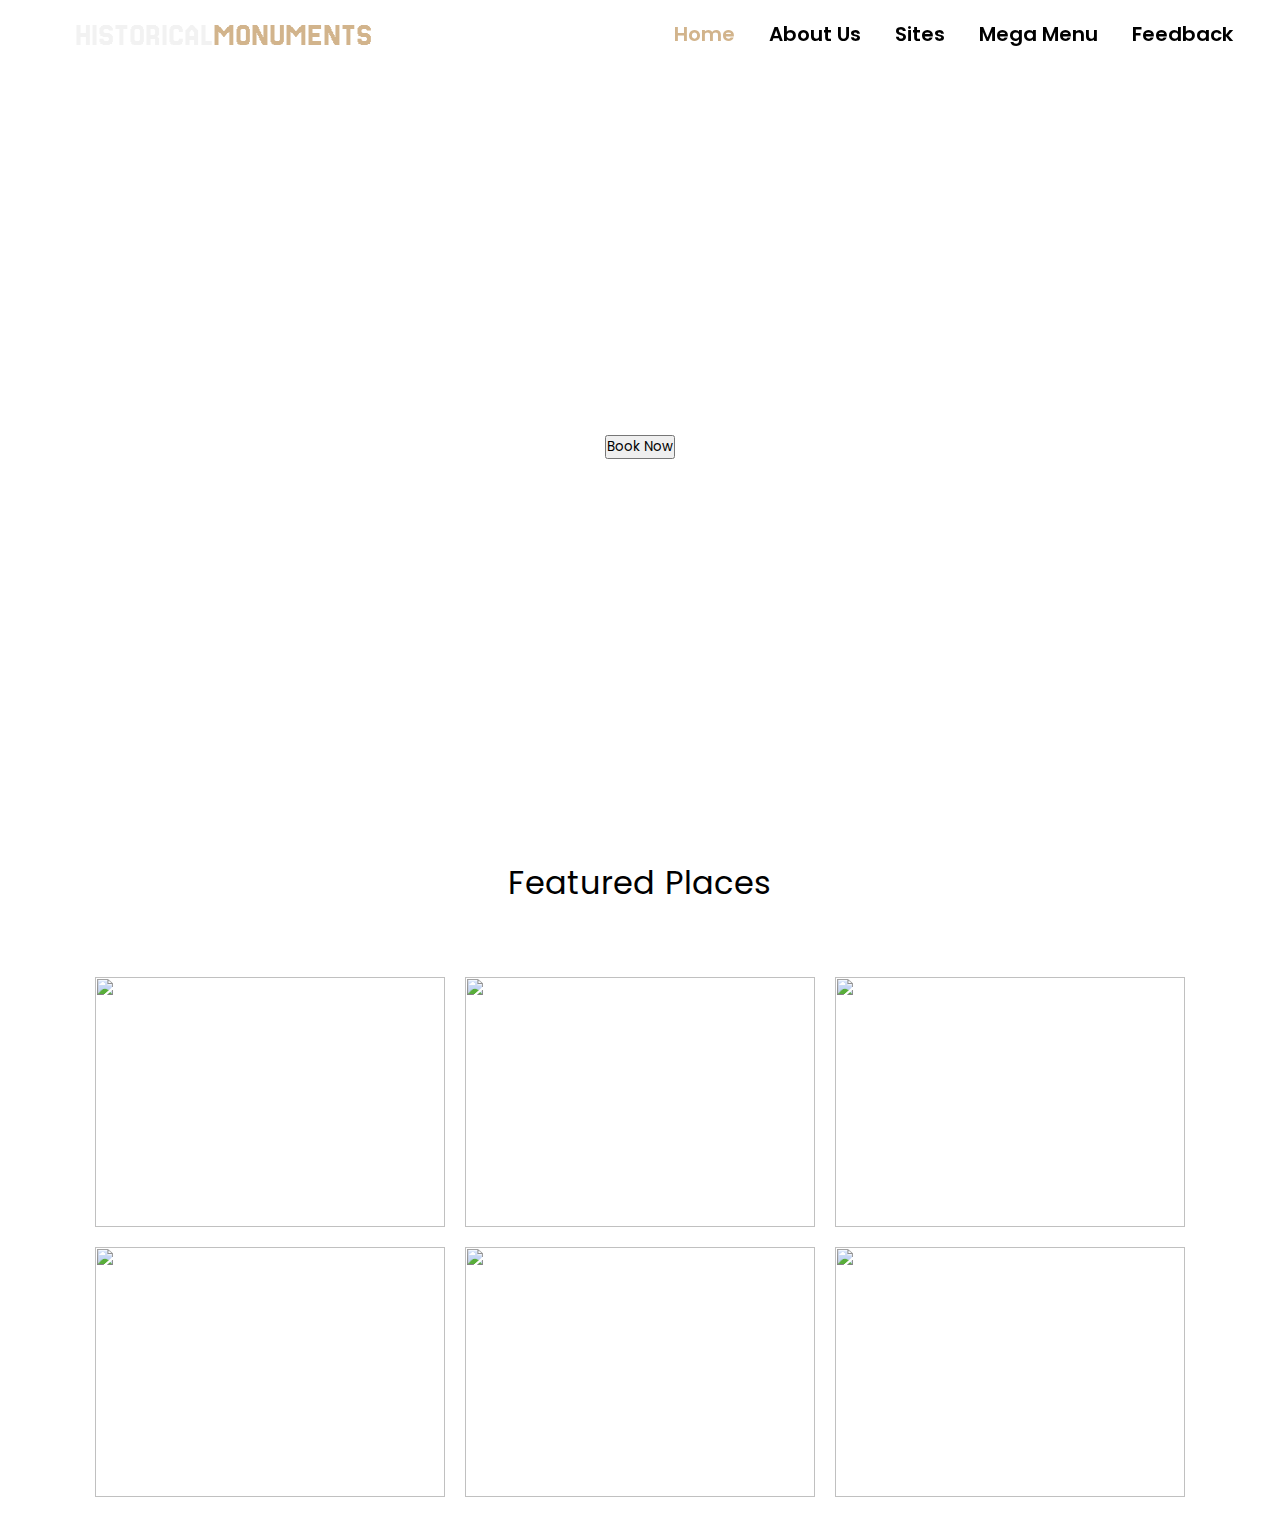
==== index.html @ b3f791f1 "gallery" ====
<!DOCTYPE html>
<html lang="en">

<head>
  <meta charset="UTF-8">
  <meta name="viewport" content="width=device-width, initial-scale=1.0">
  <link rel="stylesheet" href="./asstes/css/style.css">
  <link rel="stylesheet" href="./asstes/css/responsive.css">
  <link rel="stylesheet" href="./asstes/css/scrolar.css">
  <link rel="shortcut icon" href="https://cdn-icons-png.flaticon.com/512/78/78220.png" type="image/x-icon">
  <link rel="stylesheet" href="https://cdnjs.cloudflare.com/ajax/libs/font-awesome/6.5.2/css/all.min.css"
    integrity="sha512-SnH5WK+bZxgPHs44uWIX+LLJAJ9/2PkPKZ5QiAj6Ta86w+fsb2TkcmfRyVX3pBnMFcV7oQPJkl9QevSCWr3W6A=="
    crossorigin="anonymous" referrerpolicy="no-referrer" />
  <link rel="preconnect" href="https://fonts.googleapis.com">
  <link rel="preconnect" href="https://fonts.gstatic.com" crossorigin>
  <link href="https://fonts.googleapis.com/css2?family=Jersey+25&display=swap" rel="stylesheet">
  <link rel="stylesheet" href="https://cdnjs.cloudflare.com/ajax/libs/slick-carousel/1.9.0/slick-theme.min.css"
    integrity="sha512-17EgCFERpgZKcm0j0fEq1YCJuyAWdz9KUtv1EjVuaOz8pDnh/0nZxmU6BBXwaaxqoi9PQXnRWqlcDB027hgv9A=="
    crossorigin="anonymous" referrerpolicy="no-referrer" />
  <link rel="stylesheet" href="https://cdnjs.cloudflare.com/ajax/libs/slick-carousel/1.9.0/slick.min.css"
    integrity="sha512-yHknP1/AwR+yx26cB1y0cjvQUMvEa2PFzt1c9LlS4pRQ5NOTZFWbhBig+X9G9eYW/8m0/4OXNx8pxJ6z57x0dw=="
    crossorigin="anonymous" referrerpolicy="no-referrer" />
  <title>historical mouments</title>
</head>

<body>
    <!-- navbar -->
    <nav class="">
        <div class="wrapper">
            <div class="logo">
                <a href="#" id="Logo" class="OnScroll">
                    <img src="https://firebasestorage.googleapis.com/v0/b/olx-app-976a5.appspot.com/o/eproject%2FUntitled%20design%20(5).png?alt=media&token=efdc70db-cf2c-44fd-9dc2-8ff91aa94e5b"
                        width="35px" alt="">
                    historical <span>Monuments</span></a>
            </div>
            <input type="radio" name="slider" id="menu-btn">
            <input type="radio" name="slider" id="close-btn">
            <ul class="nav-links">
                <label for="close-btn" class="btn close-btn"><i class="fas fa-times"></i></label>
                <li class="active"><a href="#">Home</a></li>
                <li><a href="#">About Us</a></li>
                <li>
                    <a href="#" class="desktop-item">Sites</a>
                    <input type="checkbox" id="showDrop">
                    <label for="showDrop" class="mobile-item">Sites</label>
                    <ul class="drop-menu">
                        <li><a href="#"><span>North Sites</span></a></li>
                        <li><a href="#"><span>South Sites</span></a></li>
                        <li><a href="#"><span>East Sites</span></a></li>
                        <li><a href="#"><span>West Sites</span></a></li>
                        <li><a href="#"><span>Seven Wonders</span></a></li>
                    </ul>
                </li>
                <li>
                    <a href="#" class="desktop-item">Mega Menu</a>
                    <input type="checkbox" id="showMega">
                    <label for="showMega" class="mobile-item">Mega Menu</label>
                    <div class="mega-box">
                        <div class="content">
                            <div class="row">
                                <img src="https://fadzrinmadu.github.io/hosted-assets/responsive-mega-menu-and-dropdown-menu-using-only-html-and-css/img.jpg"
                                    alt="">
                            </div>
                            <div class="row">
                                <header>Design Services</header>
                                <ul class="mega-links">
                                    <li><a href="#">Graphics</a></li>
                                    <li><a href="#">Vectors</a></li>
                                    <li><a href="#">Business cards</a></li>
                                    <li><a href="#">Custom logo</a></li>
                                </ul>
                            </div>
                            <div class="row">
                                <header>Email Services</header>
                                <ul class="mega-links">
                                    <li><a href="#">Personal Email</a></li>
                                    <li><a href="#">Business Email</a></li>
                                    <li><a href="#">Mobile Email</a></li>
                                    <li><a href="#">Web Marketing</a></li>
                                </ul>
                            </div>
                            <div class="row">
                                <header>Security services</header>
                                <ul class="mega-links">
                                    <li><a href="#">Site Seal</a></li>
                                    <li><a href="#">VPS Hosting</a></li>
                                    <li><a href="#">Privacy Seal</a></li>
                                    <li><a href="#">Website design</a></li>
                                </ul>
                            </div>
                        </div>
                    </div>
                </li>
                <li><a href="#">Feedback</a></li>
            </ul>
            <label for="menu-btn" class="btn menu-btn"><i class="fas fa-bars"></i></label>
        </div>
    </nav>
    <!-- navbar end -->
    <!-- hero slider -->
    <section id="slider">
        <div class="HeroSec">
            <div class="HScontent">
                 <h1>Explore The World with Us</h1>
                <h4>Sign Up Now and Get <span>30%</span>Discount</h4>
                <button>Book Now</button>
            </div>
        </div>
        </div>
    </section>


  <section id="gallery">
    <p class="heading">featured places</p>
    <div class="gallery-image">
      <div class="img-box">
        <img src="https://66279fb622c299129816e32d--fanciful-stardust-51f5f8.netlify.app/images/hom1.jpg" alt="" />
        <div class="transparent-box">
          <div class="caption">
            <p>Reo De Janeiro</p>
            <p class="opacity-low">Brazil</p>
          </div>
        </div>
      </div>
      <div class="img-box">
        <img
          src="https://66279fb622c299129816e32d--fanciful-stardust-51f5f8.netlify.app/images/featured-berlin-germany.jpg"
          alt="" />
        <div class="transparent-box">
          <div class="caption">
            <p>Berlin</p>
            <p class="opacity-low">Germany</p>
          </div>
        </div>
      </div>
      <div class="img-box">
        <img src="https://66279fb622c299129816e32d--fanciful-stardust-51f5f8.netlify.app/images/hom3.jpg" alt="" />
        <div class="transparent-box">
          <div class="caption">
            <p>
              
              North Bondi
                            
            </p>
            <p class="opacity-low">Australia</p>
          </div>
        </div>
      </div>
      <div class="img-box">
        <img
          src="https://66279fb622c299129816e32d--fanciful-stardust-51f5f8.netlify.app/images/featured-khwaeng-wat-arun-thailand.jpg"
          alt="" />
        <div class="transparent-box">
          <div class="caption">
            <p>Khwaeng wat arun</p>
            <p class="opacity-low">thailand</p>
          </div>
        </div>
      </div>
      <div class="img-box">
        <img src="https://66279fb622c299129816e32d--fanciful-stardust-51f5f8.netlify.app/images/featured-rome-italy.jpg"
          alt="" />
        <div class="transparent-box">
          <div class="caption">
            <p>Rome</p>
            <p class="opacity-low">Italy</p>
          </div>
        </div>
      </div>
      <div class="img-box">
        <img src="https://66279fb622c299129816e32d--fanciful-stardust-51f5f8.netlify.app/images/hom2.jpg" alt="" />
        <div class="transparent-box">
          <div class="caption">
            <p>
              fuvahmulah
          </p>
            <p class="opacity-low">maldives</p>
          </div>
        </div>
      </div>
    </div>
  </section>


  <!-- hero slider end -->
  <script src="./index.js"></script>
  <script src="https://cdnjs.cloudflare.com/ajax/libs/slick-carousel/1.9.0/slick.min.js"
    integrity="sha512-HGOnQO9+SP1V92SrtZfjqxxtLmVzqZpjFFekvzZVWoiASSQgSr4cw9Kqd2+l8Llp4Gm0G8GIFJ4ddwZilcdb8A=="
    crossorigin="anonymous" referrerpolicy="no-referrer"></script>
</body>

</html>
---- asstes/css/style.css ----
@import url('https://fonts.googleapis.com/css2?family=Poppins:wght@200;300;400;500;600;700&display=swap');
*{
  margin: 0;
  padding: 0;
  box-sizing: border-box;
  font-family: 'Poppins', sans-serif;
}

/* navbar section */
.nav{
  position: fixed;
  z-index: 99;
  width: 100%;
  background: #2f4f4f;
}
nav{
  position: fixed;
  width: 100%;
}
.logo{
  display: flex;
  align-items: center;
  justify-content: center;
  text-transform: uppercase;
}
.logo > a > img{
  margin-right: 10px;
}
nav .wrapper{
  position: relative;
  max-width: 1300px;
  padding: 0px 30px;
  height: 70px;
  line-height: 70px;
  margin: auto;
  display: flex;
  align-items: center;
  justify-content: space-between;
}
.OnScroll{
  color: #f2f2f2 !important;
  font-size: 30px;
}
.OnScroll > span{
  font-family: "Jersey 25", sans-serif;
  color: tan;

}
.wrapper .logo a{
  font-size: clamp(1.7rem, 2.5vw, 2rem);
  color: #ffffff;
  text-decoration: none;
  font-family: "Jersey 25", sans-serif;
  font-weight: 400;
  display: flex;
  align-items: center;
  justify-content: center;
  transition: 1s;
}
.wrapper .logo a span{
  font-size: clamp(1.7rem, 2.5vw, 2rem);
  font-family: "Jersey 25", sans-serif;
  font-weight: 400;
}

.wrapper .nav-links{
  display: inline-flex;
}
.nav-links li{
  list-style: none;
  padding: 0px 2px;
}
.nav-links li a{
  color: #000000;
  text-decoration: none;
  font-size: 20px;
  font-weight: 600;
  padding: 9px 15px;
  border-radius: 5px;
  transition: all 0.3s ease;
}
.nav-links li a span{
  color: #ffffff;
}
.nav-links li label{
  color: #c2b280 !important;
  text-decoration: none;
  font-size: 20px;
  font-weight: 600;
  padding: 9px 15px;
  border-radius: 5px;
  transition: all 0.3s ease;
}
.nav-links li a:hover{
  color: tan;
}
.nav-links .active a{
  color: tan !important;
}
.nav-links .mobile-item{
  display: none;
}
.nav-links .drop-menu{
  position: absolute;
  background: #2f4f4f;
  width: 180px;
  line-height: 45px;
  top: 85px;
  opacity: 0;
  visibility: hidden;
  box-shadow: 0 6px 10px rgba(0,0,0,0.15);
}
.nav-links li:hover .drop-menu,
.nav-links li:hover .mega-box{
  transition: all 0.3s ease;
  top: 70px;
  opacity: 1;
  visibility: visible;
}
.drop-menu li a{
  width: 100%;
  display: block;
  padding: 0 0 0 15px;
  font-weight: 400;
  border-radius: 0px;
}
.mega-box{
  position: absolute;
  left: 0;
  width: 100%;
  padding: 0 30px;
  top: 85px;
  opacity: 0;
  visibility: hidden;
}
.mega-box .content{
  background: #2f4f4f;
  padding: 25px 20px;
  display: flex;
  width: 100%;
  justify-content: space-between;
  box-shadow: 0 6px 10px rgba(0,0,0,0.15);
}
.mega-box .content .row{
  width: calc(25% - 30px);
  line-height: 45px;
}
.content .row img{
  width: 100%;
  height: 100%;
  object-fit: cover;
}
.content .row header{
  color: #f2f2f2;
  font-size: 20px;
  font-weight: 500;
}
.content .row .mega-links{
  margin-left: -40px;
  border-left: 1px solid rgba(255,255,255,0.09);
}
.row .mega-links li{
  padding: 0 20px;
}
.row .mega-links li a{
  padding: 0px;
  padding: 0 20px;
  color: #d9d9d9;
  font-size: 17px;
  display: block;
}
.row .mega-links li a:hover{
  color: #f2f2f2;
}
.wrapper .btn{
  color: #fff;
  font-size: 20px;
  cursor: pointer;
  display: none;
}
.wrapper .btn.close-btn{
  position: absolute;
  right: 30px;
  top: 10px;
}
nav input{
  display: none;
}

.body-text{
  position: absolute;
  top: 50%;
  left: 50%;
  transform: translate(-50%, -50%);
  width: 100%;
  text-align: center;
  padding: 0 30px;  
}
.body-text div{
  font-size: 45px;
  font-weight: 600;
}

/* end navbar section */

/* slider section */
section#slider{
  max-height: 100vh;
  overflow: hidden;
}
.HeroSec{
  background-image: url('https://www.designboom.com/wp-content/uploads/2020/07/01_World-Heritage-in-Danger_Hatra_794px.gif');
  background-size: cover;
  background-repeat: no-repeat;
  background-position: center;
  display: flex;
  align-items: center;
  justify-content: center;
}
.HScontent{
  padding: 40vh 0px;
  color: white;
  text-align: center;
}
.HScontent > div > h1{
  font-size: clamp(4rem, 5rem, 6rem);
}
.HScontent > div > h4{
  font-size: clamp(1rem, 2rem, 3rem);
}
.HScontent > div > button{
  font-size: 20px;
  background-color: #2f4f4f;
  color: white;
  height: 50px;
  width: 200px;
  border-radius: 10px;
  cursor: pointer;
}
.HScontent > div{
  background-color: #00000067;
  padding: 30px;
  border-radius: 20px;
}
.HScontent > div > h4 span{
  color: rgb(0, 0, 0);
  filter: drop-shadow(0px 1px 5px tan);
  font-size: clamp(2rem, 3rem, 4rem);
}
/* slider section */







body {
  font-family: Raleway;
  background-color: #ffffff;
  text-transform: capitalize;
}

.heading {
    text-align: center;
    font-size: 2.0em;
    letter-spacing: 1px;
    padding: 40px;
    color: rgb(0, 0, 0);
}

.gallery-image {
  padding: 20px;
  display: flex;
  flex-wrap: wrap;
  justify-content: center;
}

.gallery-image img {
  height: 250px;
  width: 350px;
  transform: scale(1.0);
  transition: transform 0.4s ease;
}

.img-box {
  box-sizing: content-box;
  margin: 10px;
  height: 250px;
  width: 350px;
  overflow: hidden;
  display: inline-block;
  color: white;
  position: relative;
  background-color: white;
}

.caption {
  position: absolute;
  bottom: 5px;
  left: 20px;
  opacity: 0.0;
  transition: transform 0.3s ease, opacity 0.3s ease;
}

.transparent-box {
  height: 250px;
  width: 350px;
  background-color:rgba(0, 0, 0, 0);
  position: absolute;
  top: 0;
  left: 0;
  transition: background-color 0.3s ease;
}

.img-box:hover img { 
  transform: scale(1.1);
}

.img-box:hover .transparent-box {
  background-color:rgba(0, 0, 0, 0.5);
}

.img-box:hover .caption {
  transform: translateY(-20px);
  opacity: 1.0;
}

.img-box:hover {
  cursor: pointer;
}

.caption > p:nth-child(2) {
  font-size: 0.8em;
}

.opacity-low {
  opacity: 0.5;
}
---- asstes/css/responsive.css ----
@media screen and (max-width: 404px) {
    .wrapper .logo a{
      font-size: 20px;
    }
    }
    @media screen and (max-width: 970px) {
      .wrapper .btn{
        display: block;
      }
      .wrapper .nav-links{
        position: fixed;
        height: 100vh;
        width: 100%;
        max-width: 350px;
        top: 0;
        left: -100%;
        background: #242526;
        display: block;
        padding: 50px 10px;
        line-height: 50px;
        overflow-y: auto;
        box-shadow: 0px 15px 15px rgba(0,0,0,0.18);
        transition: all 0.3s ease;
      }
      /* custom scroll bar */
      ::-webkit-scrollbar {
        width: 10px;
      }
      ::-webkit-scrollbar-track {
        background: #242526;
      }
      ::-webkit-scrollbar-thumb {
        background: #3A3B3C;
      }
      #menu-btn:checked ~ .nav-links{
        left: 0%;
      }
      #menu-btn:checked ~ .btn.menu-btn{
        display: none;
      }
      #close-btn:checked ~ .btn.menu-btn{
        display: block;
      }
      .nav-links li{
        margin: 15px 10px;
      }
      .nav-links li a{
        padding: 0 20px;
        display: block;
        font-size: 20px;
      }
      .nav-links .drop-menu{
        position: static;
        opacity: 1;
        top: 65px;
        visibility: visible;
        padding-left: 20px;
        width: 100%;
        max-height: 0px;
        overflow: hidden;
        box-shadow: none;
        transition: all 0.3s ease;
      }
      #showDrop:checked ~ .drop-menu,
      #showMega:checked ~ .mega-box{
        max-height: 100%;
      }
      .nav-links .desktop-item{
        display: none;
      }
      .nav-links .mobile-item{
        display: block;
        color: #f2f2f2;
        font-size: 20px;
        font-weight: 500;
        padding-left: 20px;
        cursor: pointer;
        border-radius: 5px;
        transition: all 0.3s ease;
      }
      .nav-links .mobile-item:hover{
        background: #3A3B3C;
      }
      .drop-menu li{
        margin: 0;
      }
      .drop-menu li a{
        border-radius: 5px;
        font-size: 18px;
      }
      .mega-box{
        position: static;
        top: 65px;
        opacity: 1;
        visibility: visible;
        padding: 0 20px;
        max-height: 0px;
        overflow: hidden;
        transition: all 0.3s ease;
      }
      .mega-box .content{
        box-shadow: none;
        flex-direction: column;
        padding: 20px 20px 0 20px;
      }
      .mega-box .content .row{
        width: 100%;
        margin-bottom: 15px;
        border-top: 1px solid rgba(255,255,255,0.08);
      }
      .mega-box .content .row:nth-child(1),
      .mega-box .content .row:nth-child(2){
        border-top: 0px;
      }
      .content .row .mega-links{
        border-left: 0px;
        padding-left: 15px;
      }
      .row .mega-links li{
        margin: 0;
      }
      .content .row header{
        font-size: 19px;
      }
    }
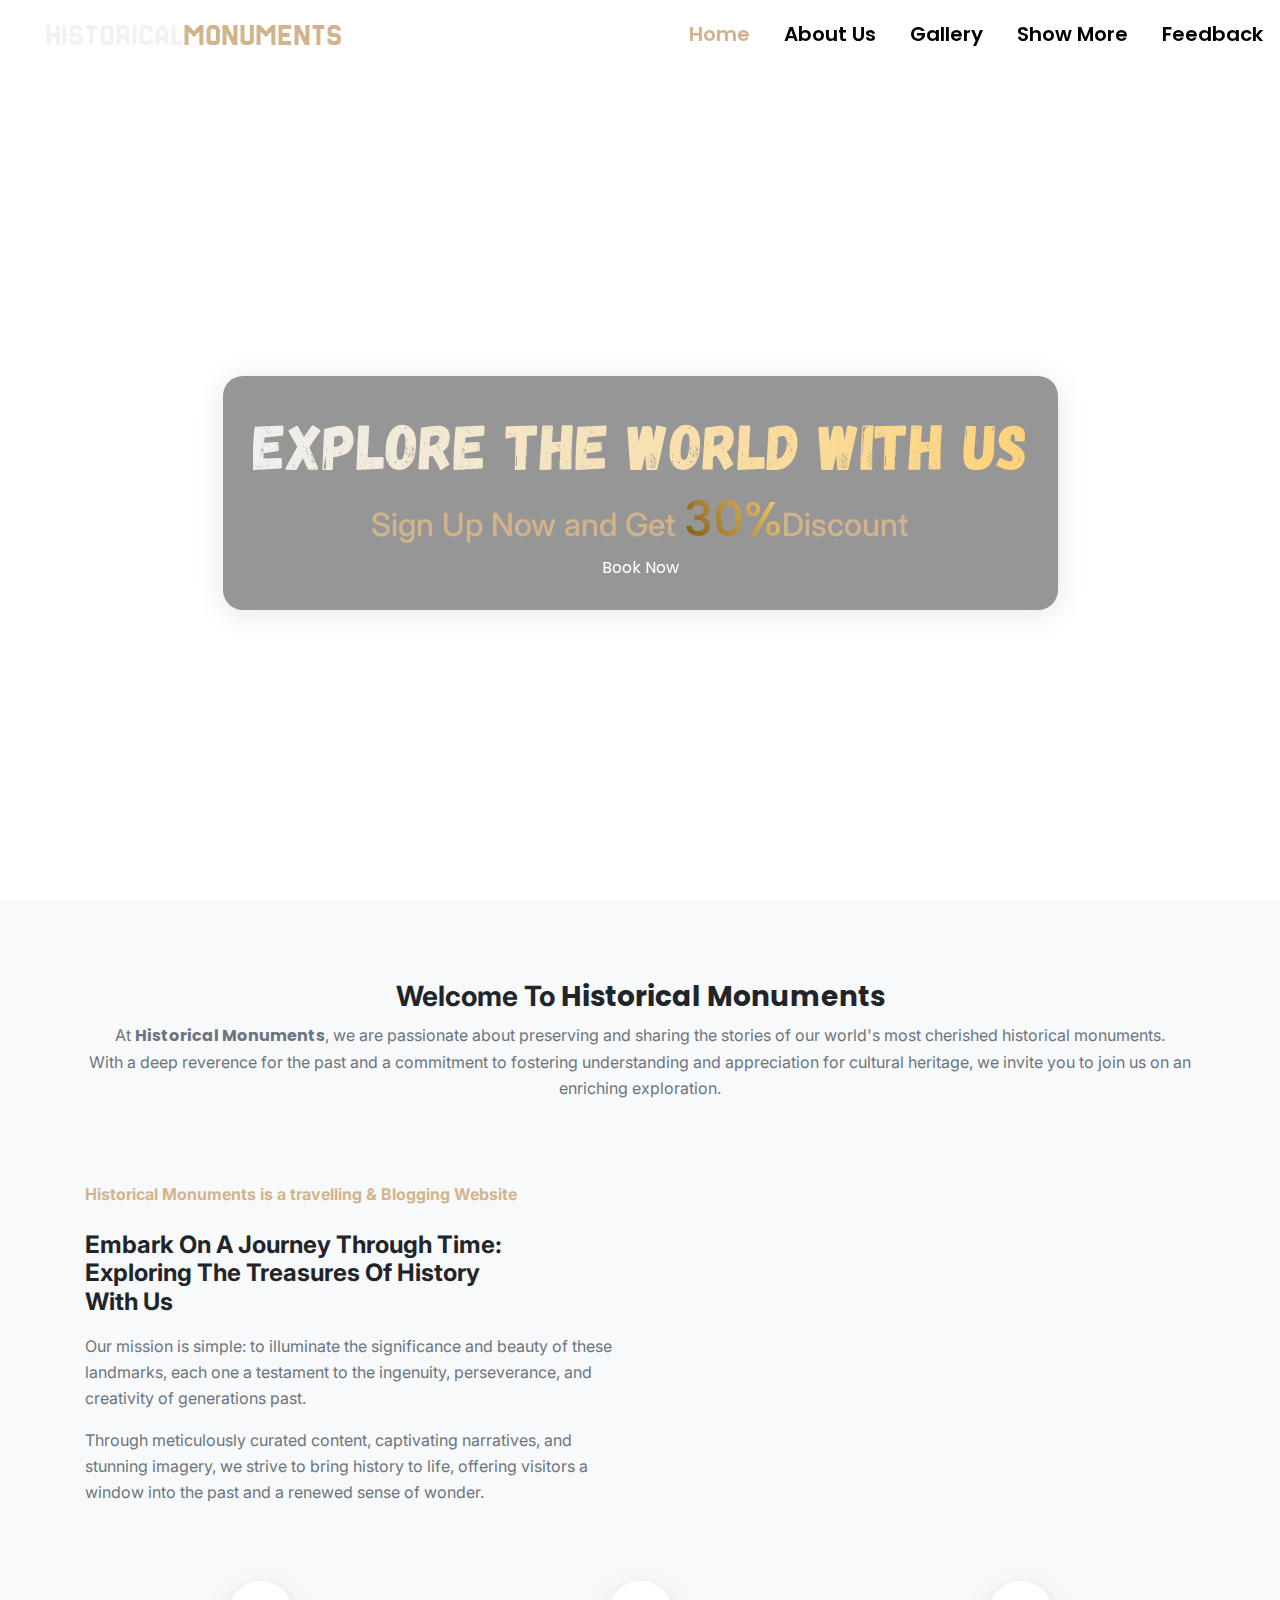
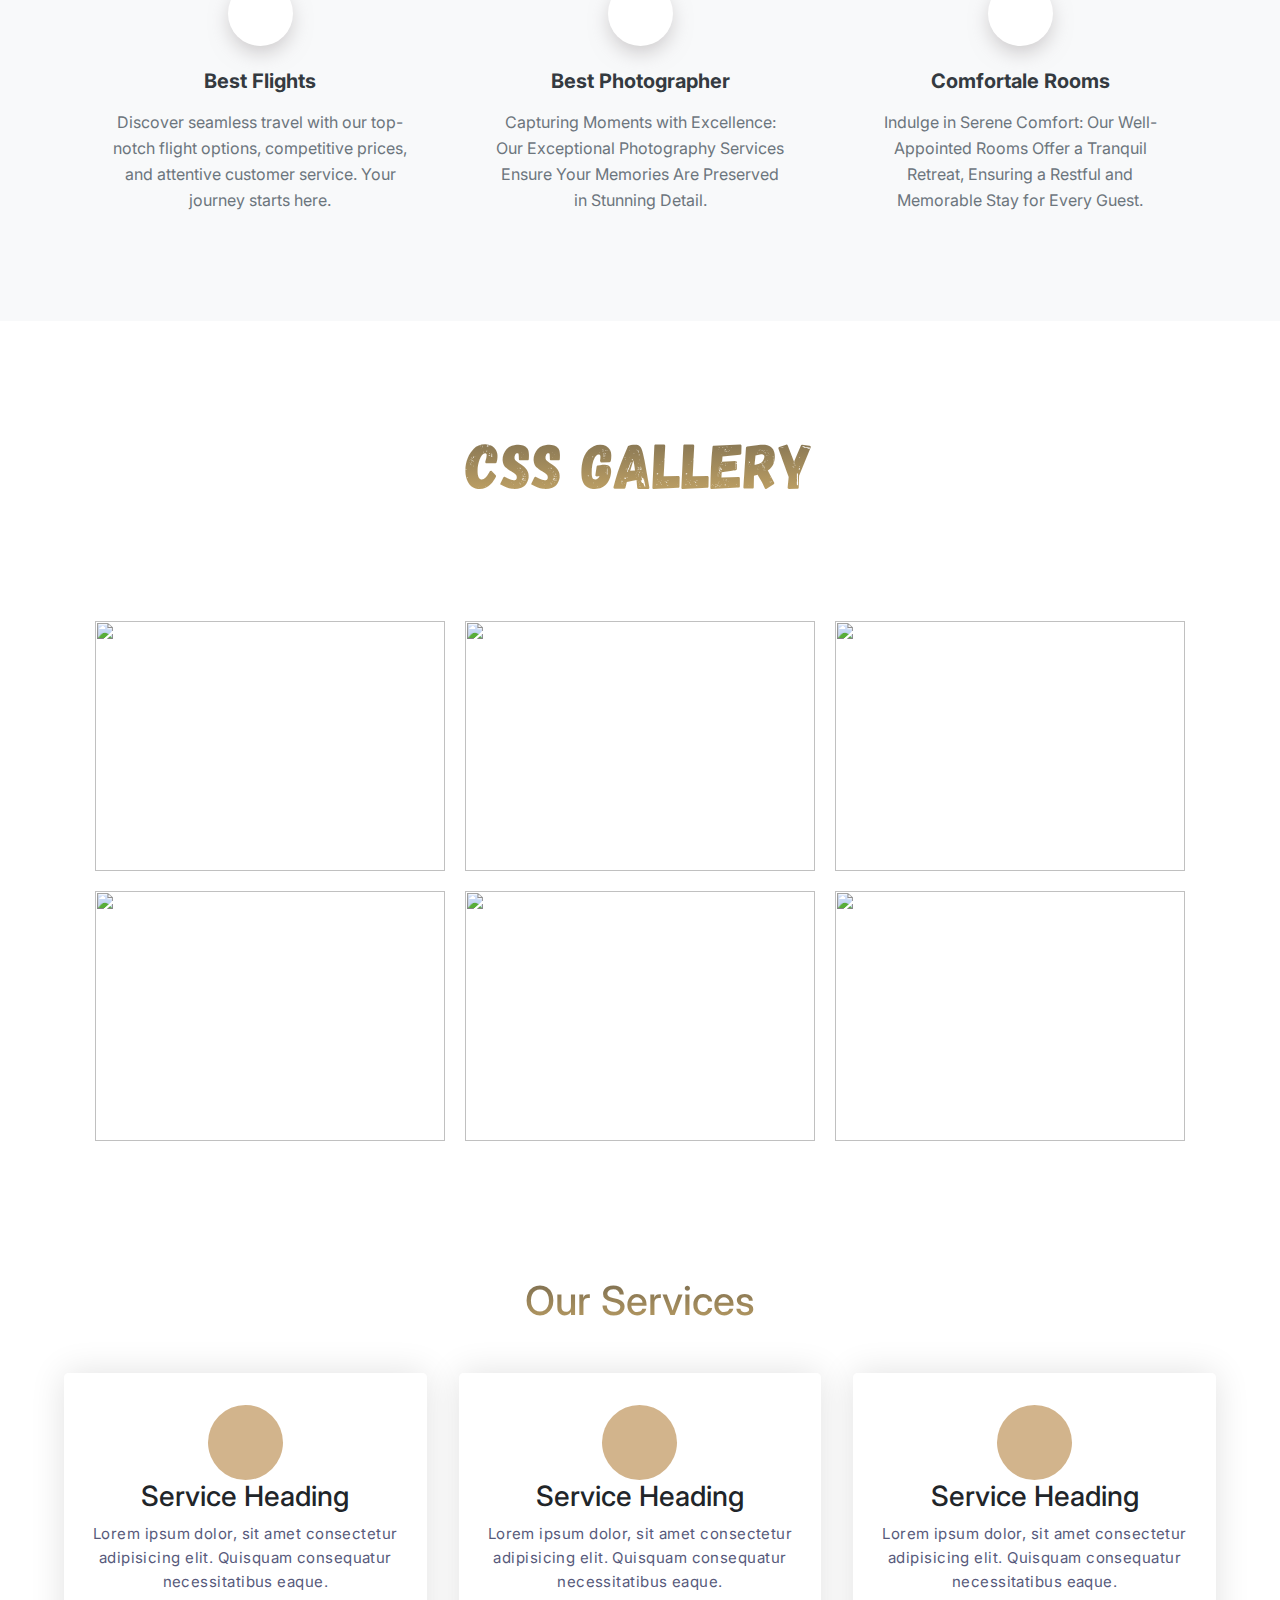
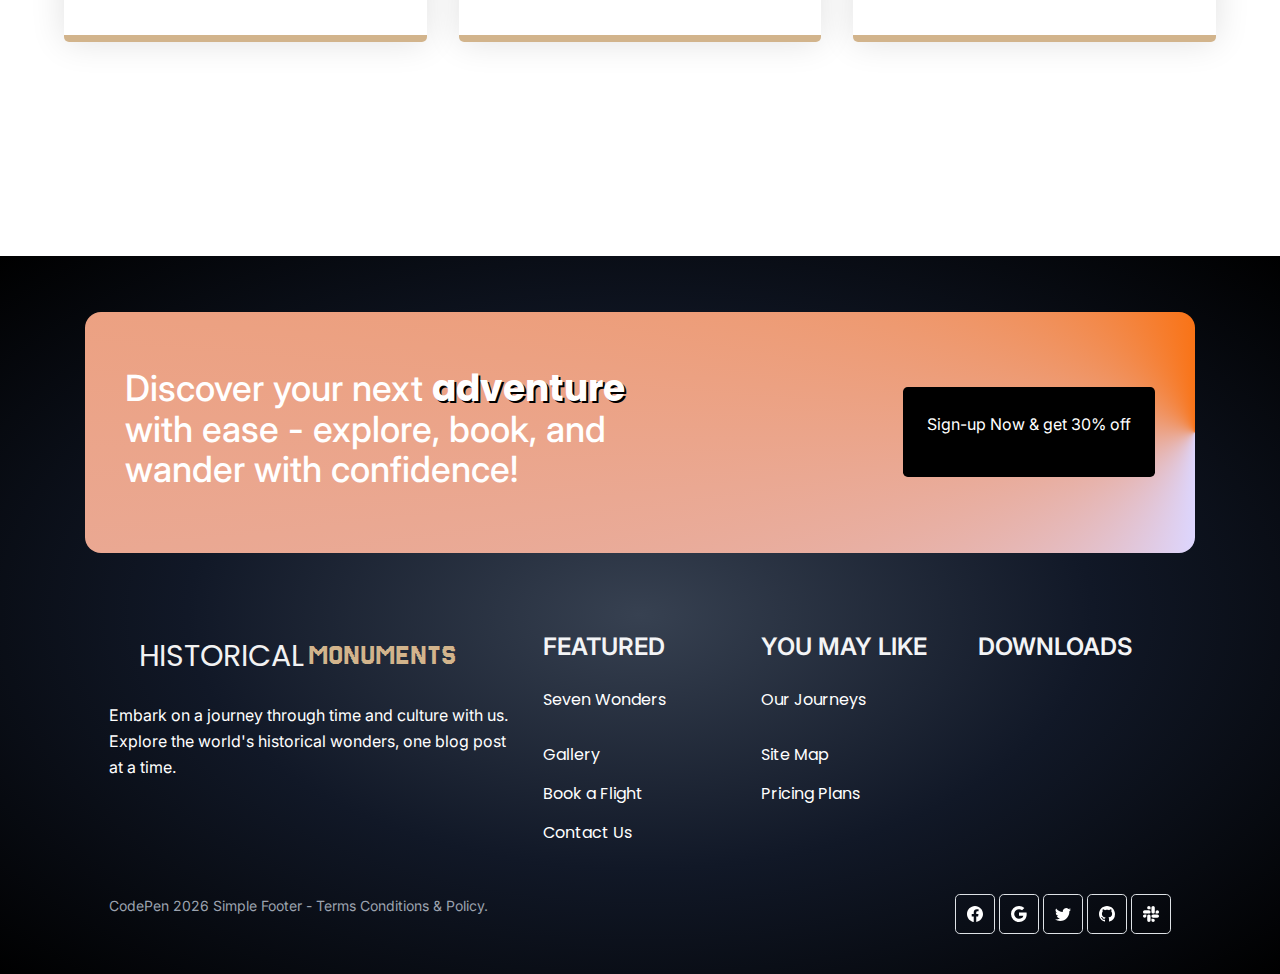
==== commit a5633b06: ".." ====
--- a/index.html
+++ b/index.html
@@ -11,6 +11,7 @@
   <link rel="stylesheet" href="https://cdnjs.cloudflare.com/ajax/libs/font-awesome/6.5.2/css/all.min.css"
     integrity="sha512-SnH5WK+bZxgPHs44uWIX+LLJAJ9/2PkPKZ5QiAj6Ta86w+fsb2TkcmfRyVX3pBnMFcV7oQPJkl9QevSCWr3W6A=="
     crossorigin="anonymous" referrerpolicy="no-referrer" />
+  <link href="https://cdn.jsdelivr.net/npm/bootstrap@5.0.0-beta2/dist/css/bootstrap.min.css" rel="stylesheet" />
   <link rel="preconnect" href="https://fonts.googleapis.com">
   <link rel="preconnect" href="https://fonts.gstatic.com" crossorigin>
   <link href="https://fonts.googleapis.com/css2?family=Jersey+25&display=swap" rel="stylesheet">
@@ -20,98 +21,184 @@
   <link rel="stylesheet" href="https://cdnjs.cloudflare.com/ajax/libs/slick-carousel/1.9.0/slick.min.css"
     integrity="sha512-yHknP1/AwR+yx26cB1y0cjvQUMvEa2PFzt1c9LlS4pRQ5NOTZFWbhBig+X9G9eYW/8m0/4OXNx8pxJ6z57x0dw=="
     crossorigin="anonymous" referrerpolicy="no-referrer" />
+  <!-- Google Fonts -->
+  <link rel="preconnect" href="https://fonts.googleapis.com">
+  <link rel="preconnect" href="https://fonts.gstatic.com" crossorigin>
+  <link
+    href="https://fonts.googleapis.com/css2?family=Open+Sans:ital,wght@0,300;0,400;0,500;0,600;0,700;1,300;1,400;1,600;1,700&family=Amatic+SC:ital,wght@0,300;0,400;0,500;0,600;0,700;1,300;1,400;1,500;1,600;1,700&family=Inter:ital,wght@0,300;0,400;0,500;0,600;0,700;1,300;1,400;1,500;1,600;1,700&display=swap"
+    rel="stylesheet">
+  <link rel="stylesheet" href="https://cdn.jsdelivr.net/npm/bootstrap@4.4.1/dist/css/bootstrap.min.css"
+    integrity="sha384-Vkoo8x4CGsO3+Hhxv8T/Q5PaXtkKtu6ug5TOeNV6gBiFeWPGFN9MuhOf23Q9Ifjh" crossorigin="anonymous">
   <title>historical mouments</title>
 </head>
 
 <body>
-    <!-- navbar -->
-    <nav class="">
-        <div class="wrapper">
-            <div class="logo">
-                <a href="#" id="Logo" class="OnScroll">
-                    <img src="https://firebasestorage.googleapis.com/v0/b/olx-app-976a5.appspot.com/o/eproject%2FUntitled%20design%20(5).png?alt=media&token=efdc70db-cf2c-44fd-9dc2-8ff91aa94e5b"
-                        width="35px" alt="">
-                    historical <span>Monuments</span></a>
-            </div>
-            <input type="radio" name="slider" id="menu-btn">
-            <input type="radio" name="slider" id="close-btn">
-            <ul class="nav-links">
-                <label for="close-btn" class="btn close-btn"><i class="fas fa-times"></i></label>
-                <li class="active"><a href="#">Home</a></li>
-                <li><a href="#">About Us</a></li>
-                <li>
-                    <a href="#" class="desktop-item">Sites</a>
-                    <input type="checkbox" id="showDrop">
-                    <label for="showDrop" class="mobile-item">Sites</label>
-                    <ul class="drop-menu">
-                        <li><a href="#"><span>North Sites</span></a></li>
-                        <li><a href="#"><span>South Sites</span></a></li>
-                        <li><a href="#"><span>East Sites</span></a></li>
-                        <li><a href="#"><span>West Sites</span></a></li>
-                        <li><a href="#"><span>Seven Wonders</span></a></li>
-                    </ul>
-                </li>
-                <li>
-                    <a href="#" class="desktop-item">Mega Menu</a>
-                    <input type="checkbox" id="showMega">
-                    <label for="showMega" class="mobile-item">Mega Menu</label>
-                    <div class="mega-box">
-                        <div class="content">
-                            <div class="row">
-                                <img src="https://fadzrinmadu.github.io/hosted-assets/responsive-mega-menu-and-dropdown-menu-using-only-html-and-css/img.jpg"
-                                    alt="">
-                            </div>
-                            <div class="row">
-                                <header>Design Services</header>
-                                <ul class="mega-links">
-                                    <li><a href="#">Graphics</a></li>
-                                    <li><a href="#">Vectors</a></li>
-                                    <li><a href="#">Business cards</a></li>
-                                    <li><a href="#">Custom logo</a></li>
-                                </ul>
-                            </div>
-                            <div class="row">
-                                <header>Email Services</header>
-                                <ul class="mega-links">
-                                    <li><a href="#">Personal Email</a></li>
-                                    <li><a href="#">Business Email</a></li>
-                                    <li><a href="#">Mobile Email</a></li>
-                                    <li><a href="#">Web Marketing</a></li>
-                                </ul>
-                            </div>
-                            <div class="row">
-                                <header>Security services</header>
-                                <ul class="mega-links">
-                                    <li><a href="#">Site Seal</a></li>
-                                    <li><a href="#">VPS Hosting</a></li>
-                                    <li><a href="#">Privacy Seal</a></li>
-                                    <li><a href="#">Website design</a></li>
-                                </ul>
-                            </div>
-                        </div>
-                    </div>
-                </li>
-                <li><a href="#">Feedback</a></li>
-            </ul>
-            <label for="menu-btn" class="btn menu-btn"><i class="fas fa-bars"></i></label>
-        </div>
-    </nav>
-    <!-- navbar end -->
-    <!-- hero slider -->
-    <section id="slider">
-        <div class="HeroSec">
-            <div class="HScontent">
-                 <h1>Explore The World with Us</h1>
-                <h4>Sign Up Now and Get <span>30%</span>Discount</h4>
-                <button>Book Now</button>
-            </div>
-        </div>
-        </div>
-    </section>
-
-
+  <!-- navbar -->
+  <nav class="">
+    <div class="wrapper">
+      <div class="logo">
+        <a href="#" id="Logo" class="OnScroll">
+          <img
+            src="https://firebasestorage.googleapis.com/v0/b/olx-app-976a5.appspot.com/o/eproject%2FUntitled%20design%20(5).png?alt=media&token=efdc70db-cf2c-44fd-9dc2-8ff91aa94e5b"
+            width="35px" alt="">
+          historical <span>Monuments</span></a>
+      </div>
+      <input type="radio" name="slider" id="menu-btn">
+      <input type="radio" name="slider" id="close-btn">
+      <ul class="nav-links">
+        <label for="close-btn" class="btn close-btn"><i class="fas fa-times"></i></label>
+        <li class="active"><a href="index.html">Home</a></li>
+        <li><a href="#">About Us</a></li>
+        <li><a href="gallery.html">Gallery</a></li>
+        <li>
+          <a href="#" class="desktop-item">Show More <i class="fa-solid fa-caret-down"></i></a>
+          <input type="checkbox" id="showMega">
+          <label for="showMega" class="mobile-item">More</label>
+          <div class="mega-box">
+            <div class="content">
+              <div class="row">
+                <img src="https://j.gifs.com/qY1ROR@facebook.gif?download=true" alt="">
+              </div>
+              <div class="row">
+                <header>Sites</header>
+                <ul class="mega-links">
+                  <li><a href="#">North Sites</a></li>
+                  <li><a href="#">South Sites</a></li>
+                  <li><a href="#">East Sites</a></li>
+                  <li><a href="#">West Sites</a></li>
+                </ul>
+              </div>
+              <div class="row">
+                <header>Places You May Like</header>
+                <ul class="mega-links">
+                  <li><a href="#">Seven Wonders</a></li>
+                  <li><a href="#">Elegance of Pakistan</a></li>
+                  <li><a href="#">Paris</a></li>
+                  <li><a href="#">SwitzerLand</a></li>
+                </ul>
+              </div>
+              <div class="row">
+                <header>Our Packages</header>
+                <ul class="mega-links">
+                  <li><a href="#">Hajj and Umrah Packages</a></li>
+                  <li><a href="#">World Tour Packages</a></li>
+                  <li><a href="#">Country tour</a></li>
+                  <hr>
+                  <li><a href="#">Site Map</a></li>
+                </ul>
+              </div>
+            </div>
+          </div>
+        </li>
+        <li><a href="#">Feedback</a></li>
+      </ul>
+      <label for="menu-btn" class="btn menu-btn"><i class="fas fa-bars"></i></label>
+    </div>
+  </nav>
+  <!-- navbar end -->
+  <!-- hero slider -->
+  <section id="slider">
+    <div class="HeroSec">
+      <div class="HScontent">
+        <div class="HSCtext">
+          <h1>Explore The World with Us</h1>
+          <h4>Sign Up Now and Get <span>30%</span>Discount</h4>
+          <button>Book Now</button>
+        </div>
+      </div>
+    </div>
+    </div>
+  </section>
+
+  <!-- about Us -->
+  <section class="section_all bg-light" id="about">
+    <div class="container">
+      <div class="row">
+        <div class="col-lg-12">
+          <div class="section_title_all text-center">
+            <h3 class="font-weight-bold">Welcome To <span class="text-custom">Historical Monuments</span></h3>
+            <p class="section_subtitle mx-auto text-muted">At <b>Historical Monuments</b>, we are passionate about
+              preserving and sharing the stories of our world's most cherished historical monuments. <br /> With a deep
+              reverence for the past and a commitment to fostering understanding and appreciation for cultural heritage,
+              we invite you to join us on an enriching exploration.</p>
+            <div class="">
+              <i class=""></i>
+            </div>
+          </div>
+        </div>
+      </div>
+
+      <div class="row vertical_content_manage mt-5 aboutContent">
+        <div class="col-lg-6">
+          <div class="about_header_main mt-3">
+            <div class="about_icon_box">
+              <p class="text_custom font-weight-bold">Historical Monuments is a travelling & Blogging Website</p>
+            </div>
+            <h4 class="about_heading text-capitalize font-weight-bold mt-4">Embark on a Journey Through Time: Exploring
+              the Treasures of History with Us</h4>
+            <p class="text-muted mt-3">Our mission is simple: to illuminate the significance and beauty of these
+              landmarks, each one a testament to the ingenuity, perseverance, and creativity of generations past. </p>
+
+            <p class="text-muted mt-3">Through meticulously curated content, captivating narratives, and stunning
+              imagery, we strive to bring history to life, offering visitors a window into the past and a renewed sense
+              of wonder.</p>
+          </div>
+        </div>
+        <div class="col-lg-6">
+          <div class="img_about mt-3">
+            <img src="https://ideogram.ai/api/images/direct/T6AEXZMnSUms09xuO42XVQ.png" alt=""
+              class="img-fluid mx-auto d-block">
+          </div>
+        </div>
+      </div>
+
+      <div class="row mt-3 aboutContent">
+        <div class="col-lg-4">
+          <div class="about_content_box_all mt-3">
+            <div class="about_detail text-center">
+              <div class="about_icon">
+                <i class="fa-solid fa-plane-departure"></i>
+              </div>
+              <h5 class="text-dark text-capitalize mt-3 font-weight-bold">Best Flights</h5>
+              <p class="edu_desc mt-3 mb-0 text-muted">Discover seamless travel with our top-notch flight options,
+                competitive prices, and attentive customer service. Your journey starts here.</p>
+            </div>
+          </div>
+        </div>
+
+        <div class="col-lg-4">
+          <div class="about_content_box_all mt-3">
+            <div class="about_detail text-center">
+              <div class="about_icon">
+                <i class="fa-solid fa-camera"></i>
+              </div>
+              <h5 class="text-dark text-capitalize mt-3 font-weight-bold">Best Photographer</h5>
+              <p class="edu_desc mb-0 mt-3 text-muted">Capturing Moments with Excellence: Our Exceptional Photography
+                Services Ensure Your Memories Are Preserved in Stunning Detail.</p>
+            </div>
+          </div>
+        </div>
+
+        <div class="col-lg-4">
+          <div class="about_content_box_all mt-3">
+            <div class="about_detail text-center">
+              <div class="about_icon">
+                <i class="fa-solid fa-house"></i>
+              </div>
+              <h5 class="text-dark text-capitalize mt-3 font-weight-bold">Comfortale Rooms</h5>
+              <p class="edu_desc mb-0 mt-3 text-muted">Indulge in Serene Comfort: Our Well-Appointed Rooms Offer a
+                Tranquil Retreat, Ensuring a Restful and Memorable Stay for Every Guest.</p>
+            </div>
+          </div>
+        </div>
+      </div>
+    </div>
+  </section>
+  <!-- about Us -->
+
+  <!-- Gallery section -->
   <section id="gallery">
-    <p class="heading">featured places</p>
+    <p class="heading">CSS Gallery</p>
     <div class="gallery-image">
       <div class="img-box">
         <img src="https://66279fb622c299129816e32d--fanciful-stardust-51f5f8.netlify.app/images/hom1.jpg" alt="" />
@@ -138,9 +225,9 @@
         <div class="transparent-box">
           <div class="caption">
             <p>
-              
+
               North Bondi
-                            
+
             </p>
             <p class="opacity-low">Australia</p>
           </div>
@@ -173,15 +260,175 @@
           <div class="caption">
             <p>
               fuvahmulah
+            </p>
+            <p class="opacity-low">maldives</p>
+          </div>
+        </div>
+      </div>
+    </div>
+  </section>
+  <!-- Gallery section -->
+
+  <section id="Services">
+    
+    <div class="Row">
+      <div class="heading">
+        <h1>Our Services</h1>
+      </div>
+    </div>
+    <div class="Row">
+      <div class="Column">
+        <div class="Card">
+          <div class="icon-wrapper">
+            <i class="fas fa-hammer"></i>
+          </div>
+          <h3>Service Heading</h3>
+          <p>
+            Lorem ipsum dolor, sit amet consectetur adipisicing elit. Quisquam
+            consequatur necessitatibus eaque.
           </p>
-            <p class="opacity-low">maldives</p>
-          </div>
+        </div>
+      </div>
+      <div class="Column">
+        <div class="Card">
+          <div class="icon-wrapper">
+            <i class="fas fa-brush"></i>
+          </div>
+          <h3>Service Heading</h3>
+          <p>
+            Lorem ipsum dolor, sit amet consectetur adipisicing elit. Quisquam
+            consequatur necessitatibus eaque.
+          </p>
+        </div>
+      </div>
+      <div class="Column">
+        <div class="Card">
+          <div class="icon-wrapper">
+            <i class="fas fa-wrench"></i>
+          </div>
+          <h3>Service Heading</h3>
+          <p>
+            Lorem ipsum dolor, sit amet consectetur adipisicing elit. Quisquam
+            consequatur necessitatibus eaque.
+          </p>
         </div>
       </div>
     </div>
   </section>
-
-
+  <footer class="lg:h-screen flex items-end justify-center">
+    <div
+      class="w-full bg-[radial-gradient(ellipse_at_center,_var(--tw-gradient-stops))] from-gray-700 via-gray-900 to-black">
+      <div class="container pt-14">
+        <div
+          class="bg-[conic-gradient(at_right,_var(--tw-gradient-stops))] from-red-900 via-violet-200 to-orange-500 py-14 px-10 rounded-2xl">
+          <div class="grid md:grid-cols-2 grid-cols-1 gap-6">
+            <div>
+              <h1 class="text-white text-4xl">Discover your next <b style="text-shadow: 2px 2px black;">adventure</b>
+                with ease - explore, book, and wander with confidence!</h1>
+            </div>
+            <div class="relative flex items-center justify-end">
+              <div class="py-4 px-4 bg-black rounded-lg">
+                <p class="text-white">Sign-up Now & get 30% off</p>
+              </div>
+            </div>
+          </div>
+        </div>
+      </div>
+      <div class="container">
+        <div class="w-full max-w-[85rem] py-10 px-4 sm:px-6 lg:px-8 lg:pt-20 mx-auto">
+          <div class="grid grid-cols-2 md:grid-cols-4 lg:grid-cols-5 gap-6">
+            <div class="col-span-full lg:col-span-2">
+              <div class="logo" style="justify-content: start;">
+                <a href="#" id="Logo" style="display: flex; align-items: center;" class="OnScroll">
+                  <img
+                    src="https://firebasestorage.googleapis.com/v0/b/olx-app-976a5.appspot.com/o/eproject%2FUntitled%20design%20(5).png?alt=media&token=efdc70db-cf2c-44fd-9dc2-8ff91aa94e5b"
+                    width="20px" alt="">
+                  historical <span style="margin-left: 4px;">Monuments</span></a>
+              </div>
+              <p class="text-white mt-6">Embark on a journey through time and culture with us. Explore the world's
+                historical wonders, one blog post at a time.</p>
+            </div>
+            <div class="col-span-1">
+              <h4 class="font-semibold text-gray-100 uppercase">Featured</h4>
+              <div class="mt-6 grid space-y-3">
+                <p><a class="inline-flex gap-x-2 text-white hover:text-gray-200" href="#">Seven Wonders</a></p>
+                <p><a class="inline-flex gap-x-2 text-white hover:text-gray-200" href="#">Gallery</a></p>
+                <p><a class="inline-flex gap-x-2 text-white hover:text-gray-200" href="#">Book a Flight</a></p>
+                <p><a class="inline-flex gap-x-2 text-white hover:text-gray-200" href="#">Contact Us</a></p>
+              </div>
+            </div>
+            <div class="col-span-1">
+              <h4 class="font-semibold text-gray-100 uppercase">You may Like</h4>
+              <div class="mt-6 grid space-y-3">
+                <p><a class="inline-flex gap-x-2 text-white hover:text-gray-200" href="#">Our Journeys</a></p>
+                <p><a class="inline-flex gap-x-2 text-white hover:text-gray-200" href="#">Site Map</a></p>
+                <p><a class="inline-flex gap-x-2 text-white hover:text-gray-200" href="#">Pricing Plans</a></p>
+              </div>
+            </div>
+            <div class="col-span-1">
+              <h4 class="font-semibold text-gray-100 uppercase">Downloads</h4>
+              <div class="mt-6 grid space-y-3">
+                <img src="https://i.postimg.cc/43nhk9y7/store.png" class="h-12" alt="">
+                <img src="https://i.postimg.cc/VkKbVRfP/google.png" class="h-12" alt="">
+              </div>
+            </div>
+          </div>
+          <div class="mt-5 sm:mt-12 grid gap-y-2 sm:gap-y-0 sm:flex sm:justify-between sm:items-center">
+            <div class="flex justify-between items-center">
+              <p class="text-sm text-gray-400">
+                CodePen
+                <script>
+                  document.write(new Date().getFullYear())
+                </script> Simple Footer - Terms Conditions & Policy.
+              </p>
+            </div>
+            <div>
+              <a class="size-10 inline-flex justify-center items-center gap-x-2 text-sm font-semibold rounded-lg border border-transparent text-white hover:bg-primary transition-all duration-300"
+                href="#">
+                <svg class="flex-shrink-0 size-4" xmlns="http://www.w3.org/2000/svg" width="16" height="16"
+                  fill="currentColor" viewBox="0 0 16 16">
+                  <path
+                    d="M16 8.049c0-4.446-3.582-8.05-8-8.05C3.58 0-.002 3.603-.002 8.05c0 4.017 2.926 7.347 6.75 7.951v-5.625h-2.03V8.05H6.75V6.275c0-2.017 1.195-3.131 3.022-3.131.876 0 1.791.157 1.791.157v1.98h-1.009c-.993 0-1.303.621-1.303 1.258v1.51h2.218l-.354 2.326H9.25V16c3.824-.604 6.75-3.934 6.75-7.951z" />
+                </svg>
+              </a>
+              <a class="size-10 inline-flex justify-center items-center gap-x-2 text-sm font-semibold rounded-lg border border-transparent text-white hover:bg-primary transition-all duration-300"
+                href="#">
+                <svg class="flex-shrink-0 size-4" xmlns="http://www.w3.org/2000/svg" width="16" height="16"
+                  fill="currentColor" viewBox="0 0 16 16">
+                  <path
+                    d="M15.545 6.558a9.42 9.42 0 0 1 .139 1.626c0 2.434-.87 4.492-2.384 5.885h.002C11.978 15.292 10.158 16 8 16A8 8 0 1 1 8 0a7.689 7.689 0 0 1 5.352 2.082l-2.284 2.284A4.347 4.347 0 0 0 8 3.166c-2.087 0-3.86 1.408-4.492 3.304a4.792 4.792 0 0 0 0 3.063h.003c.635 1.893 2.405 3.301 4.492 3.301 1.078 0 2.004-.276 2.722-.764h-.003a3.702 3.702 0 0 0 1.599-2.431H8v-3.08h7.545z" />
+                </svg>
+              </a>
+              <a class="size-10 inline-flex justify-center items-center gap-x-2 text-sm font-semibold rounded-lg border border-transparent text-white hover:bg-primary transition-all duration-300"
+                href="#">
+                <svg class="flex-shrink-0 size-4" xmlns="http://www.w3.org/2000/svg" width="16" height="16"
+                  fill="currentColor" viewBox="0 0 16 16">
+                  <path
+                    d="M5.026 15c6.038 0 9.341-5.003 9.341-9.334 0-.14 0-.282-.006-.422A6.685 6.685 0 0 0 16 3.542a6.658 6.658 0 0 1-1.889.518 3.301 3.301 0 0 0 1.447-1.817 6.533 6.533 0 0 1-2.087.793A3.286 3.286 0 0 0 7.875 6.03a9.325 9.325 0 0 1-6.767-3.429 3.289 3.289 0 0 0 1.018 4.382A3.323 3.323 0 0 1 .64 6.575v.045a3.288 3.288 0 0 0 2.632 3.218 3.203 3.203 0 0 1-.865.115 3.23 3.23 0 0 1-.614-.057 3.283 3.283 0 0 0 3.067 2.277A6.588 6.588 0 0 1 .78 13.58a6.32 6.32 0 0 1-.78-.045A9.344 9.344 0 0 0 5.026 15z" />
+                </svg>
+              </a>
+              <a class="size-10 inline-flex justify-center items-center gap-x-2 text-sm font-semibold rounded-lg border border-transparent text-white hover:bg-primary transition-all duration-300"
+                href="#">
+                <svg class="flex-shrink-0 size-4" xmlns="http://www.w3.org/2000/svg" width="16" height="16"
+                  fill="currentColor" viewBox="0 0 16 16">
+                  <path
+                    d="M8 0C3.58 0 0 3.58 0 8c0 3.54 2.29 6.53 5.47 7.59.4.07.55-.17.55-.38 0-.19-.01-.82-.01-1.49-2.01.37-2.53-.49-2.69-.94-.09-.23-.48-.94-.82-1.13-.28-.15-.68-.52-.01-.53.63-.01 1.08.58 1.23.82.72 1.21 1.87.87 2.33.66.07-.52.28-.87.51-1.07-1.78-.2-3.64-.89-3.64-3.95 0-.87.31-1.59.82-2.15-.08-.2-.36-1.02.08-2.12 0 0 .67-.21 2.2.82.64-.18 1.32-.27 2-.27.68 0 1.36.09 2 .27 1.53-1.04 2.2-.82 2.2-.82.44 1.1.16 1.92.08 2.12.51.56.82 1.27.82 2.15 0 3.07-1.87 3.75-3.65 3.95.29.25.54.73.54 1.48 0 1.07-.01 1.93-.01 2.2 0 .21.15.46.55.38A8.012 8.012 0 0 0 16 8c0-4.42-3.58-8-8-8z" />
+                </svg>
+              </a>
+              <a class="size-10 inline-flex justify-center items-center gap-x-2 text-sm font-semibold rounded-lg border border-transparent text-white hover:bg-primary transition-all duration-300"
+                href="#">
+                <svg class="flex-shrink-0 size-4" xmlns="http://www.w3.org/2000/svg" width="16" height="16"
+                  fill="currentColor" viewBox="0 0 16 16">
+                  <path
+                    d="M3.362 10.11c0 .926-.756 1.681-1.681 1.681S0 11.036 0 10.111C0 9.186.756 8.43 1.68 8.43h1.682v1.68zm.846 0c0-.924.756-1.68 1.681-1.68s1.681.756 1.681 1.68v4.21c0 .924-.756 1.68-1.68 1.68a1.685 1.685 0 0 1-1.682-1.68v-4.21zM5.89 3.362c-.926 0-1.682-.756-1.682-1.681S4.964 0 5.89 0s1.68.756 1.68 1.68v1.682H5.89zm0 .846c.924 0 1.68.756 1.68 1.681S6.814 7.57 5.89 7.57H1.68C.757 7.57 0 6.814 0 5.89c0-.926.756-1.682 1.68-1.682h4.21zm6.749 1.682c0-.926.755-1.682 1.68-1.682.925 0 1.681.756 1.681 1.681s-.756 1.681-1.68 1.681h-1.681V5.89zm-.848 0c0 .924-.755 1.68-1.68 1.68A1.685 1.685 0 0 1 8.43 5.89V1.68C8.43.757 9.186 0 10.11 0c.926 0 1.681.756 1.681 1.68v4.21zm-1.681 6.748c.926 0 1.682.756 1.682 1.681S11.036 16 10.11 16s-1.681-.756-1.681-1.68v-1.682h1.68zm0-.847c-.924 0-1.68-.755-1.68-1.68 0-.925.756-1.681 1.68-1.681h4.21c.924 0 1.68.756 1.68 1.68 0 .926-.756 1.681-1.68 1.681h-4.21z" />
+                </svg>
+              </a>
+            </div>
+          </div>
+        </div>
+      </div>
+    </div>
+  </footer>
   <!-- hero slider end -->
   <script src="./index.js"></script>
   <script src="https://cdnjs.cloudflare.com/ajax/libs/slick-carousel/1.9.0/slick.min.js"
--- a/asstes/css/style.css
+++ b/asstes/css/style.css
@@ -1,35 +1,326 @@
 @import url('https://fonts.googleapis.com/css2?family=Poppins:wght@200;300;400;500;600;700&display=swap');
-*{
+
+* {
   margin: 0;
   padding: 0;
   box-sizing: border-box;
   font-family: 'Poppins', sans-serif;
 }
 
+@font-face {
+  font-family: Gagalin;
+  src: url(../fonts/Gagalin-Regular.otf);
+}
+
+/* announcement Bar */
+a.emger:hover #top-header {
+  background: #E6E6E6;
+}
+
+
+#header {
+
+  background: none;
+  padding-top: 0px;
+  margin-top: 50px;
+
+}
+
+.em-standard {
+  -webkit-box-align: start;
+  -ms-flex-align: start;
+  align-items: flex-start;
+}
+
+.em-featured {
+  -webkit-box-align: start;
+  -ms-flex-align: start;
+  align-items: flex-start;
+}
+
+@media (max-width: 500px) {
+  .em-featured {
+    -webkit-box-orient: vertical;
+    -webkit-box-direction: normal;
+    -ms-flex-direction: column;
+    flex-direction: column;
+  }
+}
+
+#top-header {
+  background: white;
+  position: fixed;
+  width: 100%;
+
+
+  z-index: 9000;
+  left: 0;
+  top: 0;
+
+  border-top: 0;
+
+
+}
+
+#emergency-response-opt {
+
+  max-width: 1140px;
+  margin: 0 auto;
+  padding: 10px 20px;
+  display: -webkit-box;
+  display: -ms-flexbox;
+  display: flex;
+  -webkit-box-align: center;
+  -ms-flex-align: center;
+  align-items: center;
+  -webkit-box-pack: center;
+  -ms-flex-pack: center;
+  justify-content: center;
+  border-radius: 20px;
+
+  font-family: 'arial';
+}
+
+#emergency-response-opt .txt {
+  display: flex;
+  align-items: center;
+  flex-wrap: wrap;
+}
+
+
+#emergency-response-opt p {
+  font-size: 18px;
+  margin-bottom: 0;
+  color: #181818;
+  line-height: 20px;
+  margin-right: 10px;
+  display: flex;
+  align-items: center;
+  flex-wrap: wrap;
+}
+
+#emergency-response-opt span {
+  color: #E70052;
+  font-weight: bold;
+  border: 1px solid #E70052;
+  padding: 5px 10px;
+  border-radius: 8px;
+  white-space: nowrap;
+}
+
+#emergency-response-opt p:last-of-type {
+  margin-bottom: 0;
+  padding-bottom: 0;
+  margin-top: 0;
+}
+
+#emergency-response-opt .emergency_header {
+  display: -webkit-box;
+  display: -ms-flexbox;
+  display: flex;
+}
+
+@media (max-width: 500px) {
+  #emergency-response-opt .emergency_header {
+    text-align: center;
+  }
+}
+
+#emergency-response-opt img {
+  width: 30px;
+  margin-left: 10px;
+  height: auto;
+}
+
+#emergency-response-opt .emgergency-image {
+  width: 35%;
+  margin-right: 20px;
+}
+
+@media (max-width: 500px) {
+  #emergency-response .emgergency-image {
+    width: 100%;
+    margin-bottom: 20px;
+  }
+}
+
+#emergency-response-opt .txt.full {
+  width: 65%;
+}
+
+@media (max-width: 500px) {
+  #emergency-response .txt.full {
+    width: 100%;
+  }
+}
+
+#emergency-response-opt .btn {
+  text-transform: uppercase;
+  text-decoration: none;
+  padding: 12px 20px;
+  border-radius: 10px;
+  font-weight: bold;
+  letter-spacing: 1px;
+  display: inline-block;
+  margin-top: 15px;
+}
+
+#emergency-response-opt .btn-donate {
+  color: white;
+  background: #ff1d34;
+}
+
+#emergency-response-opt .circle {
+  margin-right: 15px;
+}
+
+#emergency-response-opt .circle .circle-wrapper {
+  height: 12px;
+  width: 12px;
+  background: #0C884A;
+  border-radius: 50px;
+  display: block;
+}
+
+.pulsate-fwd {
+  -webkit-animation: pulsate-fwd 1.5s ease-in-out infinite both;
+  animation: pulsate-fwd 1.5s ease-in-out infinite both;
+}
+
+@-webkit-keyframes pulsate-fwd {
+  0% {
+    -webkit-transform: scale(1);
+    transform: scale(1);
+  }
+
+  50% {
+    -webkit-transform: scale(2);
+    transform: scale(2);
+  }
+
+  100% {
+    -webkit-transform: scale(1.4);
+    transform: scale(1.4);
+  }
+}
+
+@keyframes pulsate-fwd {
+  0% {
+    -webkit-transform: scale(1);
+    transform: scale(1);
+    -webkit-box-shadow: 0 0 0 0 rgba(12, 136, 74, 0.6);
+  }
+
+  50% {
+    -webkit-transform: scale(1.4);
+    transform: scale(1.4);
+    -webkit-box-shadow: 0 0 0 10px rgba(12, 136, 74, 0);
+  }
+
+  100% {
+    -webkit-transform: scale(1);
+    transform: scale(1);
+    -webkit-box-shadow: 0 0 0 0 rgba(12, 136, 74, 0);
+  }
+}
+
+.carousel-caption .btn-success {
+  background: #0c884a;
+}
+
+@media (max-width: 767px) {
+  .intro .jumbotron h1 {
+    color: #e70052;
+    max-width: 100%;
+  }
+}
+
+@media (max-width: 768px) {
+
+  #emergency-response-opt p span {
+    color: #E70052;
+    font-weight: bold;
+    border: 1px solid #E70052;
+    padding: 4px 8px;
+    border-radius: 8px;
+    margin-top: 4px;
+    display: inline-block;
+  }
+
+  #header {
+    margin-top: 70px;
+  }
+
+  #emergency-response-opt p {
+    font-size: 15px;
+
+  }
+
+  #emergency-response-opt {
+    padding: 10px;
+  }
+
+
+}
+
+@media (max-width: 450px) {
+
+
+
+  #emergency-response-opt p {
+    font-size: 13px;
+
+  }
+
+  #emergency-response-opt {
+    padding: 10px 15px;
+  }
+
+  #header {
+    margin-top: 70px;
+  }
+}
+
+@media (max-width: 320px) {
+  #header {
+    margin-top: 90px;
+  }
+}
+
+/* announcement Bar */
 /* navbar section */
-.nav{
+.Nav {
   position: fixed;
   z-index: 99;
   width: 100%;
-  background: #2f4f4f;
-}
-nav{
+  /* background: #2f4f4f; */
+  background: rgba(0, 0, 0, 0.43);
+  box-shadow: 0 4px 30px rgba(0, 0, 0, 0.1);
+  backdrop-filter: blur(8.8px);
+  -webkit-backdrop-filter: blur(8.8px);
+}
+
+nav {
   position: fixed;
+  transition: 0.5s;
   width: 100%;
-}
-.logo{
+  z-index: 2;
+}
+
+.logo {
   display: flex;
   align-items: center;
   justify-content: center;
   text-transform: uppercase;
 }
-.logo > a > img{
+
+.logo>a>img {
   margin-right: 10px;
 }
-nav .wrapper{
+
+nav .wrapper {
   position: relative;
   max-width: 1300px;
-  padding: 0px 30px;
   height: 70px;
   line-height: 70px;
   margin: auto;
@@ -37,16 +328,19 @@
   align-items: center;
   justify-content: space-between;
 }
-.OnScroll{
+
+.OnScroll {
   color: #f2f2f2 !important;
   font-size: 30px;
 }
-.OnScroll > span{
+
+.OnScroll>span {
   font-family: "Jersey 25", sans-serif;
   color: tan;
 
 }
-.wrapper .logo a{
+
+.wrapper .logo a {
   font-size: clamp(1.7rem, 2.5vw, 2rem);
   color: #ffffff;
   text-decoration: none;
@@ -57,20 +351,28 @@
   justify-content: center;
   transition: 1s;
 }
-.wrapper .logo a span{
+
+.wrapper .logo a span {
   font-size: clamp(1.7rem, 2.5vw, 2rem);
   font-family: "Jersey 25", sans-serif;
   font-weight: 400;
 }
 
-.wrapper .nav-links{
+.wrapper .nav-links {
   display: inline-flex;
-}
-.nav-links li{
+  margin: 0 !important;
+}
+
+.nav-links li {
   list-style: none;
   padding: 0px 2px;
 }
-.nav-links li a{
+
+.Nav .nav-links li a {
+  color: white;
+}
+
+.nav-links li a {
   color: #000000;
   text-decoration: none;
   font-size: 20px;
@@ -79,10 +381,12 @@
   border-radius: 5px;
   transition: all 0.3s ease;
 }
-.nav-links li a span{
+
+.nav-links li a span {
   color: #ffffff;
 }
-.nav-links li label{
+
+.nav-links li label {
   color: #c2b280 !important;
   text-decoration: none;
   font-size: 20px;
@@ -91,16 +395,20 @@
   border-radius: 5px;
   transition: all 0.3s ease;
 }
-.nav-links li a:hover{
+
+.nav-links li a:hover {
   color: tan;
 }
-.nav-links .active a{
+
+.nav-links .active a {
   color: tan !important;
 }
-.nav-links .mobile-item{
+
+.nav-links .mobile-item {
   display: none;
 }
-.nav-links .drop-menu{
+
+.nav-links .drop-menu {
   position: absolute;
   background: #2f4f4f;
   width: 180px;
@@ -108,23 +416,26 @@
   top: 85px;
   opacity: 0;
   visibility: hidden;
-  box-shadow: 0 6px 10px rgba(0,0,0,0.15);
-}
+  box-shadow: 0 6px 10px rgba(0, 0, 0, 0.15);
+}
+
 .nav-links li:hover .drop-menu,
-.nav-links li:hover .mega-box{
+.nav-links li:hover .mega-box {
   transition: all 0.3s ease;
   top: 70px;
   opacity: 1;
   visibility: visible;
 }
-.drop-menu li a{
+
+.drop-menu li a {
   width: 100%;
   display: block;
   padding: 0 0 0 15px;
   font-weight: 400;
   border-radius: 0px;
 }
-.mega-box{
+
+.mega-box {
   position: absolute;
   left: 0;
   width: 100%;
@@ -133,70 +444,87 @@
   opacity: 0;
   visibility: hidden;
 }
-.mega-box .content{
-  background: #2f4f4f;
+
+.mega-box .content {
+  background: #0000009a;
+  border-radius: 16px;
+  box-shadow: 0 4px 30px rgba(0, 0, 0, 0.1);
+  backdrop-filter: blur(5px);
+  -webkit-backdrop-filter: blur(5px);
+  border: 1px solid rgba(255, 255, 255, 1);
   padding: 25px 20px;
   display: flex;
   width: 100%;
   justify-content: space-between;
-  box-shadow: 0 6px 10px rgba(0,0,0,0.15);
-}
-.mega-box .content .row{
+  box-shadow: 0 6px 10px rgba(0, 0, 0, 0.15);
+}
+
+.mega-box .content .row {
   width: calc(25% - 30px);
   line-height: 45px;
 }
-.content .row img{
+
+.content .row img {
   width: 100%;
   height: 100%;
   object-fit: cover;
 }
-.content .row header{
+
+.content .row header {
   color: #f2f2f2;
   font-size: 20px;
   font-weight: 500;
 }
-.content .row .mega-links{
+
+.content .row .mega-links {
   margin-left: -40px;
-  border-left: 1px solid rgba(255,255,255,0.09);
-}
-.row .mega-links li{
+  border-left: 1px solid rgba(255, 255, 255, 0.09);
+}
+
+.row .mega-links li {
   padding: 0 20px;
 }
-.row .mega-links li a{
+
+.row .mega-links li a {
   padding: 0px;
   padding: 0 20px;
   color: #d9d9d9;
   font-size: 17px;
   display: block;
 }
-.row .mega-links li a:hover{
+
+.row .mega-links li a:hover {
   color: #f2f2f2;
 }
-.wrapper .btn{
+
+.wrapper .btn {
   color: #fff;
   font-size: 20px;
   cursor: pointer;
   display: none;
 }
-.wrapper .btn.close-btn{
+
+.wrapper .btn.close-btn {
   position: absolute;
   right: 30px;
   top: 10px;
 }
-nav input{
-  display: none;
-}
-
-.body-text{
+
+nav input {
+  display: none !important;
+}
+
+.body-text {
   position: absolute;
   top: 50%;
   left: 50%;
   transform: translate(-50%, -50%);
   width: 100%;
   text-align: center;
-  padding: 0 30px;  
-}
-.body-text div{
+  padding: 0 30px;
+}
+
+.body-text div {
   font-size: 45px;
   font-weight: 600;
 }
@@ -204,49 +532,117 @@
 /* end navbar section */
 
 /* slider section */
-section#slider{
+section#slider {
   max-height: 100vh;
   overflow: hidden;
 }
-.HeroSec{
+
+.HeroSec {
   background-image: url('https://www.designboom.com/wp-content/uploads/2020/07/01_World-Heritage-in-Danger_Hatra_794px.gif');
   background-size: cover;
   background-repeat: no-repeat;
+  background-attachment: fixed;
   background-position: center;
   display: flex;
   align-items: center;
   justify-content: center;
 }
-.HScontent{
+
+.HScontent {
   padding: 40vh 0px;
   color: white;
   text-align: center;
 }
-.HScontent > div > h1{
-  font-size: clamp(4rem, 5rem, 6rem);
-}
-.HScontent > div > h4{
+
+.HScontent>div>h1 {
+  font-size: clamp(3rem, 4rem, 5rem);
+  font-weight: 100;
+  font-family: Gagalin;
+  background: -webkit-linear-gradient(top right, #ffd277, #ffffffd9);
+  -webkit-background-clip: text;
+  -webkit-text-fill-color: transparent;
+}
+
+.HScontent>div>h4 {
   font-size: clamp(1rem, 2rem, 3rem);
-}
-.HScontent > div > button{
-  font-size: 20px;
-  background-color: #2f4f4f;
+  color: tan;
+}
+
+.HScontent>div>span {
+  font-size: clamp(0.5rem, 1rem, 2rem);
   color: white;
-  height: 50px;
+  text-shadow: 2px 2px black;
+}
+
+.Btn {
   width: 200px;
+  height: 60px;
+  border: none;
   border-radius: 10px;
+  background: linear-gradient(to right, #77530a, #ffd277, #77530a, #77530a, #ffd277, #77530a);
+  background-size: 250%;
+  background-position: left;
+  color: #ffd277;
+  position: relative;
+  display: flex;
+  align-items: center;
+  justify-content: center;
   cursor: pointer;
-}
-.HScontent > div{
-  background-color: #00000067;
+  transition-duration: 1s;
+  overflow: hidden;
+  margin: 20px;
+}
+
+.Btn::before {
+  position: absolute;
+  content: "SUBSCRIBE";
+  color: #ffd277;
+  display: flex;
+  align-items: center;
+  justify-content: center;
+  width: 97%;
+  height: 90%;
+  border-radius: 8px;
+  transition-duration: 1s;
+  background-color: rgba(0, 0, 0, 0.842);
+  background-size: 200%;
+}
+
+.Btn:hover {
+  background-position: right;
+  transition-duration: 1s;
+}
+
+.Btn:hover::before {
+  background-position: right;
+  transition-duration: 1s;
+}
+
+.Btn:active {
+  transform: scale(0.95);
+}
+
+.HScontent>div {
+  background: rgba(0, 0, 0, 0.41);
+  border-radius: 16px;
+  box-shadow: 0 4px 30px rgba(0, 0, 0, 0.1);
+  backdrop-filter: blur(6.6px);
+  -webkit-backdrop-filter: blur(6.6px);
   padding: 30px;
+  display: flex;
+  align-items: center;
+  justify-content: center;
+  flex-direction: column;
   border-radius: 20px;
 }
-.HScontent > div > h4 span{
-  color: rgb(0, 0, 0);
-  filter: drop-shadow(0px 1px 5px tan);
+
+.HScontent>div>h4 span {
+  background: -webkit-linear-gradient(bottom left, #77530a, #ffd277);
+  -webkit-background-clip: text;
+  -webkit-text-fill-color: transparent;
   font-size: clamp(2rem, 3rem, 4rem);
 }
+
 /* slider section */
 
 
@@ -255,18 +651,15 @@
 
 
 
-body {
-  font-family: Raleway;
-  background-color: #ffffff;
-  text-transform: capitalize;
-}
 
 .heading {
-    text-align: center;
-    font-size: 2.0em;
-    letter-spacing: 1px;
-    padding: 40px;
-    color: rgb(0, 0, 0);
+  text-align: center;
+  padding: 40px;
+  font-size: clamp(3rem, 4rem, 5rem);
+  font-family: Gagalin;
+  background: -webkit-linear-gradient(bottom, #ffd277, #3f3f3f);
+  -webkit-background-clip: text;
+  -webkit-text-fill-color: transparent;
 }
 
 .gallery-image {
@@ -306,19 +699,19 @@
 .transparent-box {
   height: 250px;
   width: 350px;
-  background-color:rgba(0, 0, 0, 0);
+  background-color: rgba(0, 0, 0, 0);
   position: absolute;
   top: 0;
   left: 0;
   transition: background-color 0.3s ease;
 }
 
-.img-box:hover img { 
+.img-box:hover img {
   transform: scale(1.1);
 }
 
 .img-box:hover .transparent-box {
-  background-color:rgba(0, 0, 0, 0.5);
+  background-color: rgba(0, 0, 0, 0.5);
 }
 
 .img-box:hover .caption {
@@ -330,10 +723,2412 @@
   cursor: pointer;
 }
 
-.caption > p:nth-child(2) {
+.caption>p:nth-child(2) {
   font-size: 0.8em;
 }
 
 .opacity-low {
   opacity: 0.5;
-}+}
+section#Services {
+  height: auto;
+  width: 100%;
+  display: grid;
+  place-items: center;
+}
+.Row {
+  display: flex;
+  flex-wrap: wrap;
+}
+.Column {
+  width: 100%;
+  padding: 0 1em 1em 1em;
+  text-align: center;
+}
+.Card {
+  width: 100%;
+  height: 100%;
+  padding: 2em 1.5em;
+  background: linear-gradient(#ffffff 50%, tan 50%);
+  background-size: 100% 200%;
+  background-position: 0 2.5%;
+  border-radius: 5px;
+  box-shadow: 0 0 35px rgba(0, 0, 0, 0.12);
+  cursor: pointer;
+  transition: 0.5s;
+}
+h3 {
+  font-size: 20px;
+  font-weight: 600;
+  color: #1f194c;
+  margin: 1em 0;
+}
+#Services p {
+  color: #575a7b;
+  font-size: 15px;
+  line-height: 1.6;
+  letter-spacing: 0.03em;
+}
+.icon-wrapper {
+  background-color: tan;
+  position: relative;
+  margin: auto;
+  font-size: 30px;
+  height: 2.5em;
+  width: 2.5em;
+  color: #ffffff;
+  border-radius: 50%;
+  display: grid;
+  place-items: center;
+  transition: 0.5s;
+}
+.Card:hover {
+  background-position: 0 100%;
+}
+.Card:hover .icon-wrapper {
+  background-color: #ffffff;
+  color: tan;
+}
+.Card:hover h3 {
+  color: #ffffff;
+}
+.Card:hover p {
+  color: #f0f0f0;
+}
+@media screen and (min-width: 768px) {
+  section {
+    padding: 0 2em;
+  }
+  .Column {
+    flex: 0 50%;
+    max-width: 50%;
+  }
+}
+@media screen and (min-width: 992px) {
+  section {
+    padding: 1em 3em;
+  }
+  .Column {
+    flex: 0 0 33.33%;
+    max-width: 33.33%;
+  }
+}
+
+/* Gallery Page styling */
+@import url("https://fonts.googleapis.com/css2?family=Inter:wght@100..900&display=swap");
+
+*,
+::before,
+::after {
+  -webkit-box-sizing: border-box;
+  box-sizing: border-box;
+  border-width: 0;
+  border-style: solid;
+  border-color: #e5e7eb;
+}
+
+::before,
+::after {
+  --tw-content: "";
+}
+
+html,
+:host {
+  line-height: 1.5;
+  -webkit-text-size-adjust: 100%;
+  -moz-tab-size: 4;
+  -o-tab-size: 4;
+  tab-size: 4;
+  font-family: ui-sans-serif, system-ui, sans-serif, "Apple Color Emoji",
+    "Segoe UI Emoji", "Segoe UI Symbol", "Noto Color Emoji";
+  -webkit-font-feature-settings: normal;
+  font-feature-settings: normal;
+  font-variation-settings: normal;
+  -webkit-tap-highlight-color: transparent;
+}
+
+body {
+  margin: 0;
+  line-height: inherit;
+}
+
+hr {
+  height: 0;
+  color: inherit;
+  border-top-width: 1px;
+}
+
+abbr:where([title]) {
+  -webkit-text-decoration: underline dotted;
+  text-decoration: underline dotted;
+}
+
+h1,
+h2,
+h3,
+h4,
+h5,
+h6 {
+  font-size: inherit;
+  font-weight: inherit;
+}
+
+a {
+  color: inherit;
+  text-decoration: inherit;
+}
+
+b,
+strong {
+  font-weight: bolder;
+}
+
+code,
+kbd,
+samp,
+pre {
+  font-family: ui-monospace, SFMono-Regular, Menlo, Monaco, Consolas,
+    "Liberation Mono", "Courier New", monospace;
+  -webkit-font-feature-settings: normal;
+  font-feature-settings: normal;
+  font-variation-settings: normal;
+  font-size: 1em;
+}
+
+small {
+  font-size: 80%;
+}
+
+sub,
+sup {
+  font-size: 75%;
+  line-height: 0;
+  position: relative;
+  vertical-align: baseline;
+}
+
+sub {
+  bottom: -0.25em;
+}
+
+sup {
+  top: -0.5em;
+}
+
+table {
+  text-indent: 0;
+  border-color: inherit;
+  border-collapse: collapse;
+}
+
+button,
+input,
+optgroup,
+select,
+textarea {
+  font-family: inherit;
+  -webkit-font-feature-settings: inherit;
+  font-feature-settings: inherit;
+  font-variation-settings: inherit;
+  font-size: 100%;
+  font-weight: inherit;
+  line-height: inherit;
+  color: inherit;
+  margin: 0;
+  padding: 0;
+}
+
+button,
+select {
+  text-transform: none;
+}
+
+/*
+1. Correct the inability to style clickable types in iOS and Safari.
+2. Remove default button styles.
+*/
+button,
+[type="button"],
+[type="reset"],
+[type="submit"] {
+  -webkit-appearance: button;
+  background-color: transparent;
+  background-image: none;
+}
+
+/*
+Use the modern Firefox focus style for all focusable elements.
+*/
+:-moz-focusring {
+  outline: auto;
+}
+
+/*
+Remove the additional `:invalid` styles in Firefox. (https://github.com/mozilla/gecko-dev/blob/2f9eacd9d3d995c937b4251a5557d95d494c9be1/layout/style/res/forms.css#L728-L737)
+*/
+:-moz-ui-invalid {
+  box-shadow: none;
+}
+
+/*
+Add the correct vertical alignment in Chrome and Firefox.
+*/
+progress {
+  vertical-align: baseline;
+}
+
+/*
+Correct the cursor style of increment and decrement buttons in Safari.
+*/
+::-webkit-inner-spin-button,
+::-webkit-outer-spin-button {
+  height: auto;
+}
+
+/*
+1. Correct the odd appearance in Chrome and Safari.
+2. Correct the outline style in Safari.
+*/
+[type="search"] {
+  -webkit-appearance: textfield;
+  outline-offset: -2px;
+}
+
+/*
+Remove the inner padding in Chrome and Safari on macOS.
+*/
+::-webkit-search-decoration {
+  -webkit-appearance: none;
+}
+
+/*
+1. Correct the inability to style clickable types in iOS and Safari.
+2. Change font properties to `inherit` in Safari.
+*/
+::-webkit-file-upload-button {
+  -webkit-appearance: button;
+  font: inherit;
+}
+
+/*
+Add the correct display in Chrome and Safari.
+*/
+summary {
+  display: list-item;
+}
+
+/*
+Removes the default spacing and border for appropriate elements.
+*/
+blockquote,
+dl,
+dd,
+h1,
+h2,
+h3,
+h4,
+h5,
+h6,
+hr,
+figure,
+p,
+pre {
+  margin: 0;
+}
+
+fieldset {
+  margin: 0;
+  padding: 0;
+}
+
+legend {
+  padding: 0;
+}
+
+ol,
+ul,
+menu {
+  list-style: none;
+  margin: 0;
+  padding: 0;
+}
+
+/*
+Reset default styling for dialogs.
+*/
+dialog {
+  padding: 0;
+}
+
+/*
+Prevent resizing textareas horizontally by default.
+*/
+textarea {
+  resize: vertical;
+}
+
+/*
+1. Reset the default placeholder opacity in Firefox. (https://github.com/tailwindlabs/tailwindcss/issues/3300)
+2. Set the default placeholder color to the user's configured gray 400 color.
+*/
+input::-webkit-input-placeholder,
+textarea::-webkit-input-placeholder {
+  opacity: 1;
+  color: #9ca3af;
+}
+
+input::-moz-placeholder,
+textarea::-moz-placeholder {
+  opacity: 1;
+  color: #9ca3af;
+}
+
+input:-ms-input-placeholder,
+textarea:-ms-input-placeholder {
+  opacity: 1;
+  color: #9ca3af;
+}
+
+input::-ms-input-placeholder,
+textarea::-ms-input-placeholder {
+  opacity: 1;
+  color: #9ca3af;
+}
+
+input::placeholder,
+textarea::placeholder {
+  opacity: 1;
+  color: #9ca3af;
+}
+
+/*
+Set the default cursor for buttons.
+*/
+button,
+[role="button"] {
+  cursor: pointer;
+}
+
+/*
+Make sure disabled buttons don't get the pointer cursor.
+*/
+:disabled {
+  cursor: default;
+}
+
+/*
+1. Make replaced elements `display: block` by default. (https://github.com/mozdevs/cssremedy/issues/14)
+2. Add `vertical-align: middle` to align replaced elements more sensibly by default. (https://github.com/jensimmons/cssremedy/issues/14#issuecomment-634934210)
+   This can trigger a poorly considered lint error in some tools but is included by design.
+*/
+img,
+svg,
+video,
+canvas,
+audio,
+iframe,
+embed,
+object {
+  display: block;
+  vertical-align: middle;
+}
+
+/*
+Constrain images and videos to the parent width and preserve their intrinsic aspect ratio. (https://github.com/mozdevs/cssremedy/issues/14)
+*/
+img,
+video {
+  max-width: 100%;
+  height: auto;
+}
+
+/* Make elements with the HTML hidden attribute stay hidden by default */
+[hidden] {
+  display: none;
+}
+
+[type="text"],
+input:where(:not([type])),
+[type="email"],
+[type="url"],
+[type="password"],
+[type="number"],
+[type="date"],
+[type="datetime-local"],
+[type="month"],
+[type="search"],
+[type="tel"],
+[type="time"],
+[type="week"],
+[multiple],
+textarea,
+select {
+  -webkit-appearance: none;
+  -moz-appearance: none;
+  appearance: none;
+  background-color: #fff;
+  border-color: #6b7280;
+  border-width: 1px;
+  border-radius: 0px;
+  padding-top: 0.5rem;
+  padding-right: 0.75rem;
+  padding-bottom: 0.5rem;
+  padding-left: 0.75rem;
+  font-size: 1rem;
+  line-height: 1.5rem;
+  --tw-shadow: 0 0 #0000;
+}
+
+[type="text"]:focus,
+input:where(:not([type])):focus,
+[type="email"]:focus,
+[type="url"]:focus,
+[type="password"]:focus,
+[type="number"]:focus,
+[type="date"]:focus,
+[type="datetime-local"]:focus,
+[type="month"]:focus,
+[type="search"]:focus,
+[type="tel"]:focus,
+[type="time"]:focus,
+[type="week"]:focus,
+[multiple]:focus,
+textarea:focus,
+select:focus {
+  outline: 2px solid transparent;
+  outline-offset: 2px;
+  --tw-ring-inset: var(--tw-empty,
+      /*!*/
+      /*!*/
+    );
+  --tw-ring-offset-width: 0px;
+  --tw-ring-offset-color: #fff;
+  --tw-ring-color: #2563eb;
+  --tw-ring-offset-shadow: var(--tw-ring-inset) 0 0 0 var(--tw-ring-offset-width) var(--tw-ring-offset-color);
+  --tw-ring-shadow: var(--tw-ring-inset) 0 0 0 calc(1px + var(--tw-ring-offset-width)) var(--tw-ring-color);
+  -webkit-box-shadow: var(--tw-ring-offset-shadow), var(--tw-ring-shadow),
+    var(--tw-shadow);
+  box-shadow: var(--tw-ring-offset-shadow), var(--tw-ring-shadow),
+    var(--tw-shadow);
+  border-color: #2563eb;
+}
+
+input::-webkit-input-placeholder,
+textarea::-webkit-input-placeholder {
+  color: #6b7280;
+  opacity: 1;
+}
+
+input::-moz-placeholder,
+textarea::-moz-placeholder {
+  color: #6b7280;
+  opacity: 1;
+}
+
+input:-ms-input-placeholder,
+textarea:-ms-input-placeholder {
+  color: #6b7280;
+  opacity: 1;
+}
+
+input::-ms-input-placeholder,
+textarea::-ms-input-placeholder {
+  color: #6b7280;
+  opacity: 1;
+}
+
+input::placeholder,
+textarea::placeholder {
+  color: #6b7280;
+  opacity: 1;
+}
+
+::-webkit-datetime-edit-fields-wrapper {
+  padding: 0;
+}
+
+::-webkit-date-and-time-value {
+  min-height: 1.5em;
+  text-align: inherit;
+}
+
+::-webkit-datetime-edit {
+  display: -webkit-inline-box;
+  display: inline-flex;
+}
+
+::-webkit-datetime-edit,
+::-webkit-datetime-edit-year-field,
+::-webkit-datetime-edit-month-field,
+::-webkit-datetime-edit-day-field,
+::-webkit-datetime-edit-hour-field,
+::-webkit-datetime-edit-minute-field,
+::-webkit-datetime-edit-second-field,
+::-webkit-datetime-edit-millisecond-field,
+::-webkit-datetime-edit-meridiem-field {
+  padding-top: 0;
+  padding-bottom: 0;
+}
+
+select {
+  background-image: url("data:image/svg+xml,%3csvg xmlns='http://www.w3.org/2000/svg' fill='none' viewBox='0 0 20 20'%3e%3cpath stroke='%236b7280' stroke-linecap='round' stroke-linejoin='round' stroke-width='1.5' d='M6 8l4 4 4-4'/%3e%3c/svg%3e");
+  background-position: right 0.5rem center;
+  background-repeat: no-repeat;
+  background-size: 1.5em 1.5em;
+  padding-right: 2.5rem;
+  -webkit-print-color-adjust: exact;
+  print-color-adjust: exact;
+}
+
+[multiple],
+[size]:where(select:not([size="1"])) {
+  background-image: initial;
+  background-position: initial;
+  background-repeat: unset;
+  background-size: initial;
+  padding-right: 0.75rem;
+  -webkit-print-color-adjust: unset;
+  print-color-adjust: unset;
+}
+
+[type="checkbox"],
+[type="radio"] {
+  -webkit-appearance: none;
+  -moz-appearance: none;
+  appearance: none;
+  padding: 0;
+  -webkit-print-color-adjust: exact;
+  print-color-adjust: exact;
+  display: inline-block;
+  vertical-align: middle;
+  background-origin: border-box;
+  -webkit-user-select: none;
+  -moz-user-select: none;
+  -ms-user-select: none;
+  user-select: none;
+  -ms-flex-negative: 0;
+  flex-shrink: 0;
+  height: 1rem;
+  width: 1rem;
+  color: #2563eb;
+  background-color: #fff;
+  border-color: #6b7280;
+  border-width: 1px;
+  --tw-shadow: 0 0 #0000;
+}
+
+[type="checkbox"] {
+  border-radius: 0px;
+}
+
+[type="radio"] {
+  border-radius: 100%;
+}
+
+[type="checkbox"]:focus,
+[type="radio"]:focus {
+  outline: 2px solid transparent;
+  outline-offset: 2px;
+  --tw-ring-inset: var(--tw-empty,
+      /*!*/
+      /*!*/
+    );
+  --tw-ring-offset-width: 2px;
+  --tw-ring-offset-color: #fff;
+  --tw-ring-color: #2563eb;
+  --tw-ring-offset-shadow: var(--tw-ring-inset) 0 0 0 var(--tw-ring-offset-width) var(--tw-ring-offset-color);
+  --tw-ring-shadow: var(--tw-ring-inset) 0 0 0 calc(2px + var(--tw-ring-offset-width)) var(--tw-ring-color);
+  -webkit-box-shadow: var(--tw-ring-offset-shadow), var(--tw-ring-shadow),
+    var(--tw-shadow);
+  box-shadow: var(--tw-ring-offset-shadow), var(--tw-ring-shadow),
+    var(--tw-shadow);
+}
+
+[type="checkbox"]:checked,
+[type="radio"]:checked {
+  border-color: transparent;
+  background-color: currentColor;
+  background-size: 100% 100%;
+  background-position: center;
+  background-repeat: no-repeat;
+}
+
+[type="checkbox"]:checked {
+  background-image: url("data:image/svg+xml,%3csvg viewBox='0 0 16 16' fill='white' xmlns='http://www.w3.org/2000/svg'%3e%3cpath d='M12.207 4.793a1 1 0 010 1.414l-5 5a1 1 0 01-1.414 0l-2-2a1 1 0 011.414-1.414L6.5 9.086l4.293-4.293a1 1 0 011.414 0z'/%3e%3c/svg%3e");
+}
+
+@media (forced-colors: active) {
+  [type="checkbox"]:checked {
+    -webkit-appearance: auto;
+    -moz-appearance: auto;
+    appearance: auto;
+  }
+}
+
+[type="radio"]:checked {
+  background-image: url("data:image/svg+xml,%3csvg viewBox='0 0 16 16' fill='white' xmlns='http://www.w3.org/2000/svg'%3e%3ccircle cx='8' cy='8' r='3'/%3e%3c/svg%3e");
+}
+
+@media (forced-colors: active) {
+  [type="radio"]:checked {
+    -webkit-appearance: auto;
+    -moz-appearance: auto;
+    appearance: auto;
+  }
+}
+
+[type="checkbox"]:checked:hover,
+[type="checkbox"]:checked:focus,
+[type="radio"]:checked:hover,
+[type="radio"]:checked:focus {
+  border-color: transparent;
+  background-color: currentColor;
+}
+
+[type="checkbox"]:indeterminate {
+  background-image: url("data:image/svg+xml,%3csvg xmlns='http://www.w3.org/2000/svg' fill='none' viewBox='0 0 16 16'%3e%3cpath stroke='white' stroke-linecap='round' stroke-linejoin='round' stroke-width='2' d='M4 8h8'/%3e%3c/svg%3e");
+  border-color: transparent;
+  background-color: currentColor;
+  background-size: 100% 100%;
+  background-position: center;
+  background-repeat: no-repeat;
+}
+
+@media (forced-colors: active) {
+  [type="checkbox"]:indeterminate {
+    -webkit-appearance: auto;
+    -moz-appearance: auto;
+    appearance: auto;
+  }
+}
+
+[type="checkbox"]:indeterminate:hover,
+[type="checkbox"]:indeterminate:focus {
+  border-color: transparent;
+  background-color: currentColor;
+}
+
+[type="file"] {
+  background: unset;
+  border-color: inherit;
+  border-width: 0;
+  border-radius: 0;
+  padding: 0;
+  font-size: unset;
+  line-height: inherit;
+}
+
+[type="file"]:focus {
+  outline: 1px solid ButtonText;
+  outline: 1px auto -webkit-focus-ring-color;
+}
+
+*,
+::before,
+::after {
+  --tw-border-spacing-x: 0;
+  --tw-border-spacing-y: 0;
+  --tw-translate-x: 0;
+  --tw-translate-y: 0;
+  --tw-rotate: 0;
+  --tw-skew-x: 0;
+  --tw-skew-y: 0;
+  --tw-scale-x: 1;
+  --tw-scale-y: 1;
+  --tw-pan-x: ;
+  --tw-pan-y: ;
+  --tw-pinch-zoom: ;
+  --tw-scroll-snap-strictness: proximity;
+  --tw-gradient-from-position: ;
+  --tw-gradient-via-position: ;
+  --tw-gradient-to-position: ;
+  --tw-ordinal: ;
+  --tw-slashed-zero: ;
+  --tw-numeric-figure: ;
+  --tw-numeric-spacing: ;
+  --tw-numeric-fraction: ;
+  --tw-ring-inset: ;
+  --tw-ring-offset-width: 0px;
+  --tw-ring-offset-color: #fff;
+  --tw-ring-color: rgb(59 130 246 / 0.5);
+  --tw-ring-offset-shadow: 0 0 #0000;
+  --tw-ring-shadow: 0 0 #0000;
+  --tw-shadow: 0 0 #0000;
+  --tw-shadow-colored: 0 0 #0000;
+  --tw-blur: ;
+  --tw-brightness: ;
+  --tw-contrast: ;
+  --tw-grayscale: ;
+  --tw-hue-rotate: ;
+  --tw-invert: ;
+  --tw-saturate: ;
+  --tw-sepia: ;
+  --tw-drop-shadow: ;
+  --tw-backdrop-blur: ;
+  --tw-backdrop-brightness: ;
+  --tw-backdrop-contrast: ;
+  --tw-backdrop-grayscale: ;
+  --tw-backdrop-hue-rotate: ;
+  --tw-backdrop-invert: ;
+  --tw-backdrop-opacity: ;
+  --tw-backdrop-saturate: ;
+  --tw-backdrop-sepia: ;
+}
+
+::-ms-backdrop {
+  --tw-border-spacing-x: 0;
+  --tw-border-spacing-y: 0;
+  --tw-translate-x: 0;
+  --tw-translate-y: 0;
+  --tw-rotate: 0;
+  --tw-skew-x: 0;
+  --tw-skew-y: 0;
+  --tw-scale-x: 1;
+  --tw-scale-y: 1;
+  --tw-pan-x: ;
+  --tw-pan-y: ;
+  --tw-pinch-zoom: ;
+  --tw-scroll-snap-strictness: proximity;
+  --tw-gradient-from-position: ;
+  --tw-gradient-via-position: ;
+  --tw-gradient-to-position: ;
+  --tw-ordinal: ;
+  --tw-slashed-zero: ;
+  --tw-numeric-figure: ;
+  --tw-numeric-spacing: ;
+  --tw-numeric-fraction: ;
+  --tw-ring-inset: ;
+  --tw-ring-offset-width: 0px;
+  --tw-ring-offset-color: #fff;
+  --tw-ring-color: rgb(59 130 246 / 0.5);
+  --tw-ring-offset-shadow: 0 0 #0000;
+  --tw-ring-shadow: 0 0 #0000;
+  --tw-shadow: 0 0 #0000;
+  --tw-shadow-colored: 0 0 #0000;
+  --tw-blur: ;
+  --tw-brightness: ;
+  --tw-contrast: ;
+  --tw-grayscale: ;
+  --tw-hue-rotate: ;
+  --tw-invert: ;
+  --tw-saturate: ;
+  --tw-sepia: ;
+  --tw-drop-shadow: ;
+  --tw-backdrop-blur: ;
+  --tw-backdrop-brightness: ;
+  --tw-backdrop-contrast: ;
+  --tw-backdrop-grayscale: ;
+  --tw-backdrop-hue-rotate: ;
+  --tw-backdrop-invert: ;
+  --tw-backdrop-opacity: ;
+  --tw-backdrop-saturate: ;
+  --tw-backdrop-sepia: ;
+}
+
+::backdrop {
+  --tw-border-spacing-x: 0;
+  --tw-border-spacing-y: 0;
+  --tw-translate-x: 0;
+  --tw-translate-y: 0;
+  --tw-rotate: 0;
+  --tw-skew-x: 0;
+  --tw-skew-y: 0;
+  --tw-scale-x: 1;
+  --tw-scale-y: 1;
+  --tw-pan-x: ;
+  --tw-pan-y: ;
+  --tw-pinch-zoom: ;
+  --tw-scroll-snap-strictness: proximity;
+  --tw-gradient-from-position: ;
+  --tw-gradient-via-position: ;
+  --tw-gradient-to-position: ;
+  --tw-ordinal: ;
+  --tw-slashed-zero: ;
+  --tw-numeric-figure: ;
+  --tw-numeric-spacing: ;
+  --tw-numeric-fraction: ;
+  --tw-ring-inset: ;
+  --tw-ring-offset-width: 0px;
+  --tw-ring-offset-color: #fff;
+  --tw-ring-color: rgb(59 130 246 / 0.5);
+  --tw-ring-offset-shadow: 0 0 #0000;
+  --tw-ring-shadow: 0 0 #0000;
+  --tw-shadow: 0 0 #0000;
+  --tw-shadow-colored: 0 0 #0000;
+  --tw-blur: ;
+  --tw-brightness: ;
+  --tw-contrast: ;
+  --tw-grayscale: ;
+  --tw-hue-rotate: ;
+  --tw-invert: ;
+  --tw-saturate: ;
+  --tw-sepia: ;
+  --tw-drop-shadow: ;
+  --tw-backdrop-blur: ;
+  --tw-backdrop-brightness: ;
+  --tw-backdrop-contrast: ;
+  --tw-backdrop-grayscale: ;
+  --tw-backdrop-hue-rotate: ;
+  --tw-backdrop-invert: ;
+  --tw-backdrop-opacity: ;
+  --tw-backdrop-saturate: ;
+  --tw-backdrop-sepia: ;
+}
+
+.container {
+  width: 100%;
+  margin-right: auto;
+  margin-left: auto;
+  padding-right: 1rem;
+  padding-left: 1rem;
+}
+
+@media (min-width: 640px) {
+  .container {
+    max-width: 640px;
+    padding-right: 1rem;
+    padding-left: 1rem;
+  }
+}
+
+@media (min-width: 768px) {
+  .container {
+    max-width: 768px;
+    padding-right: 1rem;
+    padding-left: 1rem;
+  }
+}
+
+@media (min-width: 1024px) {
+  .container {
+    max-width: 1024px;
+    padding-right: 1rem;
+    padding-left: 1rem;
+  }
+}
+
+@media (min-width: 1280px) {
+  .container {
+    max-width: 1280px;
+    padding-right: 3rem;
+    padding-left: 3rem;
+  }
+}
+
+@media (min-width: 1536px) {
+  .container {
+    max-width: 1536px;
+    padding-right: 8rem;
+    padding-left: 8rem;
+  }
+}
+
+.sr-only {
+  position: absolute !important;
+  width: 1px !important;
+  height: 1px !important;
+  padding: 0 !important;
+  margin: -1px !important;
+  overflow: hidden !important;
+  clip: rect(0, 0, 0, 0) !important;
+  white-space: nowrap !important;
+  border-width: 0 !important;
+}
+
+.absolute {
+  position: absolute !important;
+}
+
+.relative {
+  position: relative !important;
+}
+
+.-bottom-\[2px\] {
+  bottom: -2px !important;
+}
+
+.end-0 {
+  inset-inline-end: 0px !important;
+}
+
+.start-0 {
+  inset-inline-start: 0px !important;
+}
+
+.z-1 {
+  z-index: 1 !important;
+}
+
+.col-span-1 {
+  grid-column: span 1 / span 1 !important;
+}
+
+.col-span-2 {
+  grid-column: span 2 / span 2 !important;
+}
+
+.col-span-full {
+  grid-column: 1 / -1 !important;
+}
+
+.mx-10 {
+  margin-left: 2.5rem !important;
+  margin-right: 2.5rem !important;
+}
+
+.mx-5 {
+  margin-left: 1.25rem !important;
+  margin-right: 1.25rem !important;
+}
+
+.mx-auto {
+  margin-left: auto !important;
+  margin-right: auto !important;
+}
+
+.my-5 {
+  margin-top: 1.25rem !important;
+  margin-bottom: 1.25rem !important;
+}
+
+.mb-10 {
+  margin-bottom: 2.5rem !important;
+}
+
+.mb-4 {
+  margin-bottom: 1rem !important;
+}
+
+.mb-6 {
+  margin-bottom: 1.5rem !important;
+}
+
+.me-4 {
+  -webkit-margin-end: 1rem !important;
+  margin-inline-end: 1rem !important;
+}
+
+.me-5 {
+  -webkit-margin-end: 1.25rem !important;
+  margin-inline-end: 1.25rem !important;
+}
+
+.ms-1 {
+  -webkit-margin-start: 0.25rem !important;
+  margin-inline-start: 0.25rem !important;
+}
+
+.ms-2 {
+  -webkit-margin-start: 0.5rem !important;
+  margin-inline-start: 0.5rem !important;
+}
+
+.ms-3 {
+  -webkit-margin-start: 0.75rem !important;
+  margin-inline-start: 0.75rem !important;
+}
+
+.mt-3 {
+  margin-top: 0.75rem !important;
+}
+
+.mt-4 {
+  margin-top: 1rem !important;
+}
+
+.mt-5 {
+  margin-top: 1.25rem !important;
+}
+
+.mt-6 {
+  margin-top: 1.5rem !important;
+}
+
+.block {
+  display: block !important;
+}
+
+.inline {
+  display: inline !important;
+}
+
+.flex {
+  display: -webkit-box !important;
+  display: -ms-flexbox !important;
+  display: flex !important;
+}
+
+.inline-flex {
+  display: -webkit-inline-box !important;
+  display: -ms-inline-flexbox !important;
+  display: inline-flex !important;
+}
+
+.grid {
+  display: grid !important;
+}
+
+.size-10 {
+  width: 2.5rem !important;
+  height: 2.5rem !important;
+}
+
+.size-4 {
+  width: 1rem !important;
+  height: 1rem !important;
+}
+
+.size-8 {
+  width: 2rem !important;
+  height: 2rem !important;
+}
+
+.h-10 {
+  height: 2.5rem !important;
+}
+
+.h-12 {
+  height: 3rem !important;
+}
+
+.h-24 {
+  height: 6rem !important;
+}
+
+.h-4 {
+  height: 1rem !important;
+}
+
+.h-5 {
+  height: 1.25rem !important;
+}
+
+.h-9 {
+  height: 2.25rem !important;
+}
+
+.h-\[75px\] {
+  height: 75px !important;
+}
+
+.h-auto {
+  height: auto !important;
+}
+
+.h-full {
+  height: 100% !important;
+}
+
+.h-screen {
+  height: 100vh !important;
+}
+
+.w-28 {
+  width: 7rem !important;
+}
+
+.w-4 {
+  width: 1rem !important;
+}
+
+.w-9 {
+  width: 2.25rem !important;
+}
+
+.w-full {
+  width: 100% !important;
+}
+
+.max-w-2xl {
+  max-width: 42rem !important;
+}
+
+.max-w-4xl {
+  max-width: 56rem !important;
+}
+
+.max-w-\[85rem\] {
+  max-width: 85rem !important;
+}
+
+.max-w-xl {
+  max-width: 36rem !important;
+}
+
+.max-w-xs {
+  max-width: 20rem !important;
+}
+
+.flex-none {
+  -webkit-box-flex: 0 !important;
+  -ms-flex: none !important;
+  flex: none !important;
+}
+
+.flex-shrink-0 {
+  -ms-flex-negative: 0 !important;
+  flex-shrink: 0 !important;
+}
+
+.origin-top {
+  -webkit-transform-origin: top !important;
+  transform-origin: top !important;
+}
+
+.scale-\[2\.0\] {
+  --tw-scale-x: 2 !important;
+  --tw-scale-y: 2 !important;
+  -webkit-transform: translate(var(--tw-translate-x), var(--tw-translate-y)) rotate(var(--tw-rotate)) skewX(var(--tw-skew-x)) skewY(var(--tw-skew-y)) scaleX(var(--tw-scale-x)) scaleY(var(--tw-scale-y)) !important;
+  transform: translate(var(--tw-translate-x), var(--tw-translate-y)) rotate(var(--tw-rotate)) skewX(var(--tw-skew-x)) skewY(var(--tw-skew-y)) scaleX(var(--tw-scale-x)) scaleY(var(--tw-scale-y)) !important;
+}
+
+.grid-cols-1 {
+  grid-template-columns: repeat(1, minmax(0, 1fr)) !important;
+}
+
+.grid-cols-2 {
+  grid-template-columns: repeat(2, minmax(0, 1fr)) !important;
+}
+
+.flex-col {
+  -webkit-box-orient: vertical !important;
+  -webkit-box-direction: normal !important;
+  -ms-flex-direction: column !important;
+  flex-direction: column !important;
+}
+
+.flex-wrap {
+  -ms-flex-wrap: wrap !important;
+  flex-wrap: wrap !important;
+}
+
+.items-end {
+  -webkit-box-align: end !important;
+  -ms-flex-align: end !important;
+  align-items: flex-end !important;
+}
+
+.items-center {
+  -webkit-box-align: center !important;
+  -ms-flex-align: center !important;
+  align-items: center !important;
+}
+
+.justify-end {
+  -webkit-box-pack: end !important;
+  -ms-flex-pack: end !important;
+  justify-content: flex-end !important;
+}
+
+.justify-center {
+  -webkit-box-pack: center !important;
+  -ms-flex-pack: center !important;
+  justify-content: center !important;
+}
+
+.justify-between {
+  -webkit-box-pack: justify !important;
+  -ms-flex-pack: justify !important;
+  justify-content: space-between !important;
+}
+
+.gap-10 {
+  gap: 2.5rem !important;
+}
+
+.gap-2 {
+  gap: 0.5rem !important;
+}
+
+.gap-3 {
+  gap: 0.75rem !important;
+}
+
+.gap-5 {
+  gap: 1.25rem !important;
+}
+
+.gap-6 {
+  gap: 1.5rem !important;
+}
+
+.gap-x-2 {
+  -webkit-column-gap: 0.5rem !important;
+  -moz-column-gap: 0.5rem !important;
+  column-gap: 0.5rem !important;
+}
+
+.gap-x-4 {
+  -webkit-column-gap: 1rem !important;
+  -moz-column-gap: 1rem !important;
+  column-gap: 1rem !important;
+}
+
+.gap-y-2 {
+  row-gap: 0.5rem !important;
+}
+
+.space-y-2> :not([hidden])~ :not([hidden]) {
+  --tw-space-y-reverse: 0 !important;
+  margin-top: calc(0.5rem * calc(1 - var(--tw-space-y-reverse))) !important;
+  margin-bottom: calc(0.5rem * var(--tw-space-y-reverse)) !important;
+}
+
+.space-y-3> :not([hidden])~ :not([hidden]) {
+  --tw-space-y-reverse: 0 !important;
+  margin-top: calc(0.75rem * calc(1 - var(--tw-space-y-reverse))) !important;
+  margin-bottom: calc(0.75rem * var(--tw-space-y-reverse)) !important;
+}
+
+.space-y-5> :not([hidden])~ :not([hidden]) {
+  --tw-space-y-reverse: 0 !important;
+  margin-top: calc(1.25rem * calc(1 - var(--tw-space-y-reverse))) !important;
+  margin-bottom: calc(1.25rem * var(--tw-space-y-reverse)) !important;
+}
+
+.overflow-hidden {
+  overflow: hidden !important;
+}
+
+.whitespace-nowrap {
+  white-space: nowrap !important;
+}
+
+.rounded {
+  border-radius: 0.25rem !important;
+}
+
+.rounded-2xl {
+  border-radius: 1rem !important;
+}
+
+.rounded-3xl {
+  border-radius: 1.5rem !important;
+}
+
+.rounded-full {
+  border-radius: 9999px !important;
+}
+
+.rounded-lg {
+  border-radius: 0.5rem !important;
+}
+
+.rounded-md {
+  border-radius: 0.375rem !important;
+}
+
+.rounded-xl {
+  border-radius: 0.75rem !important;
+}
+
+.border {
+  border-width: 1px !important;
+}
+
+.border-t {
+  border-top-width: 1px !important;
+}
+
+.border-gray-200 {
+  --tw-border-opacity: 1 !important;
+  border-color: rgb(229 231 235 / var(--tw-border-opacity)) !important;
+}
+
+.border-gray-700 {
+  --tw-border-opacity: 1 !important;
+  border-color: rgb(55 65 81 / var(--tw-border-opacity)) !important;
+}
+
+.border-slate-700\/20 {
+  border-color: rgb(51 65 85 / 0.2) !important;
+}
+
+.border-transparent {
+  border-color: transparent !important;
+}
+
+.bg-black {
+  --tw-bg-opacity: 1 !important;
+  background-color: rgb(0 0 0 / var(--tw-bg-opacity)) !important;
+}
+
+.bg-dark {
+  --tw-bg-opacity: 1 !important;
+  background-color: rgb(19 23 26 / var(--tw-bg-opacity)) !important;
+}
+
+.bg-gray-100 {
+  --tw-bg-opacity: 1 !important;
+  background-color: rgb(243 244 246 / var(--tw-bg-opacity)) !important;
+}
+
+.bg-gray-900 {
+  --tw-bg-opacity: 1 !important;
+  background-color: rgb(17 24 39 / var(--tw-bg-opacity)) !important;
+}
+
+.bg-primary {
+  --tw-bg-opacity: 1 !important;
+  background-color: rgb(254 166 2 / var(--tw-bg-opacity)) !important;
+}
+
+.bg-white {
+  --tw-bg-opacity: 1 !important;
+  background-color: rgb(255 255 255 / var(--tw-bg-opacity)) !important;
+}
+
+.bg-white\/10 {
+  background-color: rgb(255 255 255 / 0.1) !important;
+}
+
+.bg-\[conic-gradient\(at_right\2c _var\(--tw-gradient-stops\)\)\] {
+  background-image: conic-gradient(at right,
+      var(--tw-gradient-stops)) !important;
+}
+
+.bg-\[radial-gradient\(ellipse_at_center\2c _var\(--tw-gradient-stops\)\)\] {
+  background-image: radial-gradient(ellipse at center,
+      var(--tw-gradient-stops)) !important;
+}
+
+.bg-gradient-to-b {
+  background-image: -webkit-gradient(linear,
+      left top,
+      left bottom,
+      from(var(--tw-gradient-stops))) !important;
+  background-image: linear-gradient(to bottom,
+      var(--tw-gradient-stops)) !important;
+}
+
+.bg-gradient-to-r {
+  background-image: -webkit-gradient(linear,
+      left top,
+      right top,
+      from(var(--tw-gradient-stops))) !important;
+  background-image: linear-gradient(to right,
+      var(--tw-gradient-stops)) !important;
+}
+
+.from-gray-700 {
+  --tw-gradient-from: #374151 var(--tw-gradient-from-position) !important;
+  --tw-gradient-to: rgb(55 65 81 / 0) var(--tw-gradient-to-position) !important;
+  --tw-gradient-stops: var(--tw-gradient-from), var(--tw-gradient-to) !important;
+}
+
+.from-red-900 {
+  --tw-gradient-from: #7f1d1d var(--tw-gradient-from-position) !important;
+  --tw-gradient-to: rgb(127 29 29 / 0) var(--tw-gradient-to-position) !important;
+  --tw-gradient-stops: var(--tw-gradient-from), var(--tw-gradient-to) !important;
+}
+
+.from-teal-200 {
+  --tw-gradient-from: #99f6e4 var(--tw-gradient-from-position) !important;
+  --tw-gradient-to: rgb(153 246 228 / 0) var(--tw-gradient-to-position) !important;
+  --tw-gradient-stops: var(--tw-gradient-from), var(--tw-gradient-to) !important;
+}
+
+.via-gray-900 {
+  --tw-gradient-to: rgb(17 24 39 / 0) var(--tw-gradient-to-position) !important;
+  --tw-gradient-stops: var(--tw-gradient-from),
+    #111827 var(--tw-gradient-via-position), var(--tw-gradient-to) !important;
+}
+
+.via-violet-200 {
+  --tw-gradient-to: rgb(221 214 254 / 0) var(--tw-gradient-to-position) !important;
+  --tw-gradient-stops: var(--tw-gradient-from),
+    #ddd6fe var(--tw-gradient-via-position), var(--tw-gradient-to) !important;
+}
+
+.to-black {
+  --tw-gradient-to: #000 var(--tw-gradient-to-position) !important;
+}
+
+.to-lime-200 {
+  --tw-gradient-to: #d9f99d var(--tw-gradient-to-position) !important;
+}
+
+.to-orange-500 {
+  --tw-gradient-to: #f97316 var(--tw-gradient-to-position) !important;
+}
+
+.bg-clip-text {
+  -webkit-background-clip: text !important;
+  background-clip: text !important;
+}
+
+.bg-center {
+  background-position: center !important;
+}
+
+.bg-no-repeat {
+  background-repeat: no-repeat !important;
+}
+
+.fill-red-500 {
+  fill: #ef4444 !important;
+}
+
+.p-2 {
+  padding: 0.5rem !important;
+}
+
+.p-3 {
+  padding: 0.75rem !important;
+}
+
+.px-10 {
+  padding-left: 2.5rem !important;
+  padding-right: 2.5rem !important;
+}
+
+.px-2 {
+  padding-left: 0.5rem !important;
+  padding-right: 0.5rem !important;
+}
+
+.px-24 {
+  padding-left: 6rem !important;
+  padding-right: 6rem !important;
+}
+
+.px-4 {
+  padding-left: 1rem !important;
+  padding-right: 1rem !important;
+}
+
+.px-6 {
+  padding-left: 1.5rem !important;
+  padding-right: 1.5rem !important;
+}
+
+.px-8 {
+  padding-left: 2rem !important;
+  padding-right: 2rem !important;
+}
+
+.py-1 {
+  padding-top: 0.25rem !important;
+  padding-bottom: 0.25rem !important;
+}
+
+.py-10 {
+  padding-top: 2.5rem !important;
+  padding-bottom: 2.5rem !important;
+}
+
+.py-14 {
+  padding-top: 3.5rem !important;
+  padding-bottom: 3.5rem !important;
+}
+
+.py-2 {
+  padding-top: 0.5rem !important;
+  padding-bottom: 0.5rem !important;
+}
+
+.py-20 {
+  padding-top: 5rem !important;
+  padding-bottom: 5rem !important;
+}
+
+.py-3 {
+  padding-top: 0.75rem !important;
+  padding-bottom: 0.75rem !important;
+}
+
+.py-4 {
+  padding-top: 1rem !important;
+  padding-bottom: 1rem !important;
+}
+
+.py-40 {
+  padding-top: 10rem !important;
+  padding-bottom: 10rem !important;
+}
+
+.py-5 {
+  padding-top: 1.25rem !important;
+  padding-bottom: 1.25rem !important;
+}
+
+.py-8 {
+  padding-top: 2rem !important;
+  padding-bottom: 2rem !important;
+}
+
+.pt-10 {
+  padding-top: 2.5rem !important;
+}
+
+.pt-14 {
+  padding-top: 3.5rem !important;
+}
+
+.pt-6 {
+  padding-top: 1.5rem !important;
+}
+
+.pt-7 {
+  padding-top: 1.75rem !important;
+}
+
+.text-center {
+  text-align: center !important;
+}
+
+.text-2xl {
+  font-size: 1.5rem !important;
+  line-height: 2rem !important;
+}
+
+.text-3xl {
+  font-size: 1.875rem !important;
+  line-height: 2.25rem !important;
+}
+
+.text-4xl {
+  font-size: 2.25rem !important;
+  line-height: 2.5rem !important;
+}
+
+.text-5xl\/relaxed {
+  font-size: 3rem !important;
+  line-height: 1.625 !important;
+}
+
+.text-base {
+  font-size: 1rem !important;
+  line-height: 1.5rem !important;
+}
+
+.text-lg {
+  font-size: 1.125rem !important;
+  line-height: 1.75rem !important;
+}
+
+.text-sm {
+  font-size: 0.875rem !important;
+  line-height: 1.25rem !important;
+}
+
+.text-xl {
+  font-size: 1.25rem !important;
+  line-height: 1.75rem !important;
+}
+
+.text-xs {
+  font-size: 0.75rem !important;
+  line-height: 1rem !important;
+}
+
+.font-bold {
+  font-weight: 700 !important;
+}
+
+.font-medium {
+  font-weight: 500 !important;
+}
+
+.font-normal {
+  font-weight: 400 !important;
+}
+
+.font-semibold {
+  font-weight: 600 !important;
+}
+
+.uppercase {
+  text-transform: uppercase !important;
+}
+
+.text-black {
+  --tw-text-opacity: 1 !important;
+  color: rgb(0 0 0 / var(--tw-text-opacity)) !important;
+}
+
+.text-black\/50 {
+  color: rgb(0 0 0 / 0.5) !important;
+}
+
+.text-dark {
+  --tw-text-opacity: 1 !important;
+  color: rgb(19 23 26 / var(--tw-text-opacity)) !important;
+}
+
+.text-gray-100 {
+  --tw-text-opacity: 1 !important;
+  color: rgb(243 244 246 / var(--tw-text-opacity)) !important;
+}
+
+.text-gray-400 {
+  --tw-text-opacity: 1 !important;
+  color: rgb(156 163 175 / var(--tw-text-opacity)) !important;
+}
+
+.text-primary {
+  --tw-text-opacity: 1 !important;
+  color: rgb(254 166 2 / var(--tw-text-opacity)) !important;
+}
+
+.text-red-500 {
+  --tw-text-opacity: 1 !important;
+  color: rgb(239 68 68 / var(--tw-text-opacity)) !important;
+}
+
+.text-transparent {
+  color: transparent !important;
+}
+
+.text-white {
+  --tw-text-opacity: 1 !important;
+  color: rgb(255 255 255 / var(--tw-text-opacity)) !important;
+}
+
+.shadow {
+  --tw-shadow: 0 0 10px rgb(0 0 0 / 0.1) !important;
+  --tw-shadow-colored: 0 0 10px var(--tw-shadow-color) !important;
+  -webkit-box-shadow: var(--tw-ring-offset-shadow, 0 0 #0000),
+    var(--tw-ring-shadow, 0 0 #0000), var(--tw-shadow) !important;
+  box-shadow: var(--tw-ring-offset-shadow, 0 0 #0000),
+    var(--tw-ring-shadow, 0 0 #0000), var(--tw-shadow) !important;
+}
+
+.transition-all {
+  -webkit-transition-property: all !important;
+  transition-property: all !important;
+  -webkit-transition-timing-function: cubic-bezier(0.4, 0, 0.2, 1) !important;
+  transition-timing-function: cubic-bezier(0.4, 0, 0.2, 1) !important;
+  -webkit-transition-duration: 150ms !important;
+  transition-duration: 150ms !important;
+}
+
+.duration-300 {
+  -webkit-transition-duration: 300ms !important;
+  transition-duration: 300ms !important;
+}
+
+.duration-500 {
+  -webkit-transition-duration: 500ms !important;
+  transition-duration: 500ms !important;
+}
+
+.ease-in-out {
+  -webkit-transition-timing-function: cubic-bezier(0.4, 0, 0.2, 1) !important;
+  transition-timing-function: cubic-bezier(0.4, 0, 0.2, 1) !important;
+}
+
+/*********************************/
+/*             General           */
+/*===============================*/
+html {
+  position: relative;
+  scroll-behavior: smooth;
+}
+
+body {
+  font-family: "Inter", sans-serif;
+  font-size: 15px;
+  --tw-text-opacity: 1;
+  color: rgb(0 0 0 / var(--tw-text-opacity));
+}
+
+h1,
+h2,
+h3,
+h4,
+h5,
+h6,
+.h1,
+.h2,
+.h3,
+.h4,
+.h5,
+.h6 {
+  font-family: "Inter", sans-serif;
+  font-weight: 600;
+  line-height: 1.5;
+}
+
+p {
+  line-height: 1.625;
+  font-family: "Inter", sans-serif;
+}
+
+::-moz-selection {
+  background-color: rgb(254 166 2 / 0.4);
+  --tw-text-opacity: 1;
+  color: rgb(255 255 255 / var(--tw-text-opacity));
+}
+
+::selection {
+  background-color: rgb(254 166 2 / 0.4);
+  --tw-text-opacity: 1;
+  color: rgb(255 255 255 / var(--tw-text-opacity));
+}
+
+/*********************************/
+/*             Helper            */
+/*===============================*/
+.container,
+.contacinr-fluid {
+  position: relative;
+}
+
+.text-type-element {
+  z-index: 2;
+}
+
+.text-type-element::after {
+  position: absolute;
+  right: 0px;
+  bottom: 0px;
+  left: 0px;
+  z-index: 0;
+  height: 0.25rem;
+  width: auto;
+  border-radius: 0.375rem;
+  --tw-bg-opacity: 1;
+  background-color: rgb(253 186 116 / var(--tw-bg-opacity));
+  -webkit-transition-property: all;
+  transition-property: all;
+  -webkit-transition-duration: 300ms;
+  transition-duration: 300ms;
+  -webkit-transition-timing-function: cubic-bezier(0.4, 0, 0.2, 1);
+  transition-timing-function: cubic-bezier(0.4, 0, 0.2, 1);
+  --tw-content: "";
+  content: var(--tw-content);
+}
+
+@-webkit-keyframes sk-bounce {
+
+  0%,
+  100% {
+    -webkit-transform: scale(0);
+    transform: scale(0);
+  }
+
+  50% {
+    -webkit-transform: scale(1);
+    transform: scale(1);
+  }
+}
+
+@keyframes sk-bounce {
+
+  0%,
+  100% {
+    -webkit-transform: scale(0);
+    transform: scale(0);
+  }
+
+  50% {
+    -webkit-transform: scale(1);
+    transform: scale(1);
+  }
+}
+
+.hover\:bg-blue-700:hover {
+  --tw-bg-opacity: 1 !important;
+  background-color: rgb(29 78 216 / var(--tw-bg-opacity)) !important;
+}
+
+.hover\:bg-gray-900:hover {
+  --tw-bg-opacity: 1 !important;
+  background-color: rgb(17 24 39 / var(--tw-bg-opacity)) !important;
+}
+
+.hover\:bg-primary:hover {
+  --tw-bg-opacity: 1 !important;
+  background-color: rgb(210 180 140 / var(--tw-bg-opacity)) !important;
+}
+
+.hover\:text-blue-500:hover {
+  --tw-text-opacity: 1 !important;
+  color: rgb(59 130 246 / var(--tw-text-opacity)) !important;
+}
+
+.hover\:text-gray-200:hover {
+  --tw-text-opacity: 1 !important;
+  color: rgb(229 231 235 / var(--tw-text-opacity)) !important;
+}
+
+.hover\:text-primary:hover {
+  --tw-text-opacity: 1 !important;
+  color: rgb(254 166 2 / var(--tw-text-opacity)) !important;
+}
+
+.hover\:text-white:hover {
+  --tw-text-opacity: 1 !important;
+  color: rgb(255 255 255 / var(--tw-text-opacity)) !important;
+}
+
+.focus\:border-primary:focus {
+  --tw-border-opacity: 1 !important;
+  border-color: rgb(254 166 2 / var(--tw-border-opacity)) !important;
+}
+
+.focus\:ring-primary:focus {
+  --tw-ring-opacity: 1 !important;
+  --tw-ring-color: rgb(254 166 2 / var(--tw-ring-opacity)) !important;
+}
+
+.disabled\:pointer-events-none:disabled {
+  pointer-events: none !important;
+}
+
+.disabled\:opacity-50:disabled {
+  opacity: 0.5 !important;
+}
+
+.group:hover .group-hover\:scale-110 {
+  --tw-scale-x: 1.1 !important;
+  --tw-scale-y: 1.1 !important;
+  -webkit-transform: translate(var(--tw-translate-x), var(--tw-translate-y)) rotate(var(--tw-rotate)) skewX(var(--tw-skew-x)) skewY(var(--tw-skew-y)) scaleX(var(--tw-scale-x)) scaleY(var(--tw-scale-y)) !important;
+  transform: translate(var(--tw-translate-x), var(--tw-translate-y)) rotate(var(--tw-rotate)) skewX(var(--tw-skew-x)) skewY(var(--tw-skew-y)) scaleX(var(--tw-scale-x)) scaleY(var(--tw-scale-y)) !important;
+}
+
+.group:hover .group-hover\:shadow-sm {
+  --tw-shadow: 0px 2px 6px 0px rgba(60, 72, 88, 0.15) !important;
+  --tw-shadow-colored: 0px 2px 6px 0px var(--tw-shadow-color) !important;
+  -webkit-box-shadow: var(--tw-ring-offset-shadow, 0 0 #0000),
+    var(--tw-ring-shadow, 0 0 #0000), var(--tw-shadow) !important;
+  box-shadow: var(--tw-ring-offset-shadow, 0 0 #0000),
+    var(--tw-ring-shadow, 0 0 #0000), var(--tw-shadow) !important;
+}
+
+@media (min-width: 640px) {
+  .sm\:-bottom-px {
+    bottom: -1px !important;
+  }
+
+  .sm\:mt-12 {
+    margin-top: 3rem !important;
+  }
+
+  .sm\:flex {
+    display: -webkit-box !important;
+    display: -ms-flexbox !important;
+    display: flex !important;
+  }
+
+  .sm\:w-auto {
+    width: auto !important;
+  }
+
+  .sm\:flex-row {
+    -webkit-box-orient: horizontal !important;
+    -webkit-box-direction: normal !important;
+    -ms-flex-direction: row !important;
+    flex-direction: row !important;
+  }
+
+  .sm\:items-center {
+    -webkit-box-align: center !important;
+    -ms-flex-align: center !important;
+    align-items: center !important;
+  }
+
+  .sm\:justify-between {
+    -webkit-box-pack: justify !important;
+    -ms-flex-pack: justify !important;
+    justify-content: space-between !important;
+  }
+
+  .sm\:gap-3 {
+    gap: 0.75rem !important;
+  }
+
+  .sm\:gap-y-0 {
+    row-gap: 0px !important;
+  }
+
+  .sm\:px-6 {
+    padding-left: 1.5rem !important;
+    padding-right: 1.5rem !important;
+  }
+}
+
+@media (min-width: 768px) {
+  .md\:col-span-2 {
+    grid-column: span 2 / span 2 !important;
+  }
+
+  .md\:grid-cols-2 {
+    grid-template-columns: repeat(2, minmax(0, 1fr)) !important;
+  }
+
+  .md\:grid-cols-4 {
+    grid-template-columns: repeat(4, minmax(0, 1fr)) !important;
+  }
+
+  .md\:justify-between {
+    -webkit-box-pack: justify !important;
+    -ms-flex-pack: justify !important;
+    justify-content: space-between !important;
+  }
+
+  .md\:text-start {
+    text-align: start !important;
+  }
+}
+
+@media (min-width: 1024px) {
+  .lg\:col-span-1 {
+    grid-column: span 1 / span 1 !important;
+  }
+
+  .lg\:col-span-2 {
+    grid-column: span 2 / span 2 !important;
+  }
+
+  .lg\:flex {
+    display: -webkit-box !important;
+    display: -ms-flexbox !important;
+    display: flex !important;
+  }
+
+  .lg\:h-screen {
+    height: 100vh !important;
+  }
+
+  .lg\:grid-cols-2 {
+    grid-template-columns: repeat(2, minmax(0, 1fr)) !important;
+  }
+
+  .lg\:grid-cols-5 {
+    grid-template-columns: repeat(5, minmax(0, 1fr)) !important;
+  }
+
+  .lg\:grid-cols-6 {
+    grid-template-columns: repeat(6, minmax(0, 1fr)) !important;
+  }
+
+  .lg\:px-20 {
+    padding-left: 5rem !important;
+    padding-right: 5rem !important;
+  }
+
+  .lg\:px-8 {
+    padding-left: 2rem !important;
+    padding-right: 2rem !important;
+  }
+
+  .lg\:pt-20 {
+    padding-top: 5rem !important;
+  }
+}
+
+@media (min-width: 1280px) {
+  .xl\:flex {
+    display: -webkit-box !important;
+    display: -ms-flexbox !important;
+    display: flex !important;
+  }
+
+  .xl\:grid-cols-7 {
+    grid-template-columns: repeat(7, minmax(0, 1fr)) !important;
+  }
+}
+
+/* Gallery Page styling */
+/* about us section  */
+h1,
+h2,
+h3,
+h4,
+h5,
+h6 {
+  color: #2c3145;
+}
+
+a,
+a:hover,
+a:focus,
+a:active {
+  text-decoration: none;
+  outline: none;
+}
+
+ul {
+  margin: 0;
+  padding: 0;
+  list-style: none;
+}
+
+.section_all {
+  position: relative;
+  padding-top: 80px;
+  padding-bottom: 80px;
+  min-height: 100vh;
+}
+
+.section-title {
+  font-weight: 700;
+  text-transform: capitalize;
+  letter-spacing: 1px;
+}
+
+.section-subtitle {
+  letter-spacing: 0.4px;
+  line-height: 28px;
+  max-width: 550px;
+}
+
+.section-title-border {
+  background-color: #000;
+  height: 1 3px;
+  width: 44px;
+}
+
+.section-title-border-white {
+  background-color: #fff;
+  height: 2px;
+  width: 100px;
+}
+
+.text_custom {
+  color: tan;
+}
+
+.about_icon i {
+  font-size: 22px;
+  height: 65px;
+  width: 65px;
+  line-height: 65px;
+  display: inline-block;
+  background: #fff;
+  border-radius: 35px;
+  color: tan;
+  box-shadow: 0 8px 20px -2px rgba(158, 152, 153, 0.5);
+}
+
+.about_header_main .about_heading {
+  max-width: 450px;
+  font-size: 24px;
+}
+
+.about_icon span {
+  position: relative;
+  top: -10px;
+}
+
+.about_content_box_all {
+  padding: 28px;
+}
+
+/* about us section  */
+
+/* gallery Page */
+@import url(https://fonts.googleapis.com/css?family=Raleway:400,800);
+
+figure.snip1177 {
+  font-family: 'Raleway', Arial, sans-serif;
+  position: relative;
+  overflow: hidden;
+  margin: 10px;
+  min-width: 220px;
+  max-width: 310px;
+  width: 100%;
+  background: #000000;
+  text-align: center;
+  box-shadow: 0 0 5px rgba(0, 0, 0, 0.15);
+}
+
+figure.snip1177 * {
+  -webkit-box-sizing: content-box;
+  box-sizing: content-box;
+  -webkit-transition: all 0.4s ease-in-out;
+  transition: all 0.4s ease-in-out;
+}
+
+figure.snip1177 img {
+  vertical-align: top;
+  max-width: 100%;
+}
+
+figure.snip1177 div {
+  position: absolute;
+  top: 50%;
+  left: 50%;
+  display: table;
+  padding: 0 20px;
+  -webkit-transform: translate(-50%, -50%);
+  transform: translate(-50%, -50%);
+}
+
+figure.snip1177 div:before,
+figure.snip1177 div:after {
+  position: absolute;
+  display: block;
+  width: 0%;
+  height: 100%;
+  content: '';
+  background-color: rgba(255, 255, 255, 0.5);
+  opacity: 0.8;
+  top: 50%;
+  -webkit-transform: translateY(-50%);
+  transform: translateY(-50%);
+  -webkit-transition: all 0.4s ease-in-out;
+  transition: all 0.4s ease-in-out;
+}
+
+figure.snip1177 div:before {
+  right: -150%;
+}
+
+figure.snip1177 div:after {
+  left: -150%;
+}
+
+figure.snip1177 h3 {
+  color: white;
+  text-transform: uppercase;
+  font-weight: 400;
+  margin: 0;
+  opacity: 0;
+}
+
+figure.snip1177 h3 span {
+  font-weight: 800;
+  display: block;
+}
+
+figure.snip1177 a {
+  left: 0;
+  right: 0;
+  top: 0;
+  bottom: 0;
+  position: absolute;
+}
+
+figure.snip1177:hover img,
+figure.snip1177.hover img {
+  opacity: 0.3;
+  -webkit-filter: grayscale(100%);
+  filter: grayscale(100%);
+}
+
+figure.snip1177:hover h3,
+figure.snip1177.hover h3 {
+  opacity: 1;
+}
+
+figure.snip1177:hover div,
+figure.snip1177.hover div {
+  opacity: 1;
+}
+
+figure.snip1177:hover div:before,
+figure.snip1177.hover div:before,
+figure.snip1177:hover div:after,
+figure.snip1177.hover div:after {
+  width: 150%;
+}
+
+section#gallery {
+  display: flex;
+  align-items: center;
+  justify-content: center;
+  flex-wrap: wrap;
+  min-height: 100vh;
+  padding: 40px 0px;
+}
+
+.galleryContent {
+  display: flex;
+  align-items: center;
+  justify-content: center;
+  flex-wrap: wrap;
+}
+
+.galleryContent figure {
+  max-height: 175px;
+  min-height: 175px;
+}
+
+/* gallery Page */
+/* product page  */
+section.section {
+  background: transparent;
+}
+
+.slideshow {
+  /* box-shadow: 0px 0px 40px rgba(0, 0, 0, 0.3); */
+
+  .slide img {
+    max-width: 99%;
+    width: 99%;
+  }
+
+  .slick-prev:before,
+  .slick-next:before {
+    color: black;
+  }
+}
+.slide {
+  display: flex !important;
+  align-items: center;
+  justify-content: center;
+  max-height: 100vh;
+  overflow: hidden;
+}
+/* product page  */
+
+
+
+
+
+
+
+
+
+
+
+
+
+
+
+
+
+
+
+
+
+
+
+
+
+
+
+
+
+
+
+/* responsiveness */
+@media screen and (max-width: 404px) {
+  .wrapper .logo a{
+    font-size: 20px;
+  }
+  }
+  @media screen and (max-width: 970px) {
+    .wrapper .btn{
+      display: block;
+    }
+    .wrapper .nav-links{
+      position: fixed;
+      height: 100vh;
+      width: 100%;
+      max-width: 350px;
+      top: 0;
+      left: -100%;
+      background: #242526;
+      display: block;
+      padding: 50px 10px;
+      line-height: 50px;
+      overflow-y: auto;
+      box-shadow: 0px 15px 15px rgba(0,0,0,0.18);
+      transition: all 0.3s ease;
+    }
+    /* custom scroll bar */
+    ::-webkit-scrollbar {
+      width: 10px;
+    }
+    ::-webkit-scrollbar-track {
+      background: #242526;
+    }
+    ::-webkit-scrollbar-thumb {
+      background: #3A3B3C;
+    }
+    #menu-btn:checked ~ .nav-links{
+      left: 0%;
+    }
+    #menu-btn:checked ~ .btn.menu-btn{
+      display: none;
+    }
+    #close-btn:checked ~ .btn.menu-btn{
+      display: block;
+    }
+    .nav-links li{
+      margin: 15px 10px;
+    }
+    .nav-links li a{
+      padding: 0 20px;
+      display: block;
+      font-size: 20px;
+    }
+    .nav-links .drop-menu{
+      position: static;
+      opacity: 1;
+      top: 65px;
+      visibility: visible;
+      padding-left: 20px;
+      width: 100%;
+      max-height: 0px;
+      overflow: hidden;
+      box-shadow: none;
+      transition: all 0.3s ease;
+    }
+    #showDrop:checked ~ .drop-menu,
+    #showMega:checked ~ .mega-box{
+      max-height: 100%;
+    }
+    .nav-links .desktop-item{
+      display: none;
+    }
+    .nav-links .mobile-item{
+      display: block;
+      color: #f2f2f2;
+      font-size: 20px;
+      font-weight: 500;
+      padding-left: 20px;
+      cursor: pointer;
+      border-radius: 5px;
+      transition: all 0.3s ease;
+    }
+    .nav-links .mobile-item:hover{
+      background: #3A3B3C;
+    }
+    .drop-menu li{
+      margin: 0;
+    }
+    .drop-menu li a{
+      border-radius: 5px;
+      font-size: 18px;
+    }
+    .mega-box{
+      position: static;
+      top: 65px;
+      opacity: 1;
+      visibility: visible;
+      padding: 0 20px;
+      max-height: 0px;
+      overflow: hidden;
+      transition: all 0.3s ease;
+    }
+    .mega-box .content{
+      box-shadow: none;
+      flex-direction: column;
+      padding: 20px 20px 0 20px;
+    }
+    .mega-box .content .row{
+      width: 100%;
+      margin-bottom: 15px;
+      border-top: 1px solid rgba(255,255,255,0.08);
+    }
+    .mega-box .content .row:nth-child(1),
+    .mega-box .content .row:nth-child(2){
+      border-top: 0px;
+    }
+    .content .row .mega-links{
+      border-left: 0px;
+      padding-left: 15px;
+    }
+    .row .mega-links li{
+      margin: 0;
+    }
+    .content .row header{
+      font-size: 19px;
+    }
+  }
+/* responsiveness */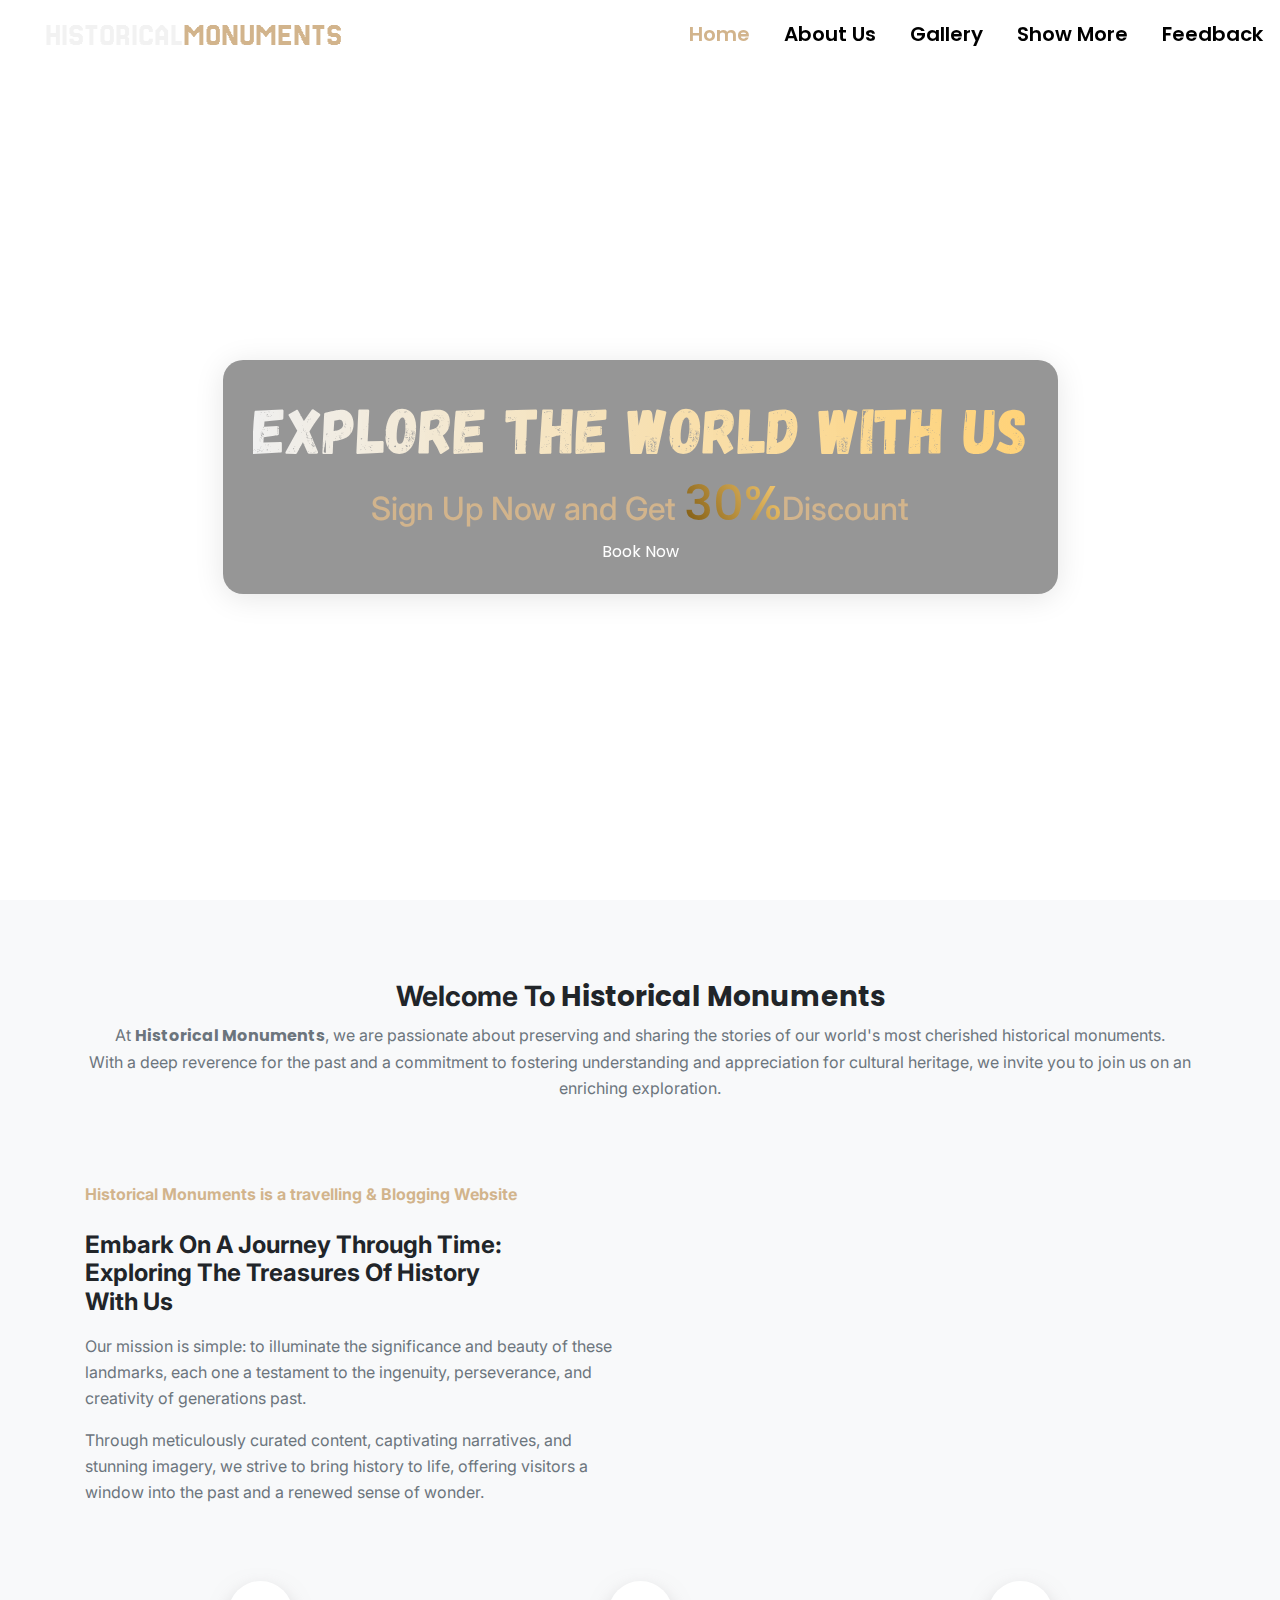
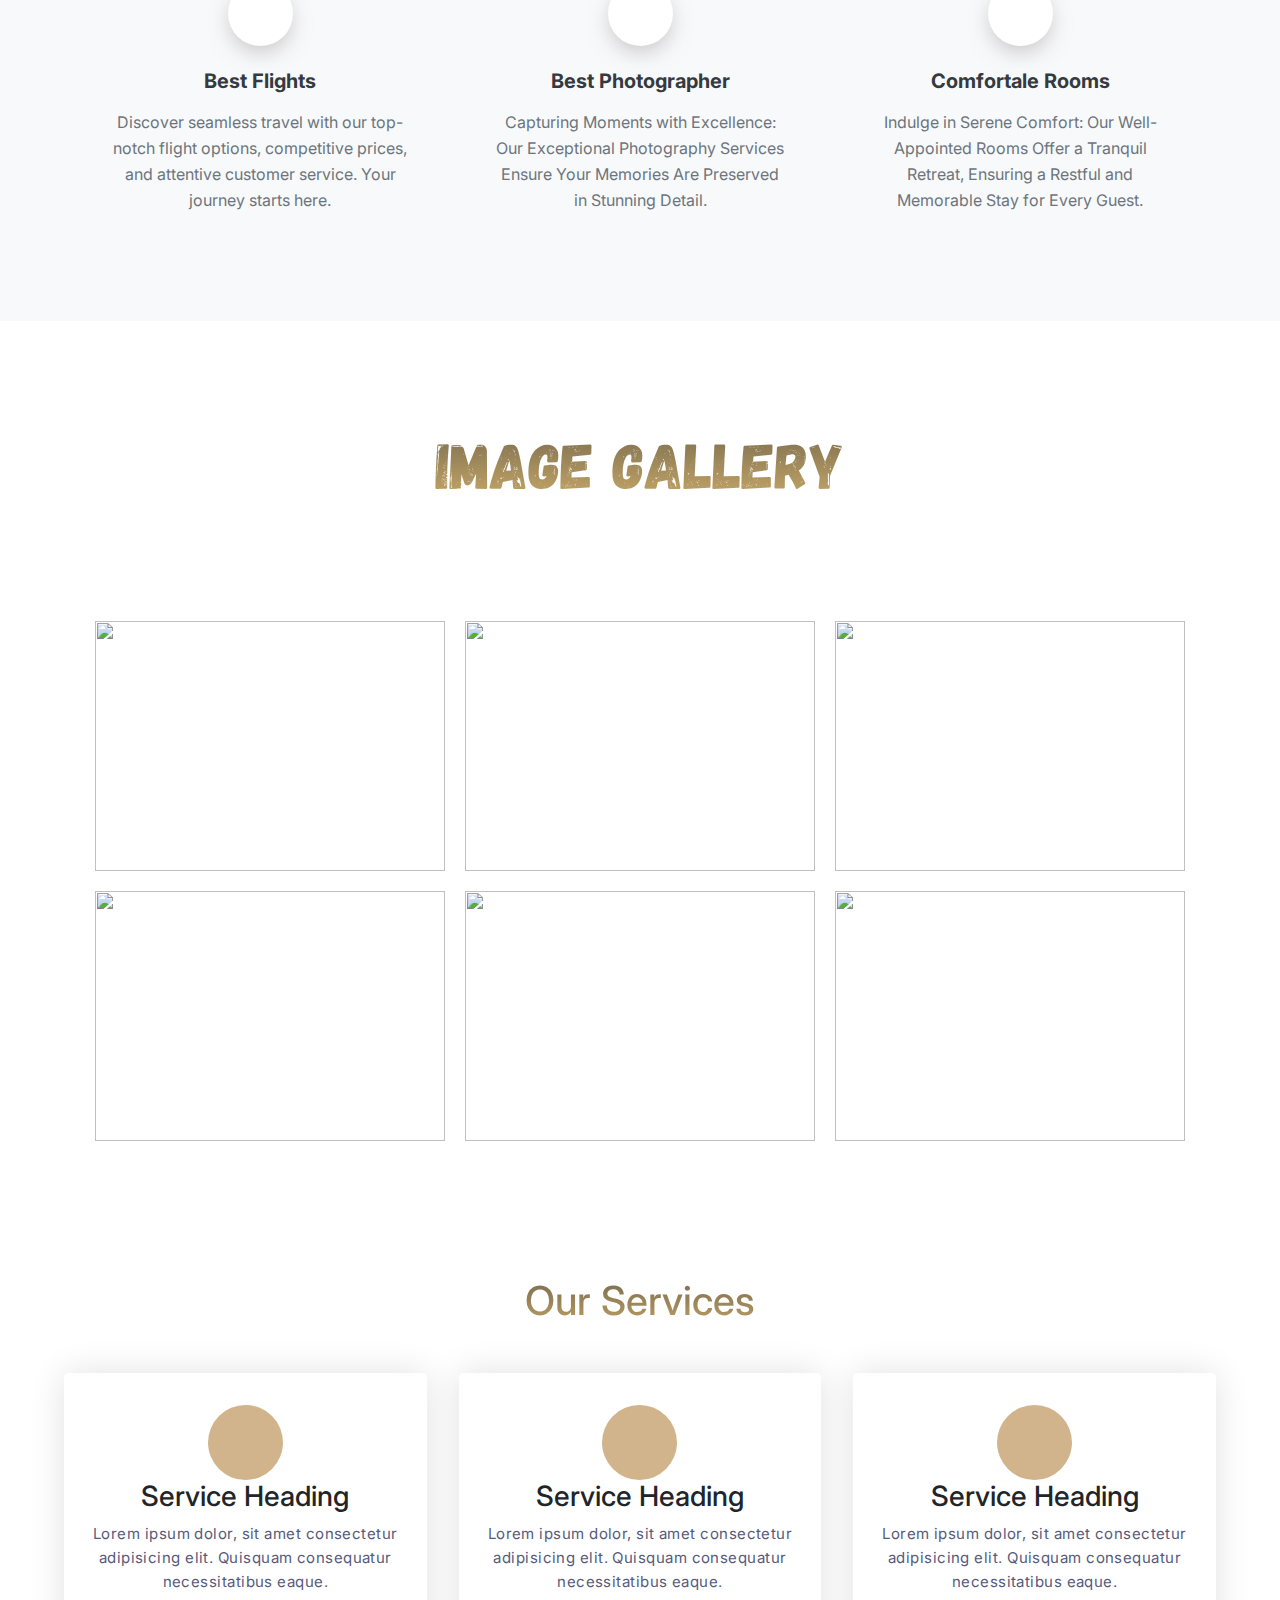
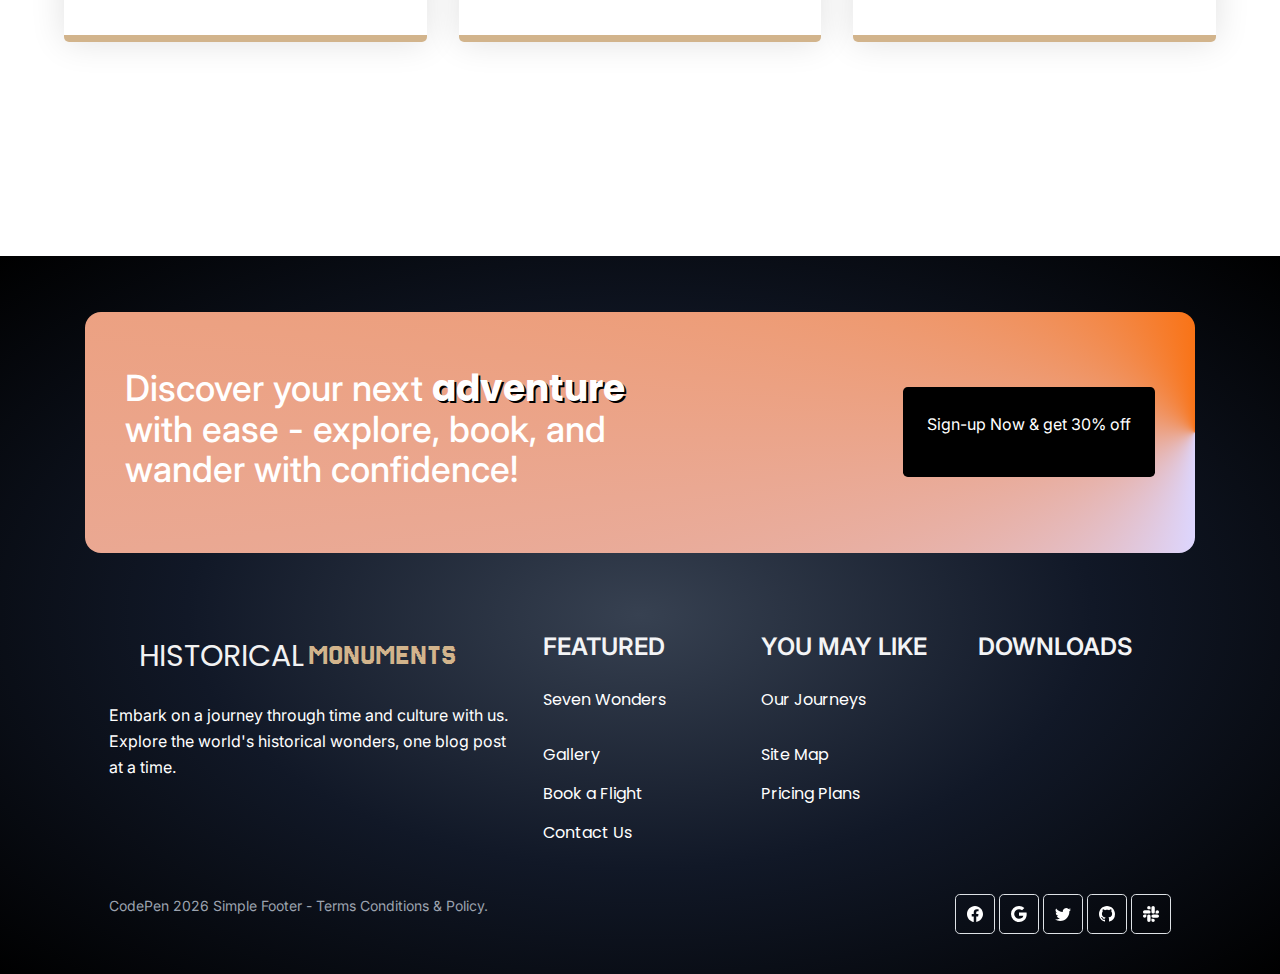
==== commit 877cb01f: ".." ====
--- a/index.html
+++ b/index.html
@@ -198,7 +198,7 @@
 
   <!-- Gallery section -->
   <section id="gallery">
-    <p class="heading">CSS Gallery</p>
+    <p class="heading">Image Gallery</p>
     <div class="gallery-image">
       <div class="img-box">
         <img src="https://66279fb622c299129816e32d--fanciful-stardust-51f5f8.netlify.app/images/hom1.jpg" alt="" />
--- a/asstes/css/style.css
+++ b/asstes/css/style.css
@@ -535,6 +535,7 @@
 section#slider {
   max-height: 100vh;
   overflow: hidden;
+  padding: 0;
 }
 
 .HeroSec {
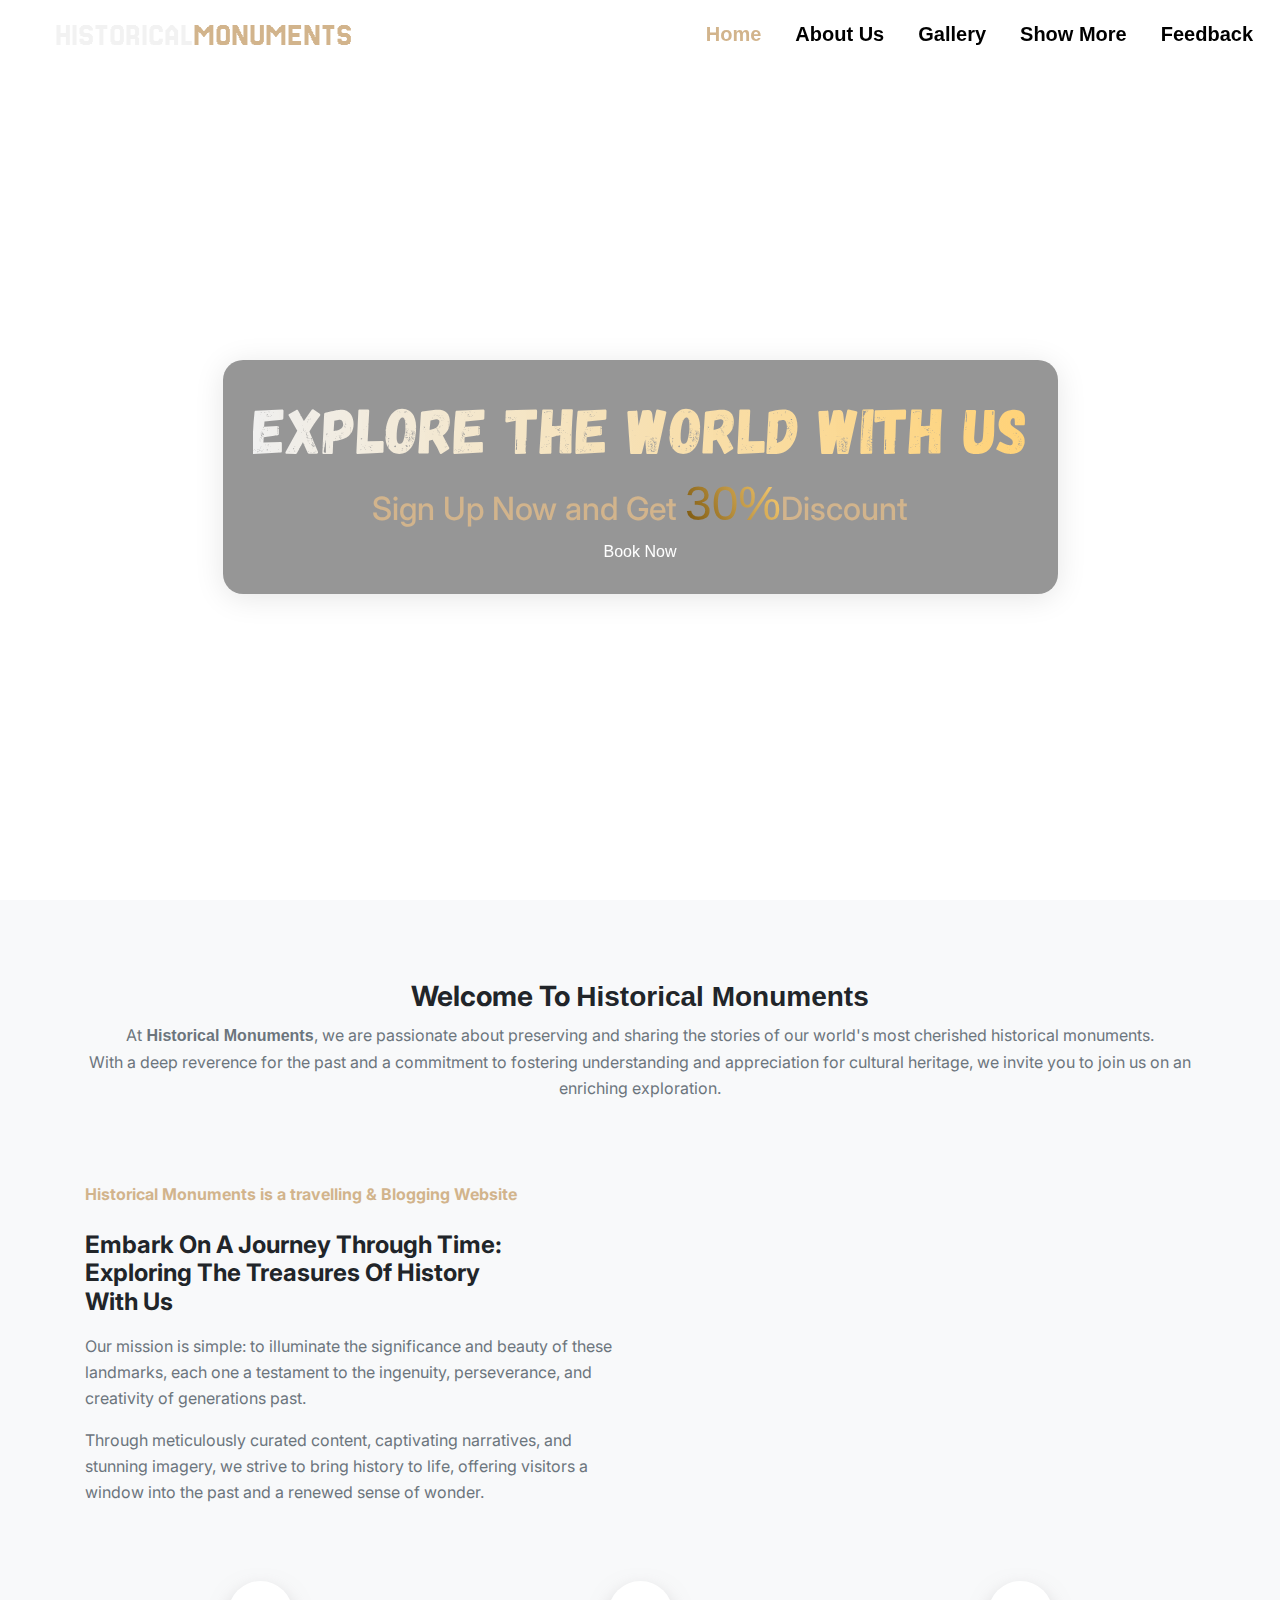
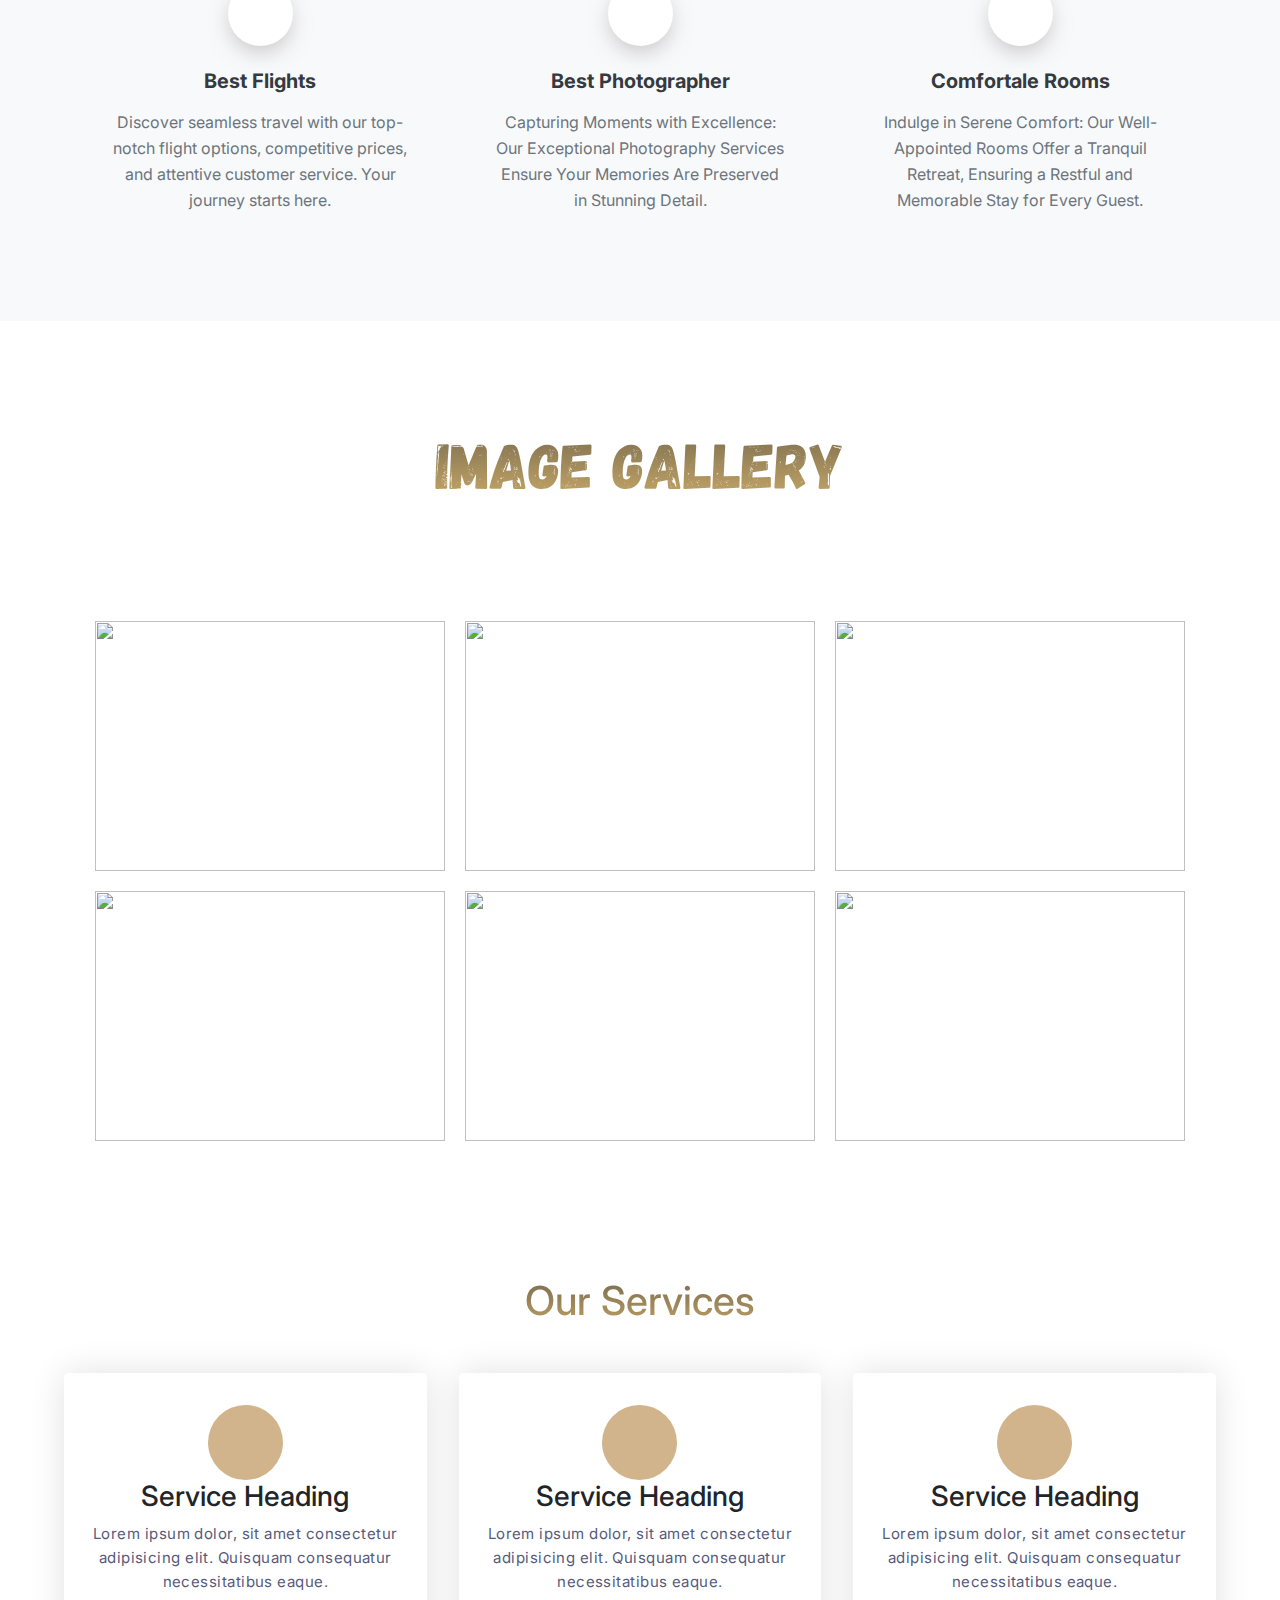
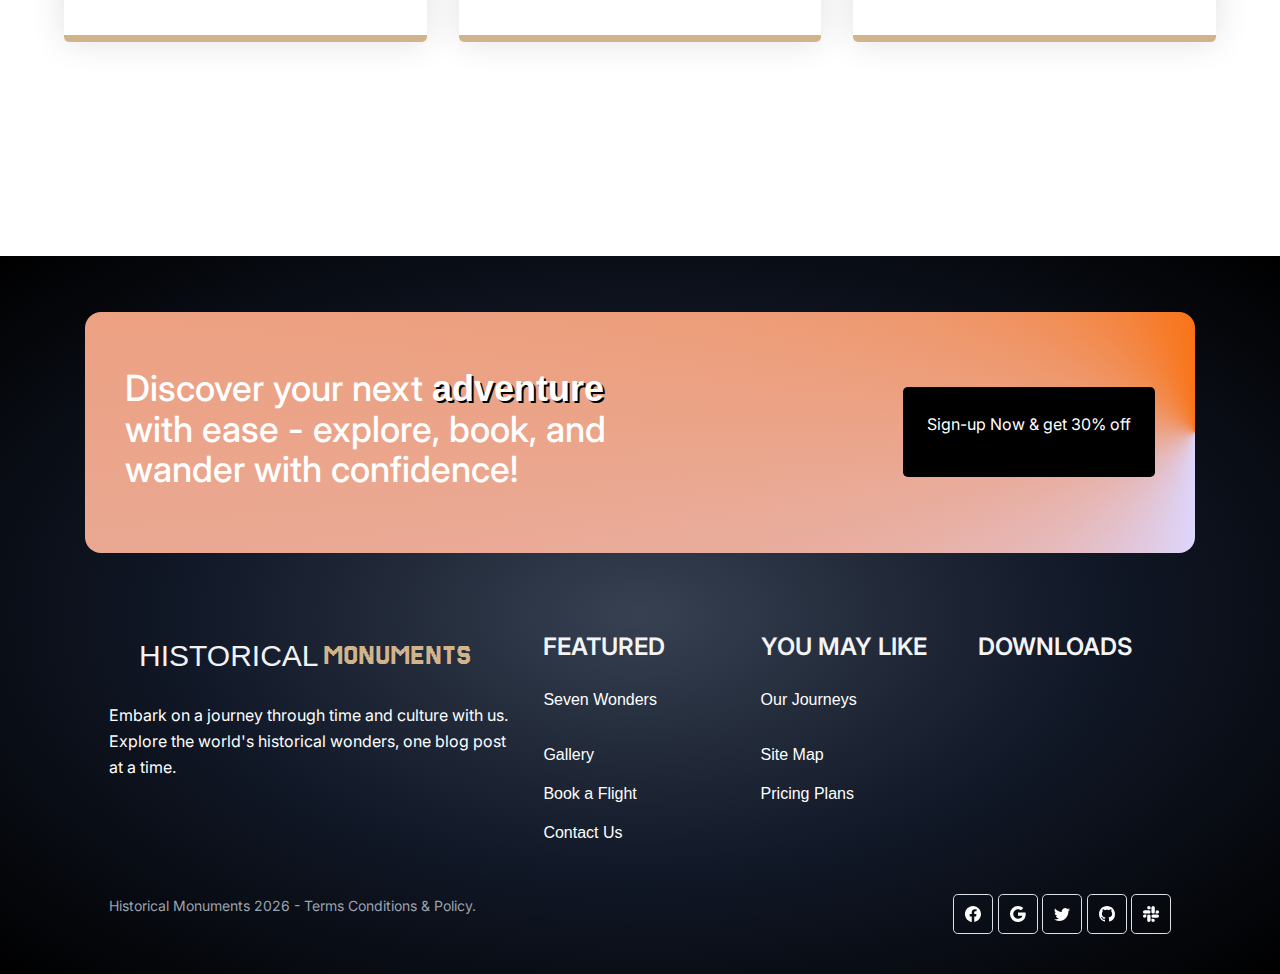
==== commit 752cdc0b: "push" ====
--- a/index.html
+++ b/index.html
@@ -48,7 +48,7 @@
       <ul class="nav-links">
         <label for="close-btn" class="btn close-btn"><i class="fas fa-times"></i></label>
         <li class="active"><a href="index.html">Home</a></li>
-        <li><a href="#">About Us</a></li>
+        <li><a href="#about">About Us</a></li>
         <li><a href="gallery.html">Gallery</a></li>
         <li>
           <a href="#" class="desktop-item">Show More <i class="fa-solid fa-caret-down"></i></a>
@@ -56,10 +56,10 @@
           <label for="showMega" class="mobile-item">More</label>
           <div class="mega-box">
             <div class="content">
-              <div class="row">
+              <div class="Row">
                 <img src="https://j.gifs.com/qY1ROR@facebook.gif?download=true" alt="">
               </div>
-              <div class="row">
+              <div class="Row">
                 <header>Sites</header>
                 <ul class="mega-links">
                   <li><a href="#">North Sites</a></li>
@@ -68,7 +68,7 @@
                   <li><a href="#">West Sites</a></li>
                 </ul>
               </div>
-              <div class="row">
+              <div class="Row">
                 <header>Places You May Like</header>
                 <ul class="mega-links">
                   <li><a href="#">Seven Wonders</a></li>
@@ -77,7 +77,7 @@
                   <li><a href="#">SwitzerLand</a></li>
                 </ul>
               </div>
-              <div class="row">
+              <div class="Row">
                 <header>Our Packages</header>
                 <ul class="mega-links">
                   <li><a href="#">Hajj and Umrah Packages</a></li>
@@ -204,8 +204,8 @@
         <img src="https://66279fb622c299129816e32d--fanciful-stardust-51f5f8.netlify.app/images/hom1.jpg" alt="" />
         <div class="transparent-box">
           <div class="caption">
-            <p>Reo De Janeiro</p>
-            <p class="opacity-low">Brazil</p>
+            <p>Abbasi Mosque</p>
+            <p class="opacity-low">Pakistan</p>
           </div>
         </div>
       </div>
@@ -215,7 +215,7 @@
           alt="" />
         <div class="transparent-box">
           <div class="caption">
-            <p>Berlin</p>
+            <p>Brandenburg Gate</p>
             <p class="opacity-low">Germany</p>
           </div>
         </div>
@@ -224,12 +224,8 @@
         <img src="https://66279fb622c299129816e32d--fanciful-stardust-51f5f8.netlify.app/images/hom3.jpg" alt="" />
         <div class="transparent-box">
           <div class="caption">
-            <p>
-
-              North Bondi
-
-            </p>
-            <p class="opacity-low">Australia</p>
+            <p>Horyu-ji</p>
+            <p class="opacity-low">Japan</p>
           </div>
         </div>
       </div>
@@ -239,17 +235,17 @@
           alt="" />
         <div class="transparent-box">
           <div class="caption">
-            <p>Khwaeng wat arun</p>
-            <p class="opacity-low">thailand</p>
-          </div>
-        </div>
+            <p>Bangkok</p>
+            <p class="opacity-low">Thailand</p>
+          </div>
+        </div> 
       </div>
       <div class="img-box">
         <img src="https://66279fb622c299129816e32d--fanciful-stardust-51f5f8.netlify.app/images/featured-rome-italy.jpg"
           alt="" />
         <div class="transparent-box">
           <div class="caption">
-            <p>Rome</p>
+            <p>Colosseum</p>
             <p class="opacity-low">Italy</p>
           </div>
         </div>
@@ -258,10 +254,8 @@
         <img src="https://66279fb622c299129816e32d--fanciful-stardust-51f5f8.netlify.app/images/hom2.jpg" alt="" />
         <div class="transparent-box">
           <div class="caption">
-            <p>
-              fuvahmulah
-            </p>
-            <p class="opacity-low">maldives</p>
+            <p>Great Sphinx of Giza</p>
+            <p class="opacity-low">Egypt</p>
           </div>
         </div>
       </div>
@@ -376,10 +370,10 @@
           <div class="mt-5 sm:mt-12 grid gap-y-2 sm:gap-y-0 sm:flex sm:justify-between sm:items-center">
             <div class="flex justify-between items-center">
               <p class="text-sm text-gray-400">
-                CodePen
+                Historical Monuments
                 <script>
                   document.write(new Date().getFullYear())
-                </script> Simple Footer - Terms Conditions & Policy.
+                </script> - Terms Conditions & Policy.
               </p>
             </div>
             <div>
--- a/asstes/css/style.css
+++ b/asstes/css/style.css
@@ -1,4 +1,4 @@
-@import url('https://fonts.googleapis.com/css2?family=Poppins:wght@200;300;400;500;600;700&display=swap');
+/* @import url('https://fonts.googleapis.com/css2?family=Poppins:wght@200;300;400;500;600;700&display=swap'); */
 
 * {
   margin: 0;
@@ -305,6 +305,7 @@
   transition: 0.5s;
   width: 100%;
   z-index: 2;
+  padding: 0px 10px;
 }
 
 .logo {
@@ -459,33 +460,33 @@
   box-shadow: 0 6px 10px rgba(0, 0, 0, 0.15);
 }
 
-.mega-box .content .row {
+.mega-box .content .Row {
   width: calc(25% - 30px);
   line-height: 45px;
 }
 
-.content .row img {
+.content .Row img {
   width: 100%;
   height: 100%;
   object-fit: cover;
 }
 
-.content .row header {
+.content .Row header {
   color: #f2f2f2;
   font-size: 20px;
   font-weight: 500;
 }
 
-.content .row .mega-links {
+.content .Row .mega-links {
   margin-left: -40px;
   border-left: 1px solid rgba(255, 255, 255, 0.09);
 }
 
-.row .mega-links li {
+.Row .mega-links li {
   padding: 0 20px;
 }
 
-.row .mega-links li a {
+.Row .mega-links li a {
   padding: 0px;
   padding: 0 20px;
   color: #d9d9d9;
@@ -493,7 +494,7 @@
   display: block;
 }
 
-.row .mega-links li a:hover {
+.Row .mega-links li a:hover {
   color: #f2f2f2;
 }
 
@@ -696,6 +697,9 @@
   opacity: 0.0;
   transition: transform 0.3s ease, opacity 0.3s ease;
 }
+.caption > p {
+  margin: 0 !important;
+}
 
 .transparent-box {
   height: 250px;
@@ -737,7 +741,7 @@
   display: grid;
   place-items: center;
 }
-.Row {
+section#gallery,#Services .Row {
   display: flex;
   flex-wrap: wrap;
 }
@@ -2941,6 +2945,8 @@
   align-items: center;
   justify-content: center;
   flex-wrap: wrap;
+  -webkit-animation: fade-in 1.2s cubic-bezier(0.390, 0.575, 0.565, 1.000) both;
+  animation: fade-in 1.2s cubic-bezier(0.390, 0.575, 0.565, 1.000) both;
 }
 
 .galleryContent figure {
@@ -3112,23 +3118,23 @@
       flex-direction: column;
       padding: 20px 20px 0 20px;
     }
-    .mega-box .content .row{
+    .mega-box .content .Row{
       width: 100%;
       margin-bottom: 15px;
       border-top: 1px solid rgba(255,255,255,0.08);
     }
-    .mega-box .content .row:nth-child(1),
-    .mega-box .content .row:nth-child(2){
+    .mega-box .content .Row:nth-child(1),
+    .mega-box .content .Row:nth-child(2){
       border-top: 0px;
     }
-    .content .row .mega-links{
+    .content .Row .mega-links{
       border-left: 0px;
       padding-left: 15px;
     }
-    .row .mega-links li{
+    .Row .mega-links li{
       margin: 0;
     }
-    .content .row header{
+    .content .Row header{
       font-size: 19px;
     }
   }
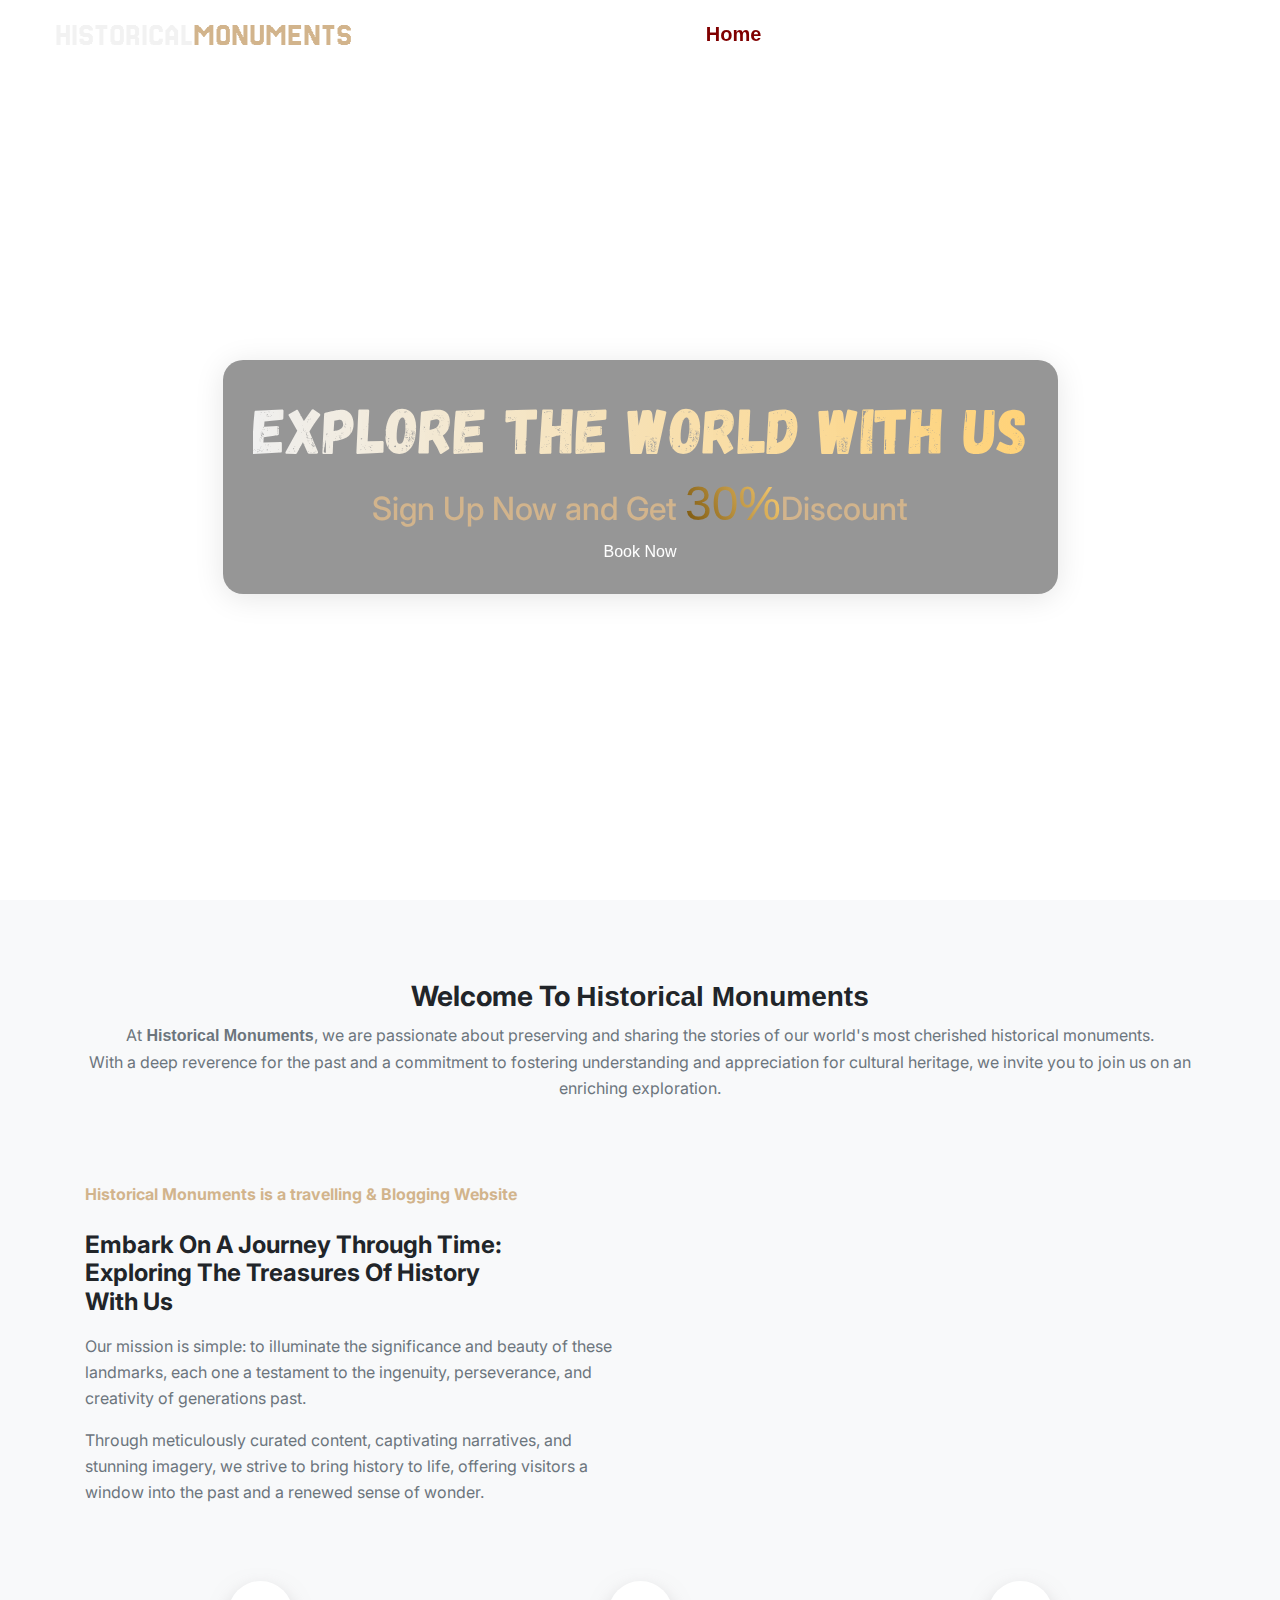
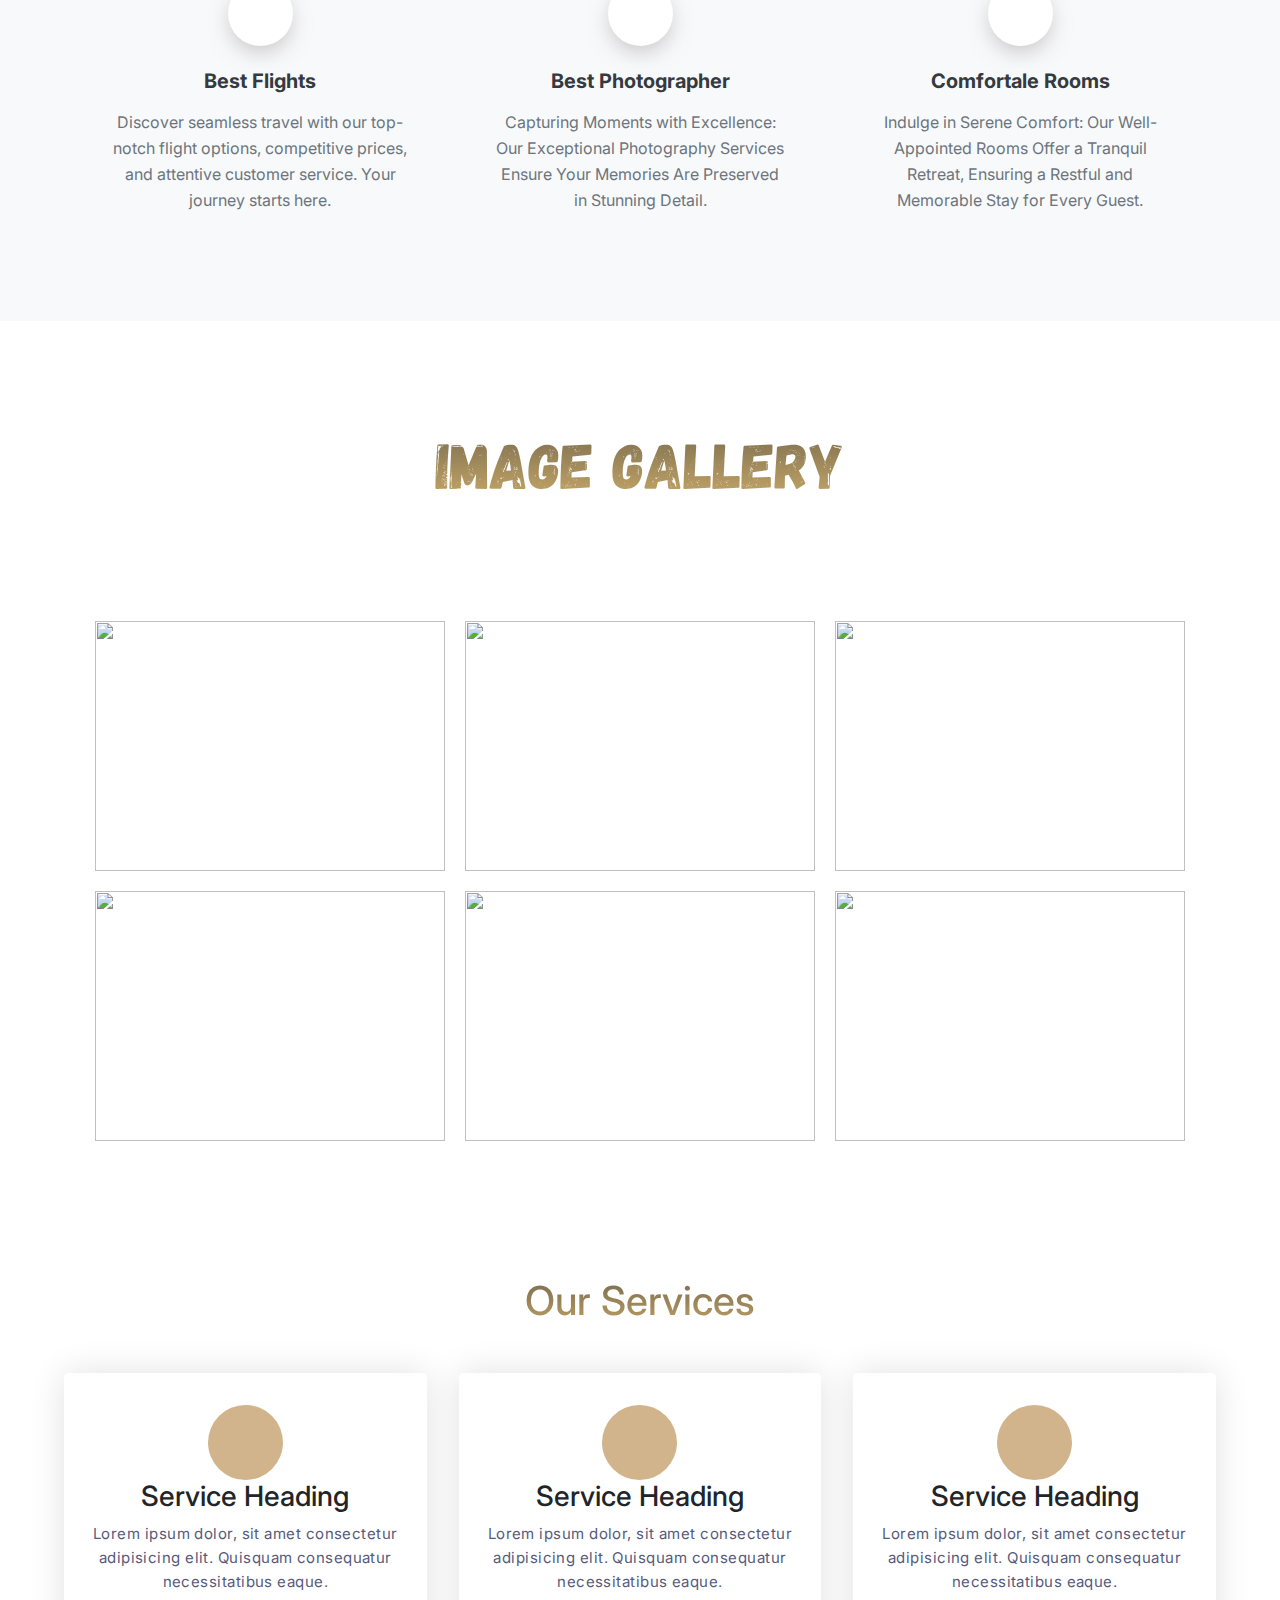
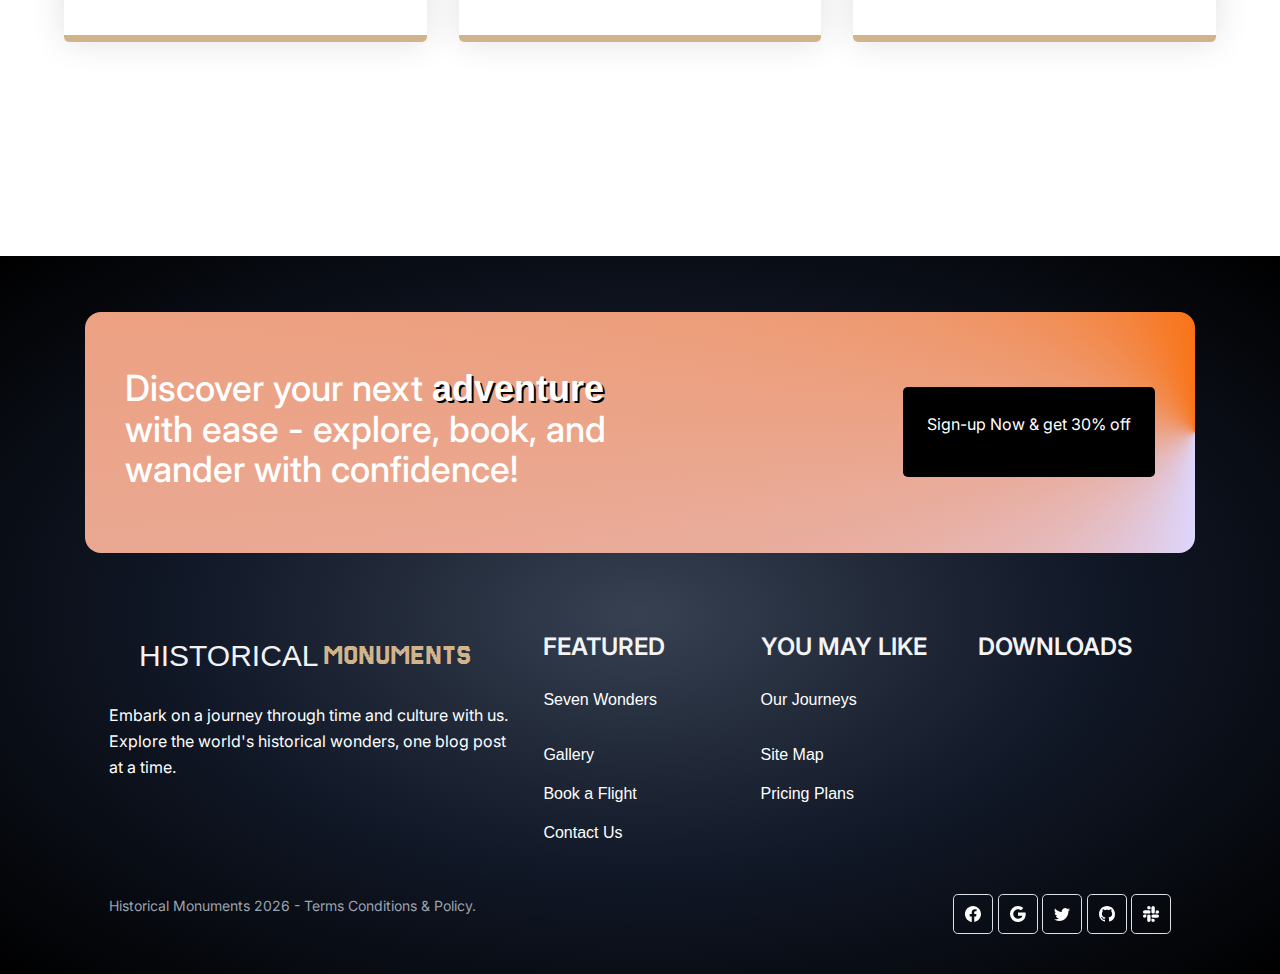
==== commit 0bddc0f2: "ee" ====
--- a/index.html
+++ b/index.html
@@ -48,7 +48,7 @@
       <ul class="nav-links">
         <label for="close-btn" class="btn close-btn"><i class="fas fa-times"></i></label>
         <li class="active"><a href="index.html">Home</a></li>
-        <li><a href="#about">About Us</a></li>
+        <li><a href="#">About Us</a></li>
         <li><a href="gallery.html">Gallery</a></li>
         <li>
           <a href="#" class="desktop-item">Show More <i class="fa-solid fa-caret-down"></i></a>
@@ -90,7 +90,7 @@
             </div>
           </div>
         </li>
-        <li><a href="#">Feedback</a></li>
+        <li><a href="contactus.html">Feedback</a></li>
       </ul>
       <label for="menu-btn" class="btn menu-btn"><i class="fas fa-bars"></i></label>
     </div>
--- a/asstes/css/style.css
+++ b/asstes/css/style.css
@@ -293,8 +293,8 @@
   position: fixed;
   z-index: 99;
   width: 100%;
-  /* background: #2f4f4f; */
-  background: rgba(0, 0, 0, 0.43);
+  background: #ffffff;
+  /* background: rgba(0, 0, 0, 0.43); */
   box-shadow: 0 4px 30px rgba(0, 0, 0, 0.1);
   backdrop-filter: blur(8.8px);
   -webkit-backdrop-filter: blur(8.8px);
@@ -370,11 +370,11 @@
 }
 
 .Nav .nav-links li a {
-  color: white;
+  color: #800000;
 }
 
 .nav-links li a {
-  color: #000000;
+  color: #ffffff;
   text-decoration: none;
   font-size: 20px;
   font-weight: 600;
@@ -398,11 +398,12 @@
 }
 
 .nav-links li a:hover {
-  color: tan;
+  color: #800000;
 }
 
 .nav-links .active a {
-  color: tan !important;
+  color: #800000 !important;
+  background-color: white;
 }
 
 .nav-links .mobile-item {
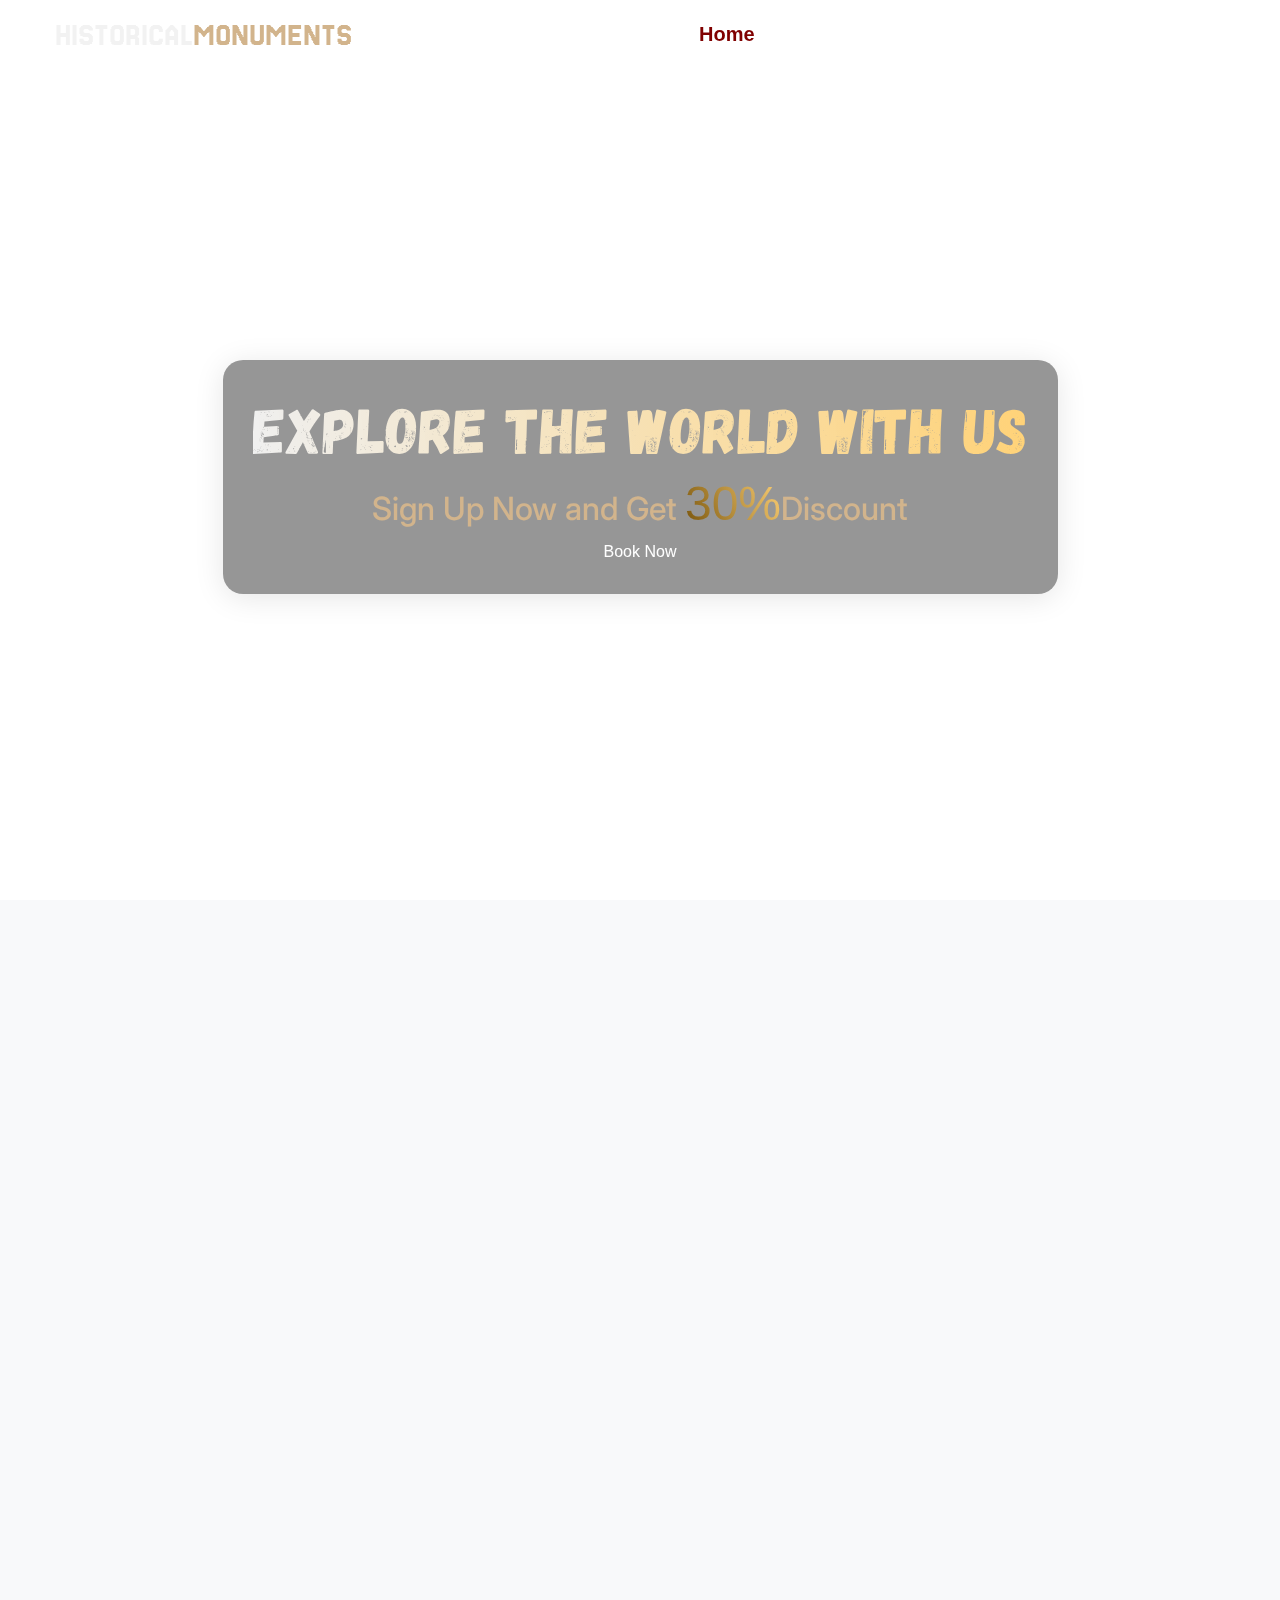
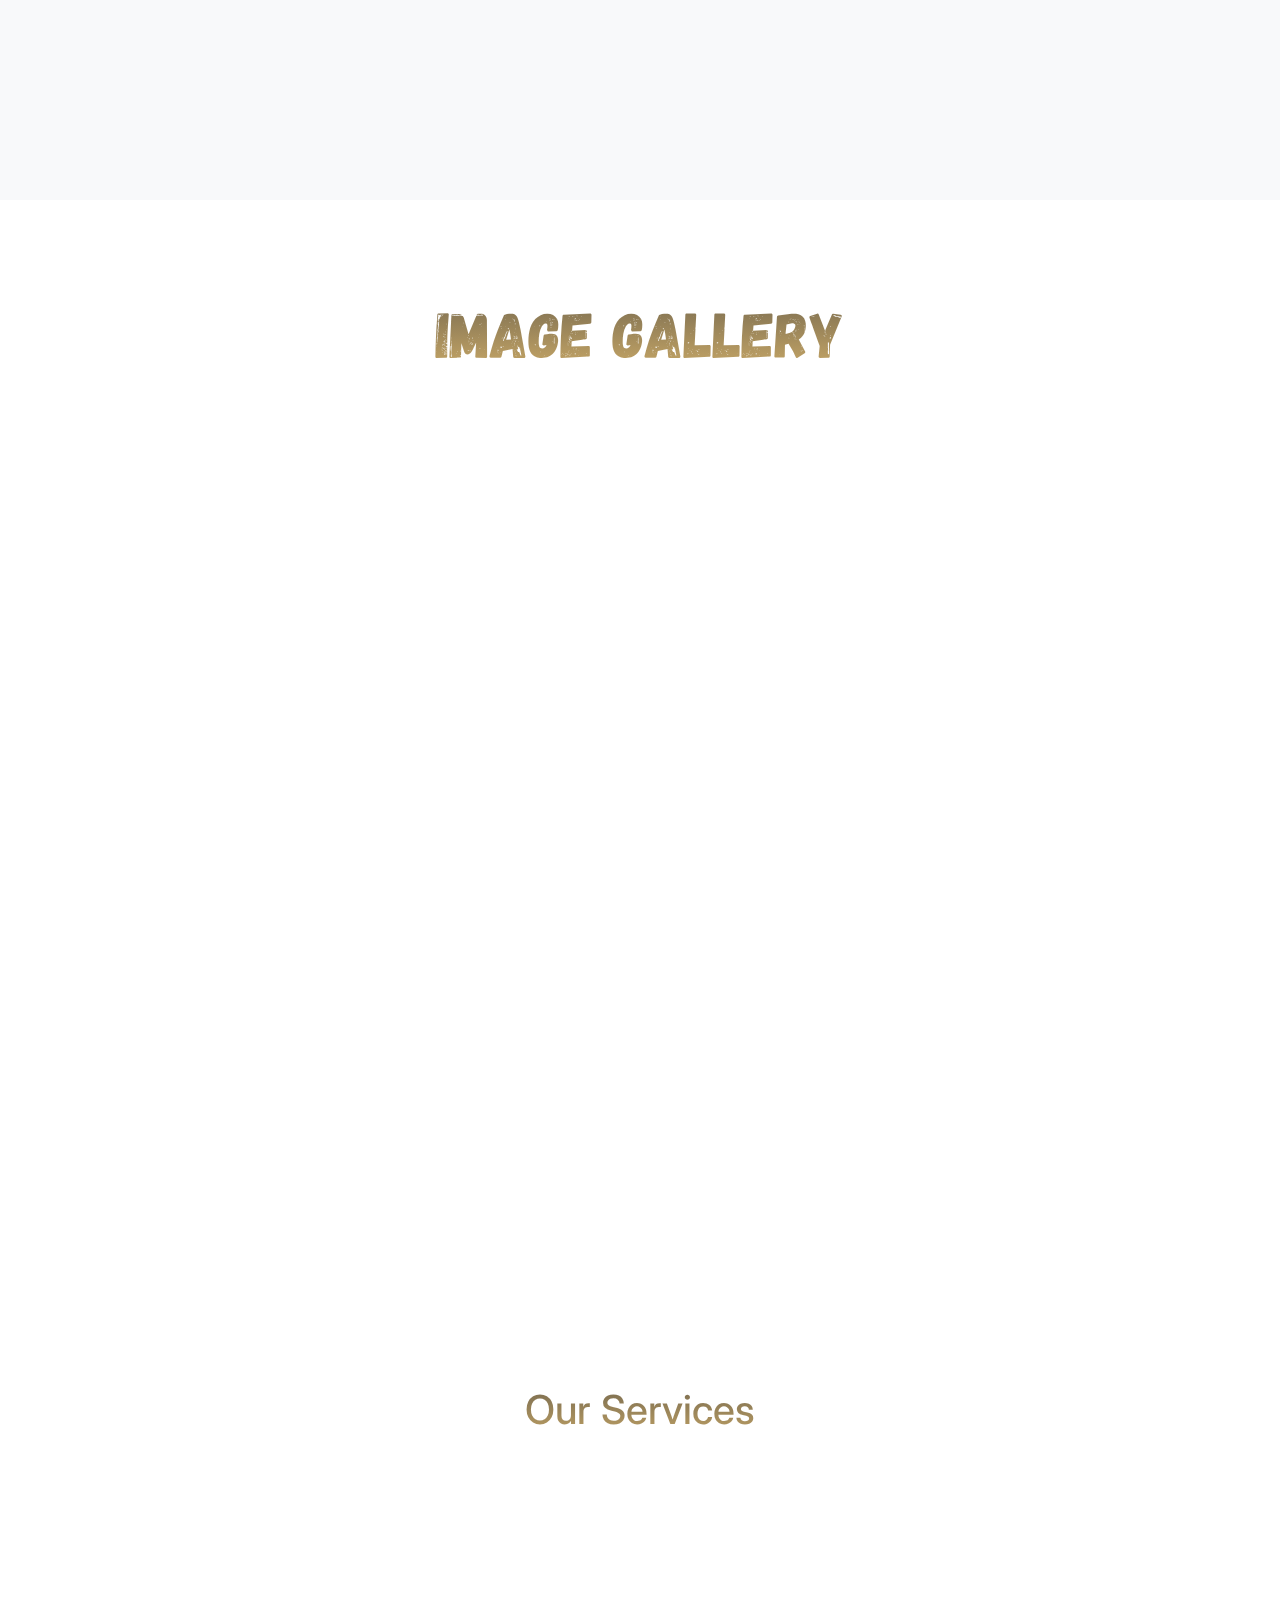
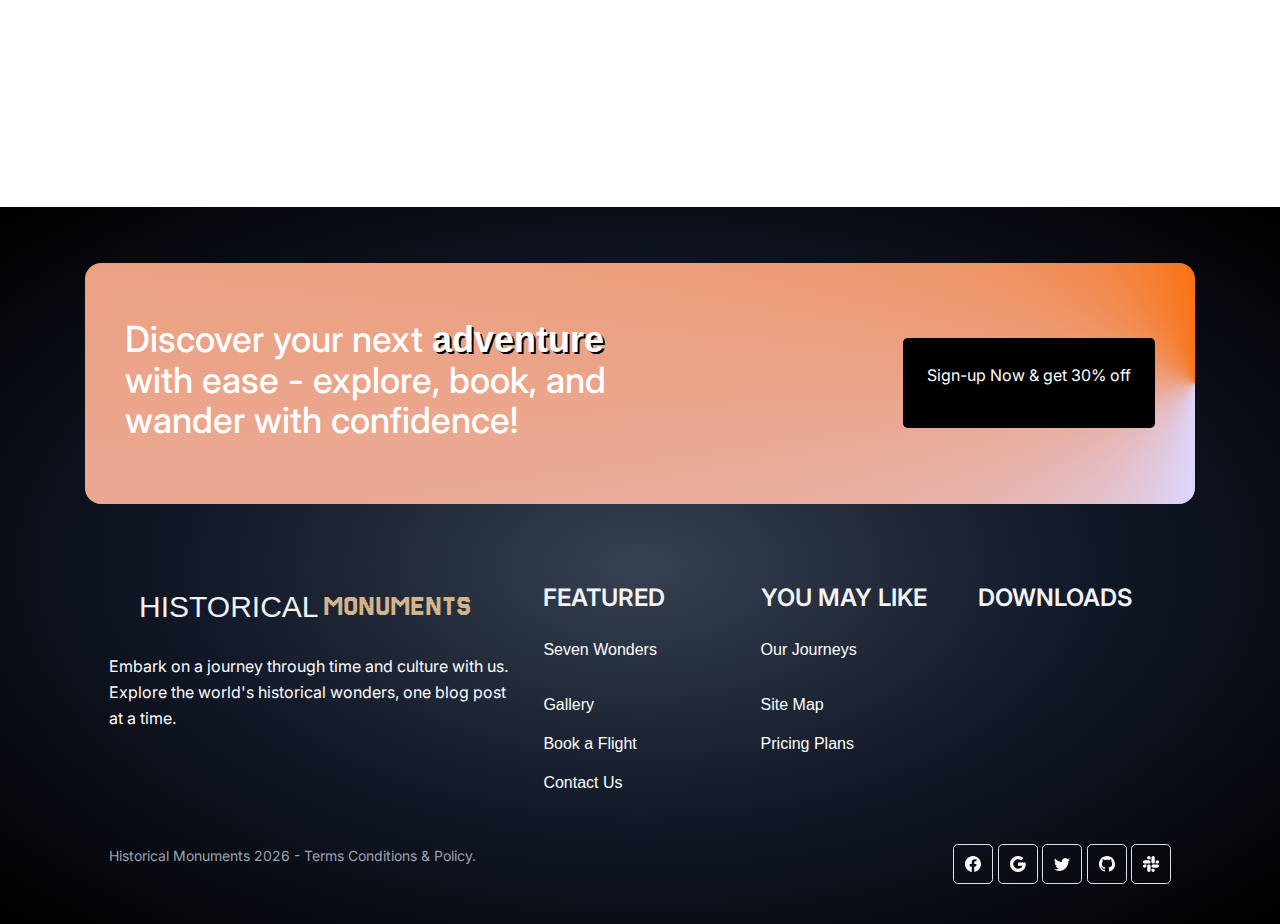
==== commit 388f88f6: "site-map" ====
--- a/index.html
+++ b/index.html
@@ -4,17 +4,19 @@
 <head>
   <meta charset="UTF-8">
   <meta name="viewport" content="width=device-width, initial-scale=1.0">
+  <!-- custom css -->
   <link rel="stylesheet" href="./asstes/css/style.css">
-  <link rel="stylesheet" href="./asstes/css/responsive.css">
-  <link rel="stylesheet" href="./asstes/css/scrolar.css">
+  <!-- favicon -->
   <link rel="shortcut icon" href="https://cdn-icons-png.flaticon.com/512/78/78220.png" type="image/x-icon">
+  <!-- font awesome -->
   <link rel="stylesheet" href="https://cdnjs.cloudflare.com/ajax/libs/font-awesome/6.5.2/css/all.min.css"
-    integrity="sha512-SnH5WK+bZxgPHs44uWIX+LLJAJ9/2PkPKZ5QiAj6Ta86w+fsb2TkcmfRyVX3pBnMFcV7oQPJkl9QevSCWr3W6A=="
-    crossorigin="anonymous" referrerpolicy="no-referrer" />
+  integrity="sha512-SnH5WK+bZxgPHs44uWIX+LLJAJ9/2PkPKZ5QiAj6Ta86w+fsb2TkcmfRyVX3pBnMFcV7oQPJkl9QevSCWr3W6A=="
+  crossorigin="anonymous" referrerpolicy="no-referrer" />
+  <!-- bootstrap -->
   <link href="https://cdn.jsdelivr.net/npm/bootstrap@5.0.0-beta2/dist/css/bootstrap.min.css" rel="stylesheet" />
-  <link rel="preconnect" href="https://fonts.googleapis.com">
-  <link rel="preconnect" href="https://fonts.gstatic.com" crossorigin>
-  <link href="https://fonts.googleapis.com/css2?family=Jersey+25&display=swap" rel="stylesheet">
+  <link rel="stylesheet" href="https://cdn.jsdelivr.net/npm/bootstrap@4.4.1/dist/css/bootstrap.min.css"
+    integrity="sha384-Vkoo8x4CGsO3+Hhxv8T/Q5PaXtkKtu6ug5TOeNV6gBiFeWPGFN9MuhOf23Q9Ifjh" crossorigin="anonymous">
+  <!-- slick slider -->
   <link rel="stylesheet" href="https://cdnjs.cloudflare.com/ajax/libs/slick-carousel/1.9.0/slick-theme.min.css"
     integrity="sha512-17EgCFERpgZKcm0j0fEq1YCJuyAWdz9KUtv1EjVuaOz8pDnh/0nZxmU6BBXwaaxqoi9PQXnRWqlcDB027hgv9A=="
     crossorigin="anonymous" referrerpolicy="no-referrer" />
@@ -24,11 +26,13 @@
   <!-- Google Fonts -->
   <link rel="preconnect" href="https://fonts.googleapis.com">
   <link rel="preconnect" href="https://fonts.gstatic.com" crossorigin>
+  <link href="https://fonts.googleapis.com/css2?family=Jersey+25&display=swap" rel="stylesheet">
   <link
     href="https://fonts.googleapis.com/css2?family=Open+Sans:ital,wght@0,300;0,400;0,500;0,600;0,700;1,300;1,400;1,600;1,700&family=Amatic+SC:ital,wght@0,300;0,400;0,500;0,600;0,700;1,300;1,400;1,500;1,600;1,700&family=Inter:ital,wght@0,300;0,400;0,500;0,600;0,700;1,300;1,400;1,500;1,600;1,700&display=swap"
     rel="stylesheet">
-  <link rel="stylesheet" href="https://cdn.jsdelivr.net/npm/bootstrap@4.4.1/dist/css/bootstrap.min.css"
-    integrity="sha384-Vkoo8x4CGsO3+Hhxv8T/Q5PaXtkKtu6ug5TOeNV6gBiFeWPGFN9MuhOf23Q9Ifjh" crossorigin="anonymous">
+  <!-- aos library -->
+  <link href="https://unpkg.com/aos@2.3.1/dist/aos.css" rel="stylesheet">
+
   <title>historical mouments</title>
 </head>
 
@@ -37,19 +41,17 @@
   <nav class="">
     <div class="wrapper">
       <div class="logo">
-        <a href="#" id="Logo" class="OnScroll">
+        <a href="index.html" id="Logo" class="OnScroll">
           <img
             src="https://firebasestorage.googleapis.com/v0/b/olx-app-976a5.appspot.com/o/eproject%2FUntitled%20design%20(5).png?alt=media&token=efdc70db-cf2c-44fd-9dc2-8ff91aa94e5b"
             width="35px" alt="">
-          historical <span>Monuments</span></a>
+          historical <span> Monuments</span></a>
       </div>
       <input type="radio" name="slider" id="menu-btn">
       <input type="radio" name="slider" id="close-btn">
       <ul class="nav-links">
         <label for="close-btn" class="btn close-btn"><i class="fas fa-times"></i></label>
         <li class="active"><a href="index.html">Home</a></li>
-        <li><a href="#">About Us</a></li>
-        <li><a href="gallery.html">Gallery</a></li>
         <li>
           <a href="#" class="desktop-item">Show More <i class="fa-solid fa-caret-down"></i></a>
           <input type="checkbox" id="showMega">
@@ -62,35 +64,37 @@
               <div class="Row">
                 <header>Sites</header>
                 <ul class="mega-links">
-                  <li><a href="#">North Sites</a></li>
-                  <li><a href="#">South Sites</a></li>
-                  <li><a href="#">East Sites</a></li>
-                  <li><a href="#">West Sites</a></li>
+                  <li><a href="gallery.html">North Sites</a></li>
+                  <li><a href="gallery.html">South Sites</a></li>
+                  <li><a href="gallery.html">East Sites</a></li>
+                  <li><a href="gallery.html">West Sites</a></li>
                 </ul>
               </div>
               <div class="Row">
                 <header>Places You May Like</header>
                 <ul class="mega-links">
-                  <li><a href="#">Seven Wonders</a></li>
-                  <li><a href="#">Elegance of Pakistan</a></li>
-                  <li><a href="#">Paris</a></li>
-                  <li><a href="#">SwitzerLand</a></li>
+                  <li><a href="gallery.html">Seven Wonders</a></li>
+                  <li><a href="gallery.html">Elegance of Pakistan</a></li>
+                  <li><a href="gallery.html">Paris</a></li>
+                  <li><a href="gallery.html">SwitzerLand</a></li>
                 </ul>
               </div>
               <div class="Row">
                 <header>Our Packages</header>
                 <ul class="mega-links">
-                  <li><a href="#">Hajj and Umrah Packages</a></li>
-                  <li><a href="#">World Tour Packages</a></li>
-                  <li><a href="#">Country tour</a></li>
+                  <li><a href="flight.html">Hajj and Umrah Packages</a></li>
+                  <li><a href="flight.html">World Tour Packages</a></li>
+                  <li><a href="flight.html">Country tour</a></li>
                   <hr>
-                  <li><a href="#">Site Map</a></li>
+                  <li><a href="siteMap.html">Site Map</a></li>
                 </ul>
               </div>
             </div>
           </div>
         </li>
-        <li><a href="contactus.html">Feedback</a></li>
+        <li><a href="gallery.html">Gallery</a></li>
+        <li><a href="siteMap.html">Site Map</a></li>
+        <li><a href="contact.html">Contact Us</a></li>
       </ul>
       <label for="menu-btn" class="btn menu-btn"><i class="fas fa-bars"></i></label>
     </div>
@@ -100,7 +104,7 @@
   <section id="slider">
     <div class="HeroSec">
       <div class="HScontent">
-        <div class="HSCtext">
+        <div class="HSCtext" data-aos="zoom-in">
           <h1>Explore The World with Us</h1>
           <h4>Sign Up Now and Get <span>30%</span>Discount</h4>
           <button>Book Now</button>
@@ -116,8 +120,8 @@
       <div class="row">
         <div class="col-lg-12">
           <div class="section_title_all text-center">
-            <h3 class="font-weight-bold">Welcome To <span class="text-custom">Historical Monuments</span></h3>
-            <p class="section_subtitle mx-auto text-muted">At <b>Historical Monuments</b>, we are passionate about
+            <h3 class="font-weight-bold" data-aos="fade-down">Welcome To <span class="text-custom">Historical Monuments</span></h3>
+            <p class="section_subtitle mx-auto text-muted"  data-aos="fade-up">At <b>Historical Monuments</b>, we are passionate about
               preserving and sharing the stories of our world's most cherished historical monuments. <br /> With a deep
               reverence for the past and a commitment to fostering understanding and appreciation for cultural heritage,
               we invite you to join us on an enriching exploration.</p>
@@ -129,7 +133,7 @@
       </div>
 
       <div class="row vertical_content_manage mt-5 aboutContent">
-        <div class="col-lg-6">
+        <div class="col-lg-6" data-aos="fade-right">
           <div class="about_header_main mt-3">
             <div class="about_icon_box">
               <p class="text_custom font-weight-bold">Historical Monuments is a travelling & Blogging Website</p>
@@ -144,51 +148,10 @@
               of wonder.</p>
           </div>
         </div>
-        <div class="col-lg-6">
+        <div class="col-lg-6" data-aos="fade-left">
           <div class="img_about mt-3">
             <img src="https://ideogram.ai/api/images/direct/T6AEXZMnSUms09xuO42XVQ.png" alt=""
               class="img-fluid mx-auto d-block">
-          </div>
-        </div>
-      </div>
-
-      <div class="row mt-3 aboutContent">
-        <div class="col-lg-4">
-          <div class="about_content_box_all mt-3">
-            <div class="about_detail text-center">
-              <div class="about_icon">
-                <i class="fa-solid fa-plane-departure"></i>
-              </div>
-              <h5 class="text-dark text-capitalize mt-3 font-weight-bold">Best Flights</h5>
-              <p class="edu_desc mt-3 mb-0 text-muted">Discover seamless travel with our top-notch flight options,
-                competitive prices, and attentive customer service. Your journey starts here.</p>
-            </div>
-          </div>
-        </div>
-
-        <div class="col-lg-4">
-          <div class="about_content_box_all mt-3">
-            <div class="about_detail text-center">
-              <div class="about_icon">
-                <i class="fa-solid fa-camera"></i>
-              </div>
-              <h5 class="text-dark text-capitalize mt-3 font-weight-bold">Best Photographer</h5>
-              <p class="edu_desc mb-0 mt-3 text-muted">Capturing Moments with Excellence: Our Exceptional Photography
-                Services Ensure Your Memories Are Preserved in Stunning Detail.</p>
-            </div>
-          </div>
-        </div>
-
-        <div class="col-lg-4">
-          <div class="about_content_box_all mt-3">
-            <div class="about_detail text-center">
-              <div class="about_icon">
-                <i class="fa-solid fa-house"></i>
-              </div>
-              <h5 class="text-dark text-capitalize mt-3 font-weight-bold">Comfortale Rooms</h5>
-              <p class="edu_desc mb-0 mt-3 text-muted">Indulge in Serene Comfort: Our Well-Appointed Rooms Offer a
-                Tranquil Retreat, Ensuring a Restful and Memorable Stay for Every Guest.</p>
-            </div>
           </div>
         </div>
       </div>
@@ -200,7 +163,7 @@
   <section id="gallery">
     <p class="heading">Image Gallery</p>
     <div class="gallery-image">
-      <div class="img-box">
+      <div class="img-box" data-aos="fade-right">
         <img src="https://66279fb622c299129816e32d--fanciful-stardust-51f5f8.netlify.app/images/hom1.jpg" alt="" />
         <div class="transparent-box">
           <div class="caption">
@@ -209,7 +172,7 @@
           </div>
         </div>
       </div>
-      <div class="img-box">
+      <div class="img-box" data-aos="fade-down">
         <img
           src="https://66279fb622c299129816e32d--fanciful-stardust-51f5f8.netlify.app/images/featured-berlin-germany.jpg"
           alt="" />
@@ -220,7 +183,7 @@
           </div>
         </div>
       </div>
-      <div class="img-box">
+      <div class="img-box" data-aos="fade-left">
         <img src="https://66279fb622c299129816e32d--fanciful-stardust-51f5f8.netlify.app/images/hom3.jpg" alt="" />
         <div class="transparent-box">
           <div class="caption">
@@ -229,7 +192,7 @@
           </div>
         </div>
       </div>
-      <div class="img-box">
+      <div class="img-box" data-aos="fade-right">
         <img
           src="https://66279fb622c299129816e32d--fanciful-stardust-51f5f8.netlify.app/images/featured-khwaeng-wat-arun-thailand.jpg"
           alt="" />
@@ -238,9 +201,9 @@
             <p>Bangkok</p>
             <p class="opacity-low">Thailand</p>
           </div>
-        </div> 
-      </div>
-      <div class="img-box">
+        </div>
+      </div>
+      <div class="img-box" data-aos="fade-up">
         <img src="https://66279fb622c299129816e32d--fanciful-stardust-51f5f8.netlify.app/images/featured-rome-italy.jpg"
           alt="" />
         <div class="transparent-box">
@@ -250,7 +213,7 @@
           </div>
         </div>
       </div>
-      <div class="img-box">
+      <div class="img-box" data-aos="fade-left">
         <img src="https://66279fb622c299129816e32d--fanciful-stardust-51f5f8.netlify.app/images/hom2.jpg" alt="" />
         <div class="transparent-box">
           <div class="caption">
@@ -264,47 +227,43 @@
   <!-- Gallery section -->
 
   <section id="Services">
-    
+
     <div class="Row">
       <div class="heading">
         <h1>Our Services</h1>
       </div>
     </div>
     <div class="Row">
-      <div class="Column">
+      <div class="Column" data-aos="fade-right">
         <div class="Card">
           <div class="icon-wrapper">
-            <i class="fas fa-hammer"></i>
-          </div>
-          <h3>Service Heading</h3>
-          <p>
-            Lorem ipsum dolor, sit amet consectetur adipisicing elit. Quisquam
-            consequatur necessitatibus eaque.
-          </p>
-        </div>
-      </div>
-      <div class="Column">
+            <i class="fa-solid fa-plane-departure"></i>
+          </div>
+          <h3>Best Flights</h3>
+          <p>Discover seamless travel with our top-notch flight options, competitive prices, and attentive customer
+            service. Your journey starts here.</p>
+        </div>
+      </div>
+      <div class="Column" data-aos="fade-down">
         <div class="Card">
           <div class="icon-wrapper">
-            <i class="fas fa-brush"></i>
-          </div>
-          <h3>Service Heading</h3>
+            <i class="fa-solid fa-camera"></i>
+          </div>
+          <h3>Best Photographer</h3>
           <p>
-            Lorem ipsum dolor, sit amet consectetur adipisicing elit. Quisquam
-            consequatur necessitatibus eaque.
+            Capturing Moments with Excellence: Our Exceptional Photography Services Ensure Your Memories Are Preserved
+            in Stunning Detail.
           </p>
         </div>
       </div>
-      <div class="Column">
+      <div class="Column" data-aos="fade-left">
         <div class="Card">
           <div class="icon-wrapper">
-            <i class="fas fa-wrench"></i>
-          </div>
-          <h3>Service Heading</h3>
-          <p>
-            Lorem ipsum dolor, sit amet consectetur adipisicing elit. Quisquam
-            consequatur necessitatibus eaque.
-          </p>
+            <i class="fa-solid fa-house"></i>
+          </div>
+          <h3>Comfortale Rooms</h3>
+          <p>Indulge in Serene Comfort: Our Well-Appointed Rooms Offer a Tranquil Retreat, Ensuring a Restful and
+            Memorable Stay for Every Guest.</p>
         </div>
       </div>
     </div>
@@ -428,6 +387,10 @@
   <script src="https://cdnjs.cloudflare.com/ajax/libs/slick-carousel/1.9.0/slick.min.js"
     integrity="sha512-HGOnQO9+SP1V92SrtZfjqxxtLmVzqZpjFFekvzZVWoiASSQgSr4cw9Kqd2+l8Llp4Gm0G8GIFJ4ddwZilcdb8A=="
     crossorigin="anonymous" referrerpolicy="no-referrer"></script>
+    <script src="https://unpkg.com/aos@2.3.1/dist/aos.js"></script>
+    <script>
+      AOS.init();
+    </script>
 </body>
 
 </html>--- a/asstes/css/style.css
+++ b/asstes/css/style.css
@@ -340,7 +340,10 @@
   color: tan;
 
 }
-
+.Nav .nav-links .active a{
+  color: white !important;
+  background-color: maroon !important;
+}
 .wrapper .logo a {
   font-size: clamp(1.7rem, 2.5vw, 2rem);
   color: #ffffff;
@@ -397,6 +400,9 @@
   transition: all 0.3s ease;
 }
 
+.Nav .nav-links li a:hover {
+  color: #000000;
+}
 .nav-links li a:hover {
   color: #800000;
 }
@@ -481,6 +487,7 @@
 .content .Row .mega-links {
   margin-left: -40px;
   border-left: 1px solid rgba(255, 255, 255, 0.09);
+  padding: 0;
 }
 
 .Row .mega-links li {
@@ -674,7 +681,7 @@
 
 .gallery-image img {
   height: 250px;
-  width: 350px;
+  width: 400px;
   transform: scale(1.0);
   transition: transform 0.4s ease;
 }
@@ -683,7 +690,7 @@
   box-sizing: content-box;
   margin: 10px;
   height: 250px;
-  width: 350px;
+  width: 400px;
   overflow: hidden;
   display: inline-block;
   color: white;
@@ -704,7 +711,7 @@
 
 .transparent-box {
   height: 250px;
-  width: 350px;
+  width: 4000px;
   background-color: rgba(0, 0, 0, 0);
   position: absolute;
   top: 0;
@@ -856,6 +863,7 @@
 body {
   margin: 0;
   line-height: inherit;
+  overflow-x: hidden;
 }
 
 hr {
@@ -2694,9 +2702,9 @@
     display: flex !important;
   }
 
-  .lg\:h-screen {
+  /* .lg\:h-screen {
     height: 100vh !important;
-  }
+  } */
 
   .lg\:grid-cols-2 {
     grid-template-columns: repeat(2, minmax(0, 1fr)) !important;
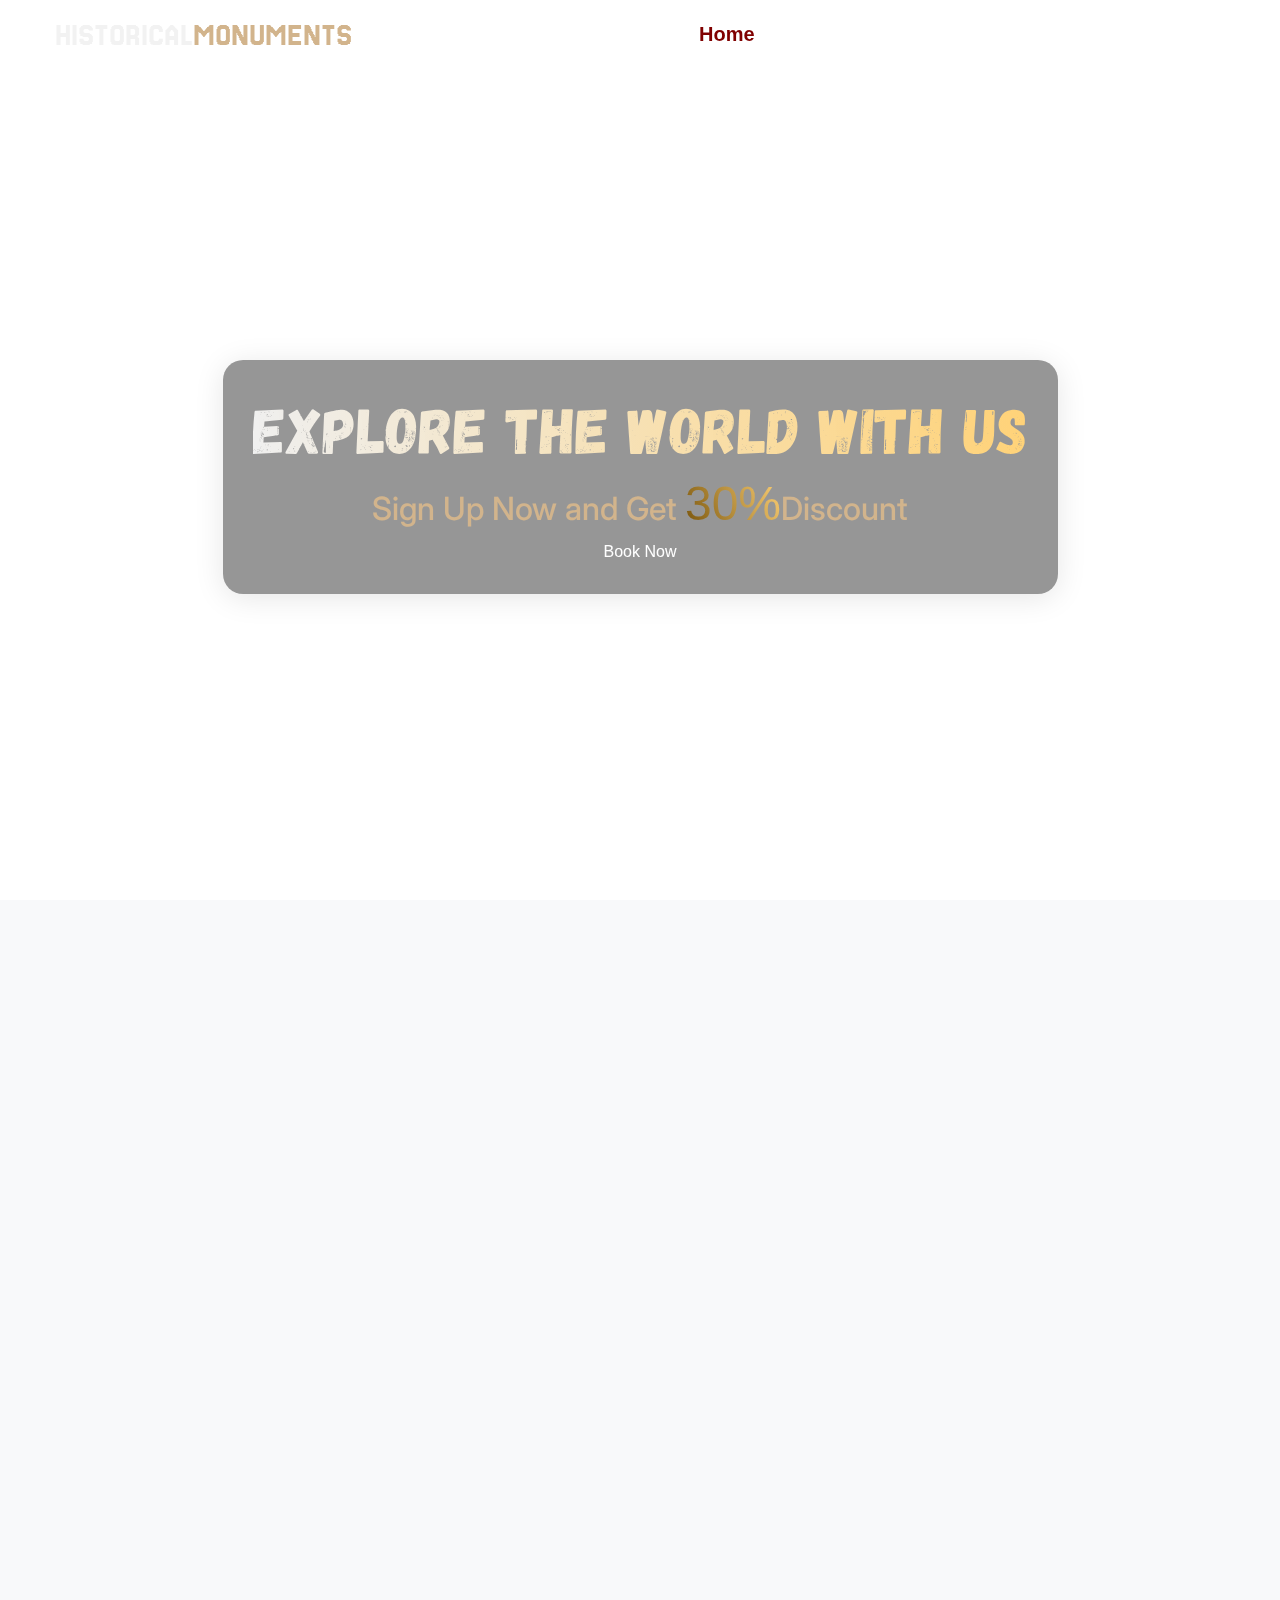
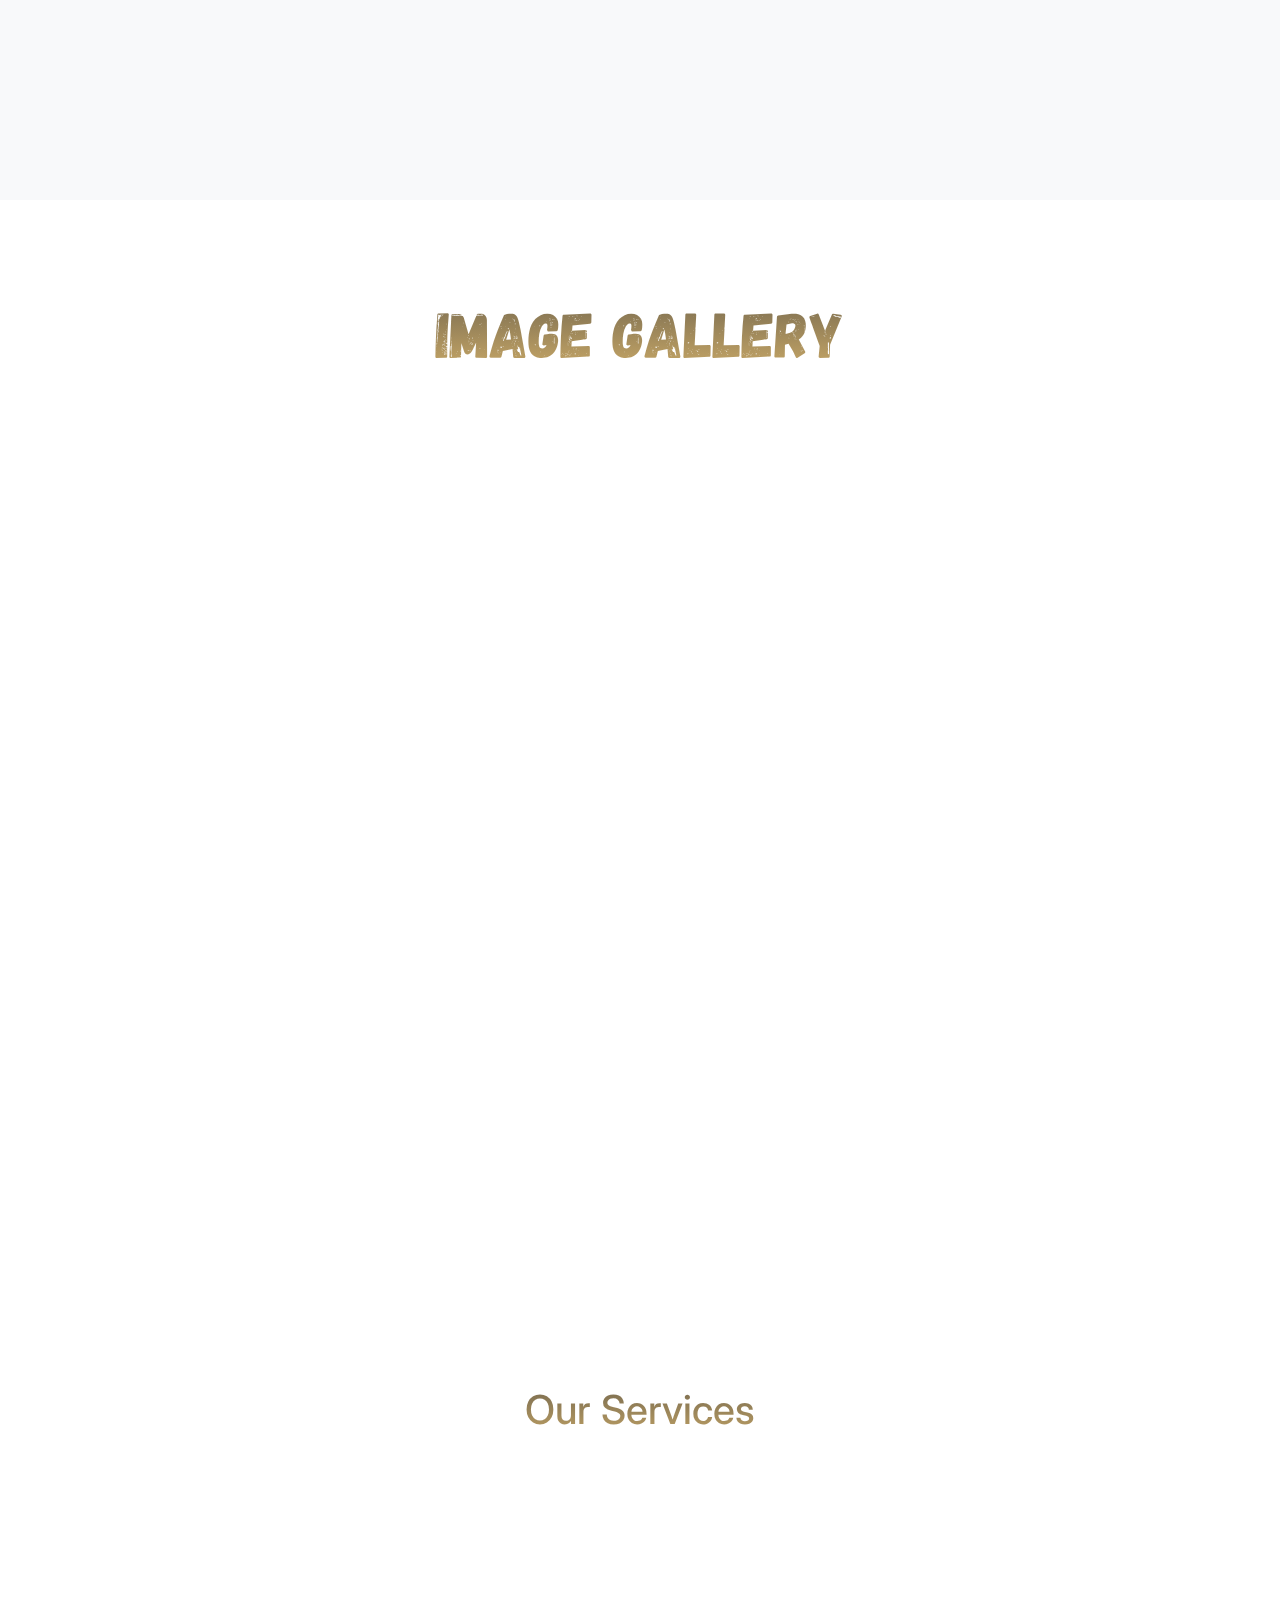
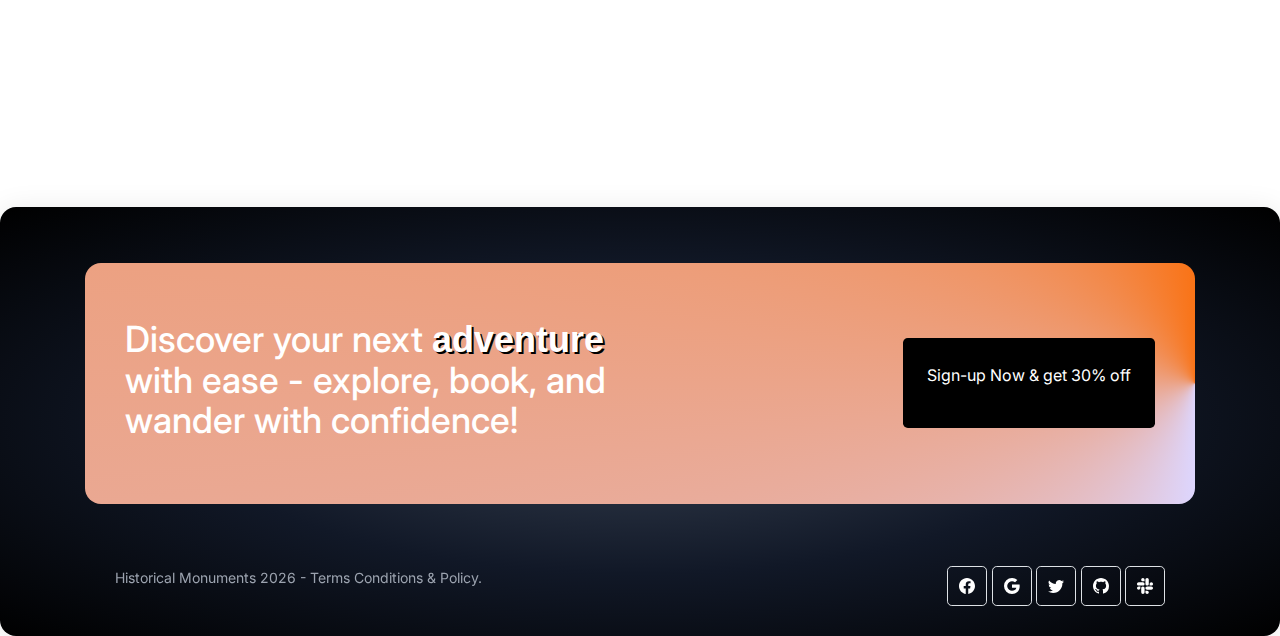
==== commit 7eee6af6: "push" ====
--- a/index.html
+++ b/index.html
@@ -289,43 +289,6 @@
       </div>
       <div class="container">
         <div class="w-full max-w-[85rem] py-10 px-4 sm:px-6 lg:px-8 lg:pt-20 mx-auto">
-          <div class="grid grid-cols-2 md:grid-cols-4 lg:grid-cols-5 gap-6">
-            <div class="col-span-full lg:col-span-2">
-              <div class="logo" style="justify-content: start;">
-                <a href="#" id="Logo" style="display: flex; align-items: center;" class="OnScroll">
-                  <img
-                    src="https://firebasestorage.googleapis.com/v0/b/olx-app-976a5.appspot.com/o/eproject%2FUntitled%20design%20(5).png?alt=media&token=efdc70db-cf2c-44fd-9dc2-8ff91aa94e5b"
-                    width="20px" alt="">
-                  historical <span style="margin-left: 4px;">Monuments</span></a>
-              </div>
-              <p class="text-white mt-6">Embark on a journey through time and culture with us. Explore the world's
-                historical wonders, one blog post at a time.</p>
-            </div>
-            <div class="col-span-1">
-              <h4 class="font-semibold text-gray-100 uppercase">Featured</h4>
-              <div class="mt-6 grid space-y-3">
-                <p><a class="inline-flex gap-x-2 text-white hover:text-gray-200" href="#">Seven Wonders</a></p>
-                <p><a class="inline-flex gap-x-2 text-white hover:text-gray-200" href="#">Gallery</a></p>
-                <p><a class="inline-flex gap-x-2 text-white hover:text-gray-200" href="#">Book a Flight</a></p>
-                <p><a class="inline-flex gap-x-2 text-white hover:text-gray-200" href="#">Contact Us</a></p>
-              </div>
-            </div>
-            <div class="col-span-1">
-              <h4 class="font-semibold text-gray-100 uppercase">You may Like</h4>
-              <div class="mt-6 grid space-y-3">
-                <p><a class="inline-flex gap-x-2 text-white hover:text-gray-200" href="#">Our Journeys</a></p>
-                <p><a class="inline-flex gap-x-2 text-white hover:text-gray-200" href="#">Site Map</a></p>
-                <p><a class="inline-flex gap-x-2 text-white hover:text-gray-200" href="#">Pricing Plans</a></p>
-              </div>
-            </div>
-            <div class="col-span-1">
-              <h4 class="font-semibold text-gray-100 uppercase">Downloads</h4>
-              <div class="mt-6 grid space-y-3">
-                <img src="https://i.postimg.cc/43nhk9y7/store.png" class="h-12" alt="">
-                <img src="https://i.postimg.cc/VkKbVRfP/google.png" class="h-12" alt="">
-              </div>
-            </div>
-          </div>
           <div class="mt-5 sm:mt-12 grid gap-y-2 sm:gap-y-0 sm:flex sm:justify-between sm:items-center">
             <div class="flex justify-between items-center">
               <p class="text-sm text-gray-400">
--- a/asstes/css/style.css
+++ b/asstes/css/style.css
@@ -58,8 +58,14 @@
   top: 0;
 
   border-top: 0;
-
-
+}
+
+.w-full.max-w-\[85rem\].py-10.px-4.sm\:px-6.lg\:px-8.lg\:pt-20.mx-auto {
+  padding: 30px !important;
+}
+
+.mt-5.sm\:mt-12.grid.gap-y-2.sm\:gap-y-0.sm\:flex.sm\:justify-between.sm\:items-center {
+  margin-top: 2rem !important;
 }
 
 #emergency-response-opt {
@@ -340,10 +346,12 @@
   color: tan;
 
 }
-.Nav .nav-links .active a{
+
+.Nav .nav-links .active a {
   color: white !important;
   background-color: maroon !important;
 }
+
 .wrapper .logo a {
   font-size: clamp(1.7rem, 2.5vw, 2rem);
   color: #ffffff;
@@ -403,6 +411,7 @@
 .Nav .nav-links li a:hover {
   color: #000000;
 }
+
 .nav-links li a:hover {
   color: #800000;
 }
@@ -705,7 +714,8 @@
   opacity: 0.0;
   transition: transform 0.3s ease, opacity 0.3s ease;
 }
-.caption > p {
+
+.caption>p {
   margin: 0 !important;
 }
 
@@ -743,21 +753,26 @@
 .opacity-low {
   opacity: 0.5;
 }
+
 section#Services {
   height: auto;
   width: 100%;
   display: grid;
   place-items: center;
 }
-section#gallery,#Services .Row {
+
+section#gallery,
+#Services .Row {
   display: flex;
   flex-wrap: wrap;
 }
+
 .Column {
   width: 100%;
   padding: 0 1em 1em 1em;
   text-align: center;
 }
+
 .Card {
   width: 100%;
   height: 100%;
@@ -770,18 +785,21 @@
   cursor: pointer;
   transition: 0.5s;
 }
+
 h3 {
   font-size: 20px;
   font-weight: 600;
   color: #1f194c;
   margin: 1em 0;
 }
+
 #Services p {
   color: #575a7b;
   font-size: 15px;
   line-height: 1.6;
   letter-spacing: 0.03em;
 }
+
 .icon-wrapper {
   background-color: tan;
   position: relative;
@@ -795,32 +813,40 @@
   place-items: center;
   transition: 0.5s;
 }
+
 .Card:hover {
   background-position: 0 100%;
 }
+
 .Card:hover .icon-wrapper {
   background-color: #ffffff;
   color: tan;
 }
+
 .Card:hover h3 {
   color: #ffffff;
 }
+
 .Card:hover p {
   color: #f0f0f0;
 }
+
 @media screen and (min-width: 768px) {
   section {
     padding: 0 2em;
   }
+
   .Column {
     flex: 0 50%;
     max-width: 50%;
   }
 }
+
 @media screen and (min-width: 992px) {
   section {
     padding: 1em 3em;
   }
+
   .Column {
     flex: 0 0 33.33%;
     max-width: 33.33%;
@@ -2156,6 +2182,11 @@
 
 .to-black {
   --tw-gradient-to: #000 var(--tw-gradient-to-position) !important;
+  background: rgba(0, 0, 0, 0.64);
+  border-radius: 16px;
+  box-shadow: 0 4px 30px rgba(0, 0, 0, 0.1);
+  backdrop-filter: blur(7.4px);
+  -webkit-backdrop-filter: blur(7.4px);
 }
 
 .to-lime-200 {
@@ -2685,6 +2716,10 @@
   .md\:text-start {
     text-align: start !important;
   }
+
+  .footer_middle {
+    display: none;
+  }
 }
 
 @media (min-width: 1024px) {
@@ -2982,6 +3017,7 @@
     color: black;
   }
 }
+
 .slide {
   display: flex !important;
   align-items: center;
@@ -2989,6 +3025,7 @@
   max-height: 100vh;
   overflow: hidden;
 }
+
 /* product page  */
 
 
@@ -3023,128 +3060,153 @@
 
 /* responsiveness */
 @media screen and (max-width: 404px) {
-  .wrapper .logo a{
+  .wrapper .logo a {
     font-size: 20px;
   }
-  }
-  @media screen and (max-width: 970px) {
-    .wrapper .btn{
-      display: block;
-    }
-    .wrapper .nav-links{
-      position: fixed;
-      height: 100vh;
-      width: 100%;
-      max-width: 350px;
-      top: 0;
-      left: -100%;
-      background: #242526;
-      display: block;
-      padding: 50px 10px;
-      line-height: 50px;
-      overflow-y: auto;
-      box-shadow: 0px 15px 15px rgba(0,0,0,0.18);
-      transition: all 0.3s ease;
-    }
-    /* custom scroll bar */
-    ::-webkit-scrollbar {
-      width: 10px;
-    }
-    ::-webkit-scrollbar-track {
-      background: #242526;
-    }
-    ::-webkit-scrollbar-thumb {
-      background: #3A3B3C;
-    }
-    #menu-btn:checked ~ .nav-links{
-      left: 0%;
-    }
-    #menu-btn:checked ~ .btn.menu-btn{
-      display: none;
-    }
-    #close-btn:checked ~ .btn.menu-btn{
-      display: block;
-    }
-    .nav-links li{
-      margin: 15px 10px;
-    }
-    .nav-links li a{
-      padding: 0 20px;
-      display: block;
-      font-size: 20px;
-    }
-    .nav-links .drop-menu{
-      position: static;
-      opacity: 1;
-      top: 65px;
-      visibility: visible;
-      padding-left: 20px;
-      width: 100%;
-      max-height: 0px;
-      overflow: hidden;
-      box-shadow: none;
-      transition: all 0.3s ease;
-    }
-    #showDrop:checked ~ .drop-menu,
-    #showMega:checked ~ .mega-box{
-      max-height: 100%;
-    }
-    .nav-links .desktop-item{
-      display: none;
-    }
-    .nav-links .mobile-item{
-      display: block;
-      color: #f2f2f2;
-      font-size: 20px;
-      font-weight: 500;
-      padding-left: 20px;
-      cursor: pointer;
-      border-radius: 5px;
-      transition: all 0.3s ease;
-    }
-    .nav-links .mobile-item:hover{
-      background: #3A3B3C;
-    }
-    .drop-menu li{
-      margin: 0;
-    }
-    .drop-menu li a{
-      border-radius: 5px;
-      font-size: 18px;
-    }
-    .mega-box{
-      position: static;
-      top: 65px;
-      opacity: 1;
-      visibility: visible;
-      padding: 0 20px;
-      max-height: 0px;
-      overflow: hidden;
-      transition: all 0.3s ease;
-    }
-    .mega-box .content{
-      box-shadow: none;
-      flex-direction: column;
-      padding: 20px 20px 0 20px;
-    }
-    .mega-box .content .Row{
-      width: 100%;
-      margin-bottom: 15px;
-      border-top: 1px solid rgba(255,255,255,0.08);
-    }
-    .mega-box .content .Row:nth-child(1),
-    .mega-box .content .Row:nth-child(2){
-      border-top: 0px;
-    }
-    .content .Row .mega-links{
-      border-left: 0px;
-      padding-left: 15px;
-    }
-    .Row .mega-links li{
-      margin: 0;
-    }
-    .content .Row header{
-      font-size: 19px;
-    }
-  }
+}
+
+@media screen and (max-width: 970px) {
+  .wrapper .btn {
+    display: block;
+  }
+
+  .wrapper .nav-links {
+    position: fixed;
+    height: 100vh;
+    width: 100%;
+    max-width: 350px;
+    top: 0;
+    left: -100%;
+    background: #242526;
+    display: block;
+    padding: 50px 10px;
+    line-height: 50px;
+    overflow-y: auto;
+    box-shadow: 0px 15px 15px rgba(0, 0, 0, 0.18);
+    transition: all 0.3s ease;
+  }
+
+  /* custom scroll bar */
+  ::-webkit-scrollbar {
+    width: 10px;
+  }
+
+  ::-webkit-scrollbar-track {
+    background: #242526;
+  }
+
+  ::-webkit-scrollbar-thumb {
+    background: #3A3B3C;
+  }
+
+  #menu-btn:checked~.nav-links {
+    left: 0%;
+  }
+
+  #menu-btn:checked~.btn.menu-btn {
+    display: none;
+  }
+
+  #close-btn:checked~.btn.menu-btn {
+    display: block;
+  }
+
+  .nav-links li {
+    margin: 15px 10px;
+  }
+
+  .nav-links li a {
+    padding: 0 20px;
+    display: block;
+    font-size: 20px;
+  }
+
+  .nav-links .drop-menu {
+    position: static;
+    opacity: 1;
+    top: 65px;
+    visibility: visible;
+    padding-left: 20px;
+    width: 100%;
+    max-height: 0px;
+    overflow: hidden;
+    box-shadow: none;
+    transition: all 0.3s ease;
+  }
+
+  #showDrop:checked~.drop-menu,
+  #showMega:checked~.mega-box {
+    max-height: 100%;
+  }
+
+  .nav-links .desktop-item {
+    display: none;
+  }
+
+  .nav-links .mobile-item {
+    display: block;
+    color: #f2f2f2;
+    font-size: 20px;
+    font-weight: 500;
+    padding-left: 20px;
+    cursor: pointer;
+    border-radius: 5px;
+    transition: all 0.3s ease;
+  }
+
+  .nav-links .mobile-item:hover {
+    background: #3A3B3C;
+  }
+
+  .drop-menu li {
+    margin: 0;
+  }
+
+  .drop-menu li a {
+    border-radius: 5px;
+    font-size: 18px;
+  }
+
+  .mega-box {
+    position: static;
+    top: 65px;
+    opacity: 1;
+    visibility: visible;
+    padding: 0 20px;
+    max-height: 0px;
+    overflow: hidden;
+    transition: all 0.3s ease;
+  }
+
+  .mega-box .content {
+    box-shadow: none;
+    flex-direction: column;
+    padding: 20px 20px 0 20px;
+  }
+
+  .mega-box .content .Row {
+    width: 100%;
+    margin-bottom: 15px;
+    border-top: 1px solid rgba(255, 255, 255, 0.08);
+  }
+
+  .mega-box .content .Row:nth-child(1),
+  .mega-box .content .Row:nth-child(2) {
+    border-top: 0px;
+  }
+
+  .content .Row .mega-links {
+    border-left: 0px;
+    padding-left: 15px;
+  }
+
+  .Row .mega-links li {
+    margin: 0;
+  }
+
+  .content .Row header {
+    font-size: 19px;
+  }
+}
+
 /* responsiveness */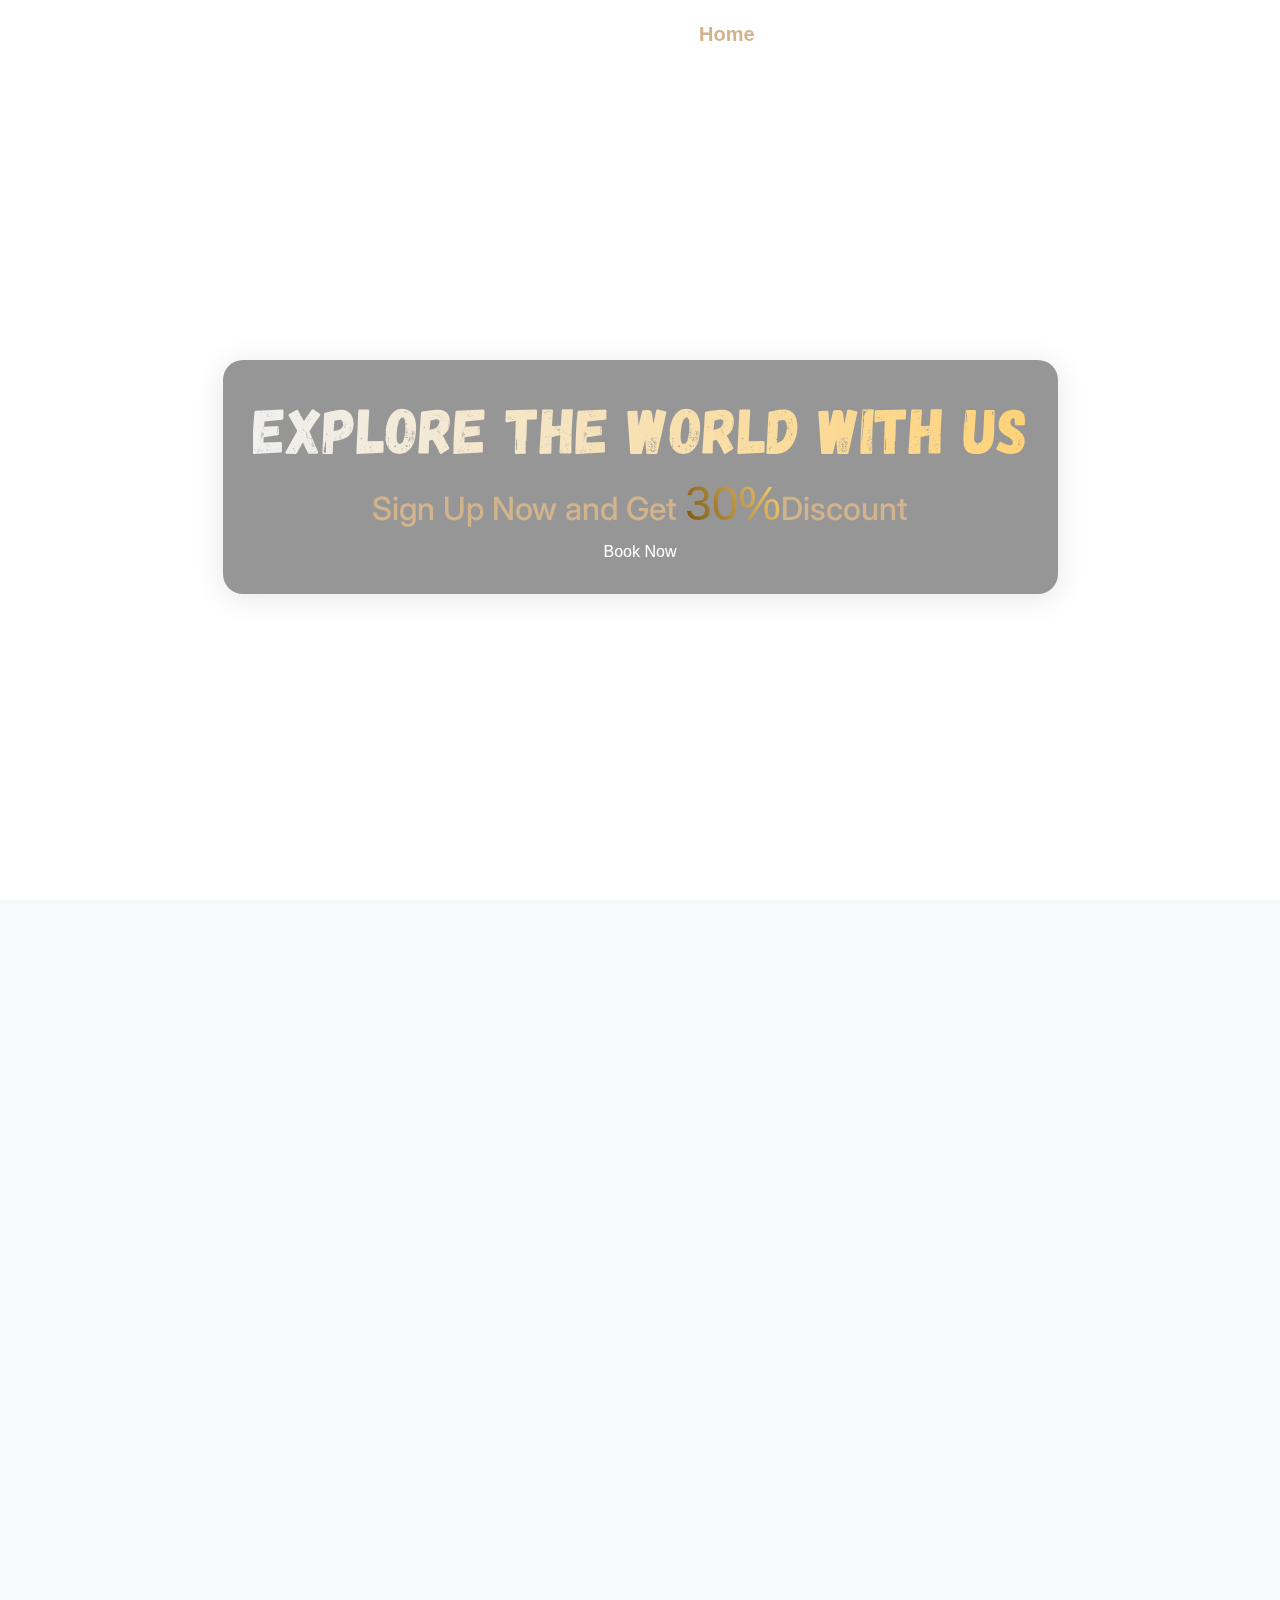
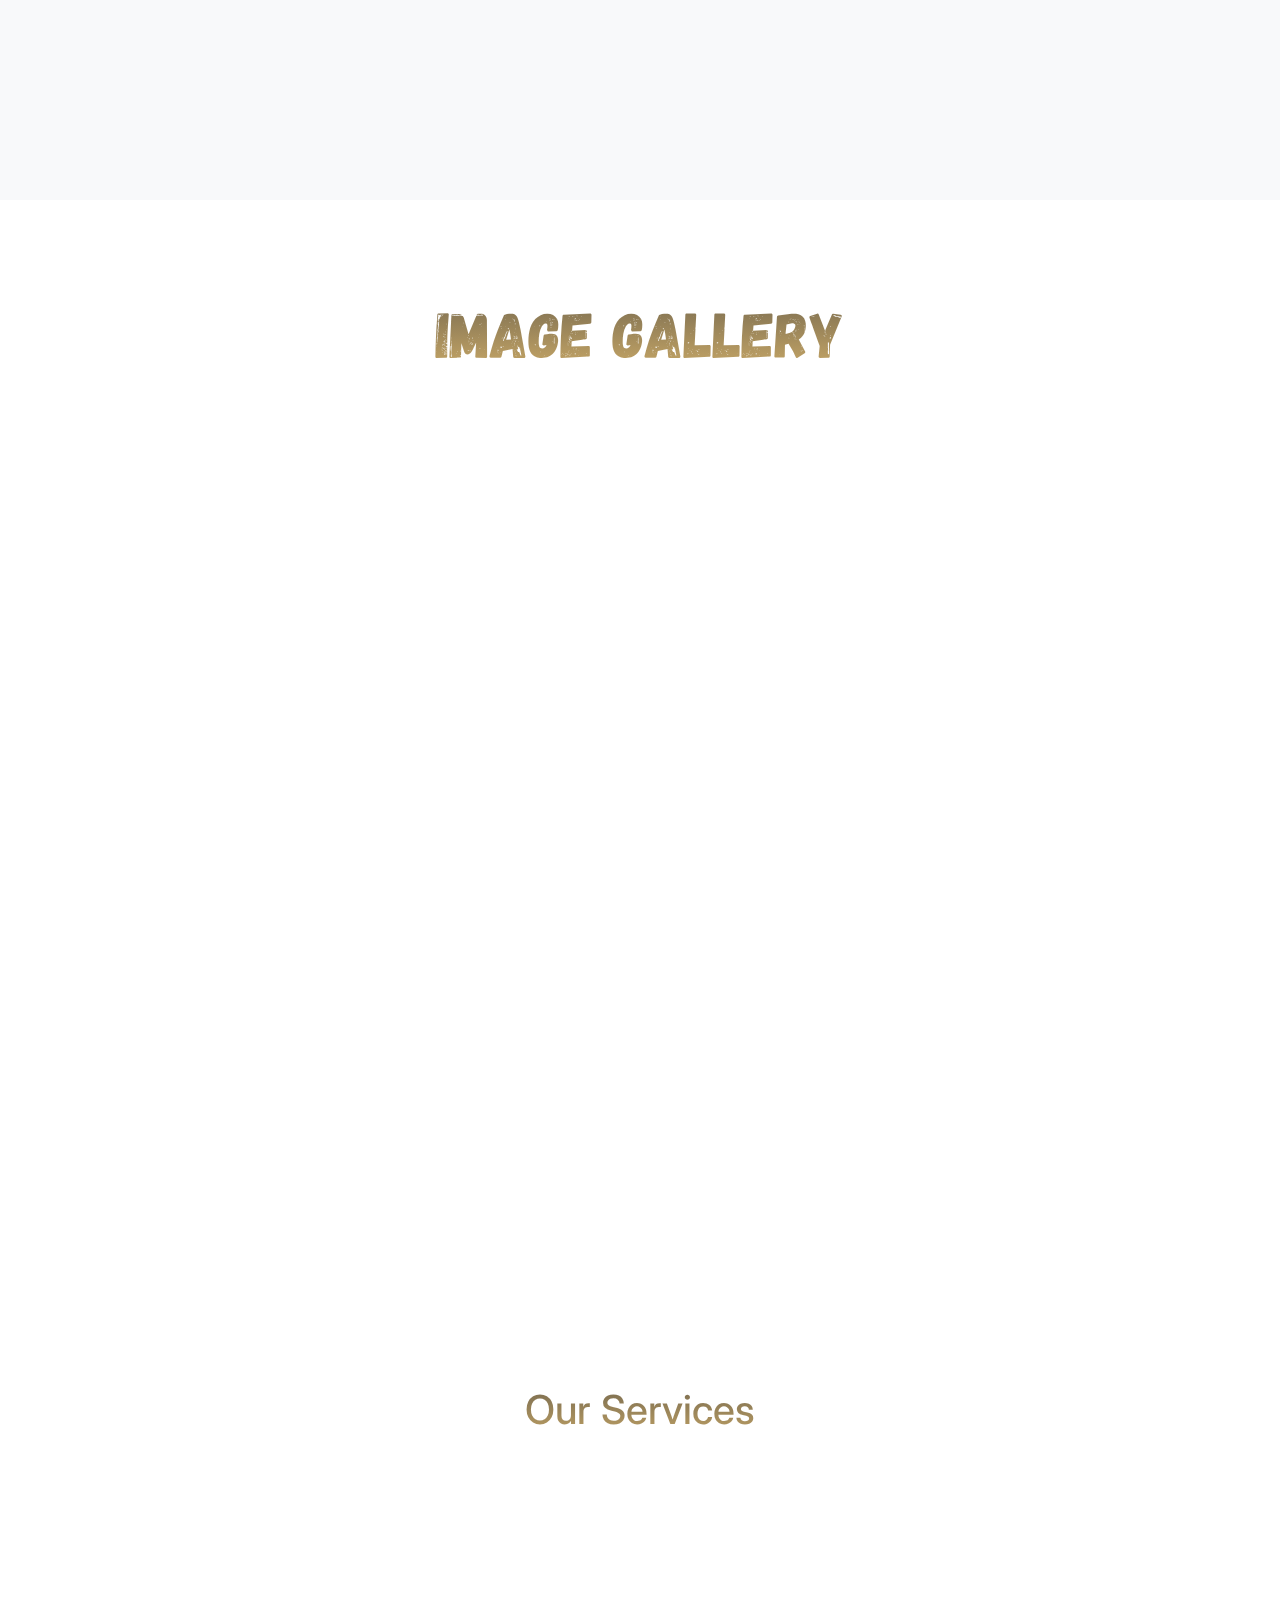
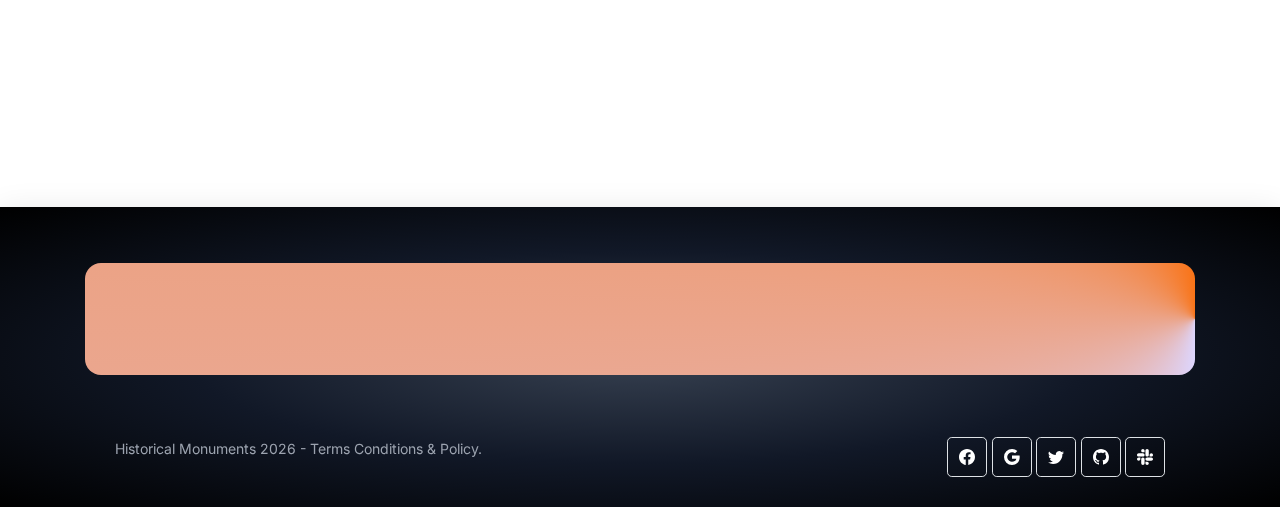
==== commit 686657a7: "push" ====
--- a/index.html
+++ b/index.html
@@ -35,13 +35,28 @@
 
   <title>historical mouments</title>
 </head>
-
+<style>
+  
+</style>
 <body>
+  <!-- loader -->
+  <div id="loader">
+    <div id="loading-spinner">
+      <div class="spinner outer">
+        <div class="spinner inner">
+          <div class="spinner eye">
+          </div>
+        </div>
+      </div>
+    </div>
+  </div>
+  <!-- loader end -->
+
   <!-- navbar -->
   <nav class="">
     <div class="wrapper">
       <div class="logo">
-        <a href="index.html" id="Logo" class="OnScroll">
+        <a href="index.html" id="Logo">
           <img
             src="https://firebasestorage.googleapis.com/v0/b/olx-app-976a5.appspot.com/o/eproject%2FUntitled%20design%20(5).png?alt=media&token=efdc70db-cf2c-44fd-9dc2-8ff91aa94e5b"
             width="35px" alt="">
@@ -59,7 +74,7 @@
           <div class="mega-box">
             <div class="content">
               <div class="Row">
-                <img src="https://j.gifs.com/qY1ROR@facebook.gif?download=true" alt="">
+                <img src="https://firebasestorage.googleapis.com/v0/b/olx-app-976a5.appspot.com/o/eproject%2Fvideo-section-ezgif.com-video-to-gif-converter.gif?alt=media&token=1d9d2955-f438-4250-9b97-9f942720c3a1" alt="">
               </div>
               <div class="Row">
                 <header>Sites</header>
@@ -169,6 +184,9 @@
           <div class="caption">
             <p>Abbasi Mosque</p>
             <p class="opacity-low">Pakistan</p>
+            <a href="./asstes/docs/wattarun.pdf">
+              <i class="fa-solid fa-download"></i>
+            </a>
           </div>
         </div>
       </div>
@@ -180,6 +198,9 @@
           <div class="caption">
             <p>Brandenburg Gate</p>
             <p class="opacity-low">Germany</p>
+            <a href="./asstes/docs/wattarun.pdf">
+              <i class="fa-solid fa-download"></i>
+            </a>
           </div>
         </div>
       </div>
@@ -189,6 +210,9 @@
           <div class="caption">
             <p>Horyu-ji</p>
             <p class="opacity-low">Japan</p>
+            <a href="./asstes/docs/wattarun.pdf">
+              <i class="fa-solid fa-download"></i>
+            </a>
           </div>
         </div>
       </div>
@@ -200,6 +224,9 @@
           <div class="caption">
             <p>Bangkok</p>
             <p class="opacity-low">Thailand</p>
+            <a href="./asstes/docs/wattarun.pdf">
+              <i class="fa-solid fa-download"></i>
+            </a>
           </div>
         </div>
       </div>
@@ -210,6 +237,9 @@
           <div class="caption">
             <p>Colosseum</p>
             <p class="opacity-low">Italy</p>
+            <a href="./asstes/docs/wattarun.pdf">
+              <i class="fa-solid fa-download"></i>
+            </a>
           </div>
         </div>
       </div>
@@ -219,6 +249,9 @@
           <div class="caption">
             <p>Great Sphinx of Giza</p>
             <p class="opacity-low">Egypt</p>
+            <a href="./asstes/docs/wattarun.pdf">
+              <i class="fa-solid fa-download"></i>
+            </a>
           </div>
         </div>
       </div>
@@ -274,17 +307,7 @@
       <div class="container pt-14">
         <div
           class="bg-[conic-gradient(at_right,_var(--tw-gradient-stops))] from-red-900 via-violet-200 to-orange-500 py-14 px-10 rounded-2xl">
-          <div class="grid md:grid-cols-2 grid-cols-1 gap-6">
-            <div>
-              <h1 class="text-white text-4xl">Discover your next <b style="text-shadow: 2px 2px black;">adventure</b>
-                with ease - explore, book, and wander with confidence!</h1>
-            </div>
-            <div class="relative flex items-center justify-end">
-              <div class="py-4 px-4 bg-black rounded-lg">
-                <p class="text-white">Sign-up Now & get 30% off</p>
-              </div>
-            </div>
-          </div>
+          <img width="100%" src="https://firebasestorage.googleapis.com/v0/b/olx-app-976a5.appspot.com/o/eproject%2Fvideo2-ezgif.com-video-to-gif-converter.gif?alt=media&token=cba8d9d0-121b-48f0-9716-abf9152276b4" alt="">
         </div>
       </div>
       <div class="container">
--- a/asstes/css/style.css
+++ b/asstes/css/style.css
@@ -17,6 +17,112 @@
   background: #E6E6E6;
 }
 
+#loader {
+  position: fixed;
+  z-index: 100;
+  top: 0;
+  left: 0;
+  width: 100%;
+  height: 100%;
+  background-color: rgba(255, 255, 255, 0.603); /* semi-transparent white */
+  display: flex;
+  justify-content: center;
+  align-items: center;
+}
+
+.loader-icon {
+  border: 8px solid #f3f3f3; /* Light grey */
+  border-top: 8px solid #3498db; /* Blue */
+  border-radius: 50%;
+  width: 50px;
+  height: 50px;
+  animation: spin 1s linear infinite;
+}
+
+@keyframes spin {
+  0% { transform: rotate(0deg); }
+  100% { transform: rotate(360deg); }
+}
+
+body.loaded #loader {
+  display: none; /* Hide loader when page is loaded */
+}
+body {
+  background: #ffffff9a;
+}
+
+#loading-spinner {
+  position: absolute;
+  top: 50%;
+  left: 50%;
+  transform: translate(-50%, -50%);
+}
+
+#loading-spinner .spinner {
+  border-radius: 50%;
+  box-sizing: border-box;
+  border: 5px solid #fff;
+  position: absolute;
+  top: 50%;
+  left: 50%;
+  transform: translate(-50%, -50%);
+}
+
+#loading-spinner .inner {
+  border-top: 5px solid #f00;
+  border-bottom: 5px solid #f00;
+  width: 70px;
+  height: 70px;
+  margin: -35px;
+  animation: inner-spin 3s linear infinite;
+}
+
+#loading-spinner .outer {
+  border-right: 5px solid #f00;
+  border-left: 5px solid #f00;
+  width: 90px;
+  height: 90px;
+  margin: -45px;
+  animation: outer-spin 3s linear infinite;
+}
+
+#loading-spinner .eye {
+  width: 50px;
+  height: 50px;
+  border: none;
+  background-color: #f00;
+  animation: eye-flash 3s infinite;
+}
+
+@keyframes inner-spin {
+  0% {
+    transform: rotate(0deg);
+  }
+  100% {
+    transform: rotate(360deg);
+  }
+}
+
+@keyframes outer-spin {
+  0% {
+    transform: rotate(0deg);
+  }
+  100% {
+    transform: rotate(-180deg);
+  }
+}
+
+@keyframes eye-flash {
+  0% {
+    background-color: #f00;
+  }
+  50% {
+    background-color: #fff;
+  }
+  100% {
+    background-color: #f00;
+  }
+}
 
 #header {
 
@@ -187,7 +293,9 @@
   border-radius: 50px;
   display: block;
 }
-
+.NavBtn {
+  color: black !important;
+}
 .pulsate-fwd {
   -webkit-animation: pulsate-fwd 1.5s ease-in-out infinite both;
   animation: pulsate-fwd 1.5s ease-in-out infinite both;
@@ -238,6 +346,16 @@
   .intro .jumbotron h1 {
     color: #e70052;
     max-width: 100%;
+  }
+
+  .leftCont {
+    width: 100% !important;
+    border: none !important;
+    border-bottom: 2px solid rgba(0, 0, 0, 0.212) !important;
+  }
+
+  .rightCont {
+    width: 100% !important;
   }
 }
 
@@ -337,8 +455,12 @@
 }
 
 .OnScroll {
-  color: #f2f2f2 !important;
+  color: #000000 !important;
   font-size: 30px;
+}
+
+.OnScroll>img {
+  filter: drop-shadow(2px 2px black);
 }
 
 .OnScroll>span {
@@ -381,7 +503,7 @@
 }
 
 .Nav .nav-links li a {
-  color: #800000;
+  color: tan;
 }
 
 .nav-links li a {
@@ -413,11 +535,11 @@
 }
 
 .nav-links li a:hover {
-  color: #800000;
+  color: tan;
 }
 
 .nav-links .active a {
-  color: #800000 !important;
+  color: tan !important;
   background-color: white;
 }
 
@@ -2183,7 +2305,6 @@
 .to-black {
   --tw-gradient-to: #000 var(--tw-gradient-to-position) !important;
   background: rgba(0, 0, 0, 0.64);
-  border-radius: 16px;
   box-shadow: 0 4px 30px rgba(0, 0, 0, 0.1);
   backdrop-filter: blur(7.4px);
   -webkit-backdrop-filter: blur(7.4px);
@@ -3209,4 +3330,97 @@
   }
 }
 
-/* responsiveness */+/* responsiveness */
+
+
+
+.half-half-image-text {
+  padding: 70px 0px;
+
+  h1 {
+    color: tan;
+    font-size: 23px;
+  }
+
+  .content {
+    height: 100%;
+    display: flex;
+    align-items: center;
+    padding: 35px 0px;
+
+    p {
+      font-size: 22px;
+    }
+  }
+}
+
+.img {
+  height: 100vh;
+  width: 100%;
+  background-position: center;
+  background-repeat: no-repeat;
+  background-size: contain;
+}
+
+.slider-wrap {
+  background: rgba(0, 0, 0, 0.062);
+  border-radius: 16px;
+  box-shadow: 0 4px 30px rgba(0, 0, 0, 0.1);
+  backdrop-filter: blur(7.4px);
+  -webkit-backdrop-filter: blur(7.4px);
+  margin: 0px 10px;
+}
+
+.prodInfoCont {
+  width: 90%;
+  display: flex;
+  flex-wrap: wrap;
+  align-items: center;
+  justify-content: center;
+  padding: 20px 46px;
+  background-color: #d2b48c25;
+}
+
+.leftCont {
+  width: 50%;
+  border-right: 2px solid rgba(0, 0, 0, 0.212);
+}
+
+.rightCont {
+  width: 50%;
+  padding: 20px;
+}
+
+#data {
+  display: flex;
+  align-items: center;
+  justify-content: center;
+}
+
+#product-title {
+  font-size: 25px;
+  font-family: 'Courier New', Courier, monospace;
+  font-weight: 700;
+}
+
+#product-direction {
+  font-size: 20px;
+  font-weight: 600;
+  font-family: 'Franklin Gothic Medium', 'Arial Narrow', Arial, sans-serif;
+}
+
+#description {
+  font-size: 15px;
+  font-weight: 400;
+  font-family: cursive;
+  line-height: 2;
+  padding: 10px 30px;
+}
+
+#description>h4 {
+  font-size: 20px;
+  font-weight: 700;
+  color: #000;
+  font-family: cursive;
+  line-height: 2;
+}